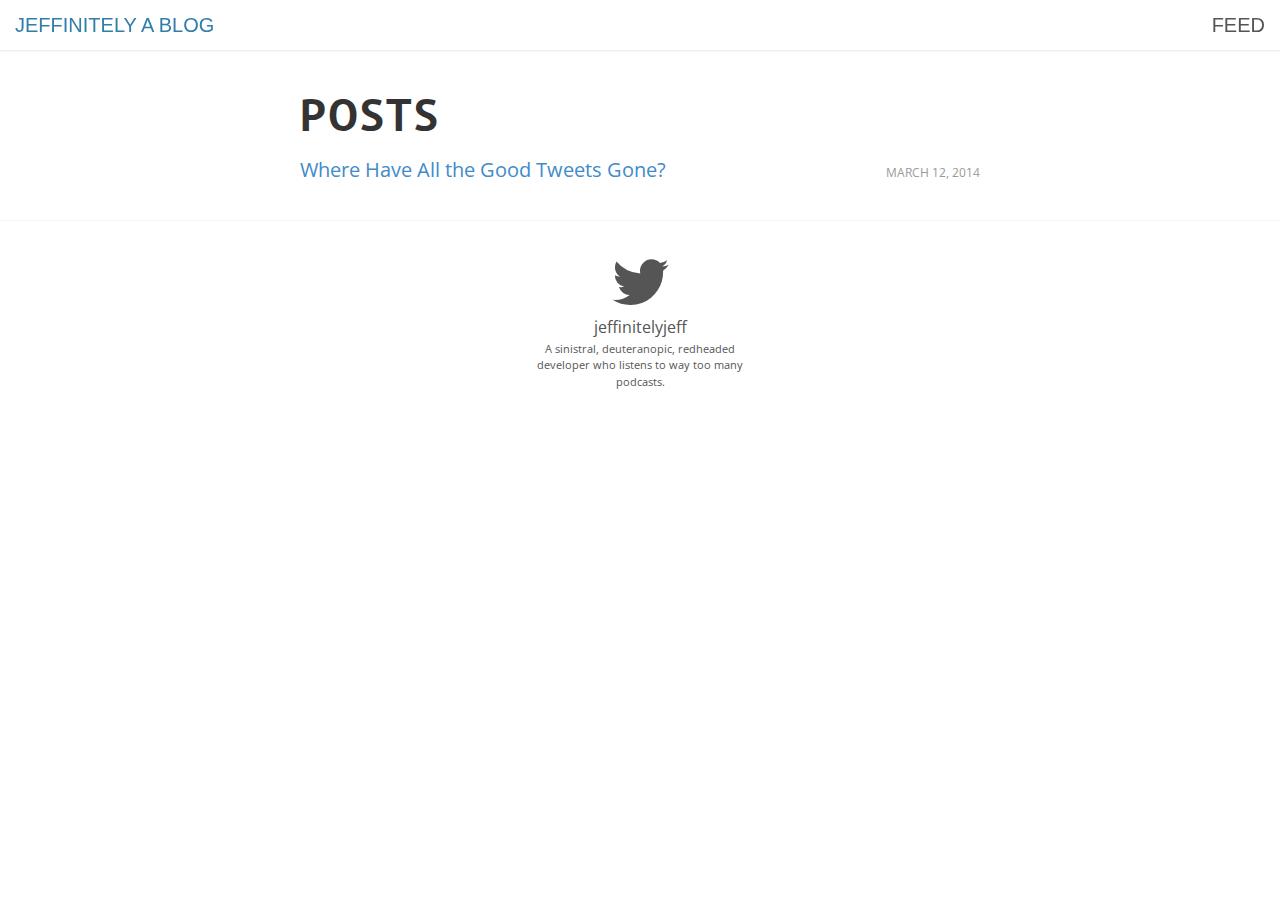
==== index.html @ ba58567a "initial commit -- tweet blackhole post" ====
<!DOCTYPE html>
<html lang="en">
<head>
  <meta http-equiv="content-type" content="text/html; charset=utf-8" />
  <title>Jeffinitely a Blog</title>

  <meta name="author" content="Jeff Ruberg" />
  <meta name="description" content="Thoughts from a sinistral, deutaranopic, redheaded developer who listens to way too many podcasts." />
  <meta name="viewport" content="width=device-width, initial-scale=1.0">

  <link rel="alternate" type="application/rss+xml" href="/atom.xml" />

  <link href="/css/up.css" rel="stylesheet">

  <!--[if lt IE 9]>
  <script src="http://html5shim.googlecode.com/svn/trunk/html5.js"></script>
  <![endif]-->

  <link rel="shortcut icon" href="/favicon.ico">

</head>

<body>
  <nav class="navbar navbar-fixed-top navbar-default navbar-blog" role="navigation">
  <div class="navbar-header">
    <a class="navbar-brand" href="/">Jeffinitely A Blog</a>
  </div>

  <div class="navbar-pages">
    <ul class="nav navbar-right hidden-print thin">
      <li>
        <a href="/atom.xml" title="Feed">
          FEED
        </a>
      </li>
    </ul>
  </div>
</nav>


  <div class="container">
    <section class="content">
  <h1 class="thin">POSTS</h1>
  <ul class="listing">
    
    <li>
      <span>March 12, 2014</span> <a href="/2014/03/12/where-have-all-the-good-tweets-gone">Where Have All the Good Tweets Gone?</a>
    </li>
    
  </ul>
</section>

  </div>

  <div id="footer" class="hidden-print">
  <section class="meta">
    <div class="twit-block">
      <a href="https://twitter.com/jeffinitelyjeff">
        <i class="fa fa-twitter fa-4x"></i>
        <p>jeffinitelyjeff</p>
        <p id="bio">A sinistral, deuteranopic, redheaded developer who listens to way too many podcasts.</p>
      </a>
    </div>
  </section>
</div>

  
<script>
  (function(i,s,o,g,r,a,m){i['GoogleAnalyticsObject']=r;i[r]=i[r]||function(){
  (i[r].q=i[r].q||[]).push(arguments)},i[r].l=1*new Date();a=s.createElement(o),
  m=s.getElementsByTagName(o)[0];a.async=1;a.src=g;m.parentNode.insertBefore(a,m)
  })(window,document,'script','//www.google-analytics.com/analytics.js','ga');

  ga('create', 'UA-48255662-1', 'jeffinitely.com');
  ga('send', 'pageview');

</script>

  

</body>
<script type="text/javascript" src="/js/up.min.js"></script>
<script type="text/javascript">
    $.bigfoot();
</script>
<link href='http://fonts.googleapis.com/css?family=Open+Sans:400,300'
  rel='stylesheet' type='text/css'>
</html>
---- css/up.css ----
@import "/css/Museo Sans.css";@import url(http://fonts.googleapis.com/css?family=PT+Sans:700|Nunito:300);/*! normalize.css v2.1.3 | MIT License | git.io/normalize */article,aside,details,figcaption,figure,footer,header,hgroup,main,nav,section,summary{display:block}audio,canvas,video{display:inline-block}audio:not([controls]){display:none;height:0}[hidden],template{display:none}html{font-family:sans-serif;-ms-text-size-adjust:100%;-webkit-text-size-adjust:100%}body{margin:0}a{background:transparent}a:focus{outline:thin dotted}a:active,a:hover{outline:0}h1{font-size:2em;margin:.67em 0}abbr[title]{border-bottom:1px dotted}b,strong{font-weight:bold}dfn{font-style:italic}hr{-moz-box-sizing:content-box;box-sizing:content-box;height:0}mark{background:#ff0;color:#000}code,kbd,pre,samp{font-family:monospace,serif;font-size:1em}pre{white-space:pre-wrap}q{quotes:"\201C" "\201D" "\2018" "\2019"}small{font-size:80%}sub,sup{font-size:75%;line-height:0;position:relative;vertical-align:baseline}sup{top:-0.5em}sub{bottom:-0.25em}img{border:0}svg:not(:root){overflow:hidden}figure{margin:0}fieldset{border:1px solid #c0c0c0;margin:0 2px;padding:.35em .625em .75em}legend{border:0;padding:0}button,input,select,textarea{font-family:inherit;font-size:100%;margin:0}button,input{line-height:normal}button,select{text-transform:none}button,html input[type="button"],input[type="reset"],input[type="submit"]{-webkit-appearance:button;cursor:pointer}button[disabled],html input[disabled]{cursor:default}input[type="checkbox"],input[type="radio"]{box-sizing:border-box;padding:0}input[type="search"]{-webkit-appearance:textfield;-moz-box-sizing:content-box;-webkit-box-sizing:content-box;box-sizing:content-box}input[type="search"]::-webkit-search-cancel-button,input[type="search"]::-webkit-search-decoration{-webkit-appearance:none}button::-moz-focus-inner,input::-moz-focus-inner{border:0;padding:0}textarea{overflow:auto;vertical-align:top}table{border-collapse:collapse;border-spacing:0}@media print{*{text-shadow:none!important;color:#000!important;background:transparent!important;box-shadow:none!important}a,a:visited{text-decoration:underline}a[href]:after{content:" (" attr(href) ")"}abbr[title]:after{content:" (" attr(title) ")"}a[href^="javascript:"]:after,a[href^="#"]:after{content:""}pre,blockquote{border:1px solid #999;page-break-inside:avoid}thead{display:table-header-group}tr,img{page-break-inside:avoid}img{max-width:100%!important}@page{margin:2cm .5cm}p,h2,h3{orphans:3;widows:3}h2,h3{page-break-after:avoid}select{background:#fff!important}.navbar{display:none}.table td,.table th{background-color:#fff!important}.btn>.caret,.dropup>.btn>.caret{border-top-color:#000!important}.label{border:1px solid #000}.table{border-collapse:collapse!important}.table-bordered th,.table-bordered td{border:1px solid #ddd!important}}*,*:before,*:after{-webkit-box-sizing:border-box;-moz-box-sizing:border-box;box-sizing:border-box}html{font-size:62.5%;-webkit-tap-highlight-color:rgba(0,0,0,0)}body{font-family:"Open Sans","Helvetica Neue",Helvetica,Arial,sans-serif;font-size:20px;line-height:1.428571429;color:#333;background-color:#fff}input,button,select,textarea{font-family:inherit;font-size:inherit;line-height:inherit}a{color:#428bca;text-decoration:none}a:hover,a:focus{color:#2a6496;text-decoration:underline}a:focus{outline:thin dotted;outline:5px auto -webkit-focus-ring-color;outline-offset:-2px}img{vertical-align:middle}.img-responsive{display:block;max-width:100%;height:auto}.img-rounded{border-radius:6px}.img-thumbnail{padding:4px;line-height:1.428571429;background-color:#fff;border:1px solid #ddd;border-radius:4px;-webkit-transition:all .2s ease-in-out;transition:all .2s ease-in-out;display:inline-block;max-width:100%;height:auto}.img-circle{border-radius:50%}hr{margin-top:28px;margin-bottom:28px;border:0;border-top:1px solid #eee}.sr-only{position:absolute;width:1px;height:1px;margin:-1px;padding:0;overflow:hidden;clip:rect(0,0,0,0);border:0}h1,h2,h3,h4,h5,h6,.h1,.h2,.h3,.h4,.h5,.h6{font-family:"Open Sans","Helvetica Neue",Helvetica,Arial,sans-serif;font-weight:500;line-height:1.1;color:inherit}h1 small,h2 small,h3 small,h4 small,h5 small,h6 small,.h1 small,.h2 small,.h3 small,.h4 small,.h5 small,.h6 small,h1 .small,h2 .small,h3 .small,h4 .small,h5 .small,h6 .small,.h1 .small,.h2 .small,.h3 .small,.h4 .small,.h5 .small,.h6 .small{font-weight:normal;line-height:1;color:#999}h1,h2,h3{margin-top:28px;margin-bottom:14px}h1 small,h2 small,h3 small,h1 .small,h2 .small,h3 .small{font-size:65%}h4,h5,h6{margin-top:14px;margin-bottom:14px}h4 small,h5 small,h6 small,h4 .small,h5 .small,h6 .small{font-size:75%}h1,.h1{font-size:52px}h2,.h2{font-size:43px}h3,.h3{font-size:34px}h4,.h4{font-size:25px}h5,.h5{font-size:20px}h6,.h6{font-size:17px}p{margin:0 0 14px}.lead{margin-bottom:28px;font-size:23px;font-weight:200;line-height:1.4}@media(min-width:768px){.lead{font-size:30px}}small,.small{font-size:85%}cite{font-style:normal}.text-muted{color:#999}.text-primary{color:#428bca}.text-primary:hover{color:#3071a9}.text-warning{color:#8a6d3b}.text-warning:hover{color:#66512c}.text-danger{color:#a94442}.text-danger:hover{color:#843534}.text-success{color:#3c763d}.text-success:hover{color:#2b542c}.text-info{color:#31708f}.text-info:hover{color:#245269}.text-left{text-align:left}.text-right{text-align:right}.text-center{text-align:center}.page-header{padding-bottom:13px;margin:56px 0 28px;border-bottom:1px solid #eee}ul,ol{margin-top:0;margin-bottom:14px}ul ul,ol ul,ul ol,ol ol{margin-bottom:0}.list-unstyled{padding-left:0;list-style:none}.list-inline{padding-left:0;list-style:none}.list-inline>li{display:inline-block;padding-left:5px;padding-right:5px}.list-inline>li:first-child{padding-left:0}dl{margin-top:0;margin-bottom:28px}dt,dd{line-height:1.428571429}dt{font-weight:bold}dd{margin-left:0}@media(min-width:768px){.dl-horizontal dt{float:left;width:160px;clear:left;text-align:right;overflow:hidden;text-overflow:ellipsis;white-space:nowrap}.dl-horizontal dd{margin-left:180px}.dl-horizontal dd:before,.dl-horizontal dd:after{content:" ";display:table}.dl-horizontal dd:after{clear:both}.dl-horizontal dd:before,.dl-horizontal dd:after{content:" ";display:table}.dl-horizontal dd:after{clear:both}}abbr[title],abbr[data-original-title]{cursor:help;border-bottom:1px dotted #999}.initialism{font-size:90%;text-transform:uppercase}blockquote{padding:14px 28px;margin:0 0 28px;border-left:5px solid #207ef0}blockquote p{font-size:25px;font-weight:300;line-height:1.25}blockquote p:last-child{margin-bottom:0}blockquote small,blockquote .small{display:block;line-height:1.428571429;color:#999}blockquote small:before,blockquote .small:before{content:'\2014 \00A0'}blockquote.pull-right{padding-right:15px;padding-left:0;border-right:5px solid #207ef0;border-left:0}blockquote.pull-right p,blockquote.pull-right small,blockquote.pull-right .small{text-align:right}blockquote.pull-right small:before,blockquote.pull-right .small:before{content:''}blockquote.pull-right small:after,blockquote.pull-right .small:after{content:'\00A0 \2014'}blockquote:before,blockquote:after{content:""}address{margin-bottom:28px;font-style:normal;line-height:1.428571429}code,kbd,pre,samp{font-family:Menlo,Monaco,Consolas,"Courier New",monospace}code{padding:2px 4px;font-size:90%;color:#002b36;background-color:#f0f0f0;white-space:nowrap;border-radius:4px}pre{display:block;padding:13.5px;margin:0 0 14px;font-size:19px;line-height:1.428571429;word-break:break-all;word-wrap:break-word;color:#333;background-color:#f5f5f5;border:1px solid #ccc;border-radius:4px}pre code{padding:0;font-size:inherit;color:inherit;white-space:pre-wrap;background-color:transparent;border-radius:0}.pre-scrollable{max-height:340px;overflow-y:scroll}.container{margin-right:auto;margin-left:auto;padding-left:15px;padding-right:15px}.container:before,.container:after{content:" ";display:table}.container:after{clear:both}.container:before,.container:after{content:" ";display:table}.container:after{clear:both}@media(min-width:768px){.container{width:750px}}@media(min-width:992px){.container{width:970px}}@media(min-width:1200px){.container{width:1170px}}.row{margin-left:-15px;margin-right:-15px}.row:before,.row:after{content:" ";display:table}.row:after{clear:both}.row:before,.row:after{content:" ";display:table}.row:after{clear:both}.col-xs-1,.col-sm-1,.col-md-1,.col-lg-1,.col-xs-2,.col-sm-2,.col-md-2,.col-lg-2,.col-xs-3,.col-sm-3,.col-md-3,.col-lg-3,.col-xs-4,.col-sm-4,.col-md-4,.col-lg-4,.col-xs-5,.col-sm-5,.col-md-5,.col-lg-5,.col-xs-6,.col-sm-6,.col-md-6,.col-lg-6,.col-xs-7,.col-sm-7,.col-md-7,.col-lg-7,.col-xs-8,.col-sm-8,.col-md-8,.col-lg-8,.col-xs-9,.col-sm-9,.col-md-9,.col-lg-9,.col-xs-10,.col-sm-10,.col-md-10,.col-lg-10,.col-xs-11,.col-sm-11,.col-md-11,.col-lg-11,.col-xs-12,.col-sm-12,.col-md-12,.col-lg-12{position:relative;min-height:1px;padding-left:15px;padding-right:15px}.col-xs-1,.col-xs-2,.col-xs-3,.col-xs-4,.col-xs-5,.col-xs-6,.col-xs-7,.col-xs-8,.col-xs-9,.col-xs-10,.col-xs-11,.col-xs-12{float:left}.col-xs-12{width:100%}.col-xs-11{width:91.66666666666666%}.col-xs-10{width:83.33333333333334%}.col-xs-9{width:75%}.col-xs-8{width:66.66666666666666%}.col-xs-7{width:58.333333333333336%}.col-xs-6{width:50%}.col-xs-5{width:41.66666666666667%}.col-xs-4{width:33.33333333333333%}.col-xs-3{width:25%}.col-xs-2{width:16.666666666666664%}.col-xs-1{width:8.333333333333332%}.col-xs-pull-12{right:100%}.col-xs-pull-11{right:91.66666666666666%}.col-xs-pull-10{right:83.33333333333334%}.col-xs-pull-9{right:75%}.col-xs-pull-8{right:66.66666666666666%}.col-xs-pull-7{right:58.333333333333336%}.col-xs-pull-6{right:50%}.col-xs-pull-5{right:41.66666666666667%}.col-xs-pull-4{right:33.33333333333333%}.col-xs-pull-3{right:25%}.col-xs-pull-2{right:16.666666666666664%}.col-xs-pull-1{right:8.333333333333332%}.col-xs-pull-0{right:0}.col-xs-push-12{left:100%}.col-xs-push-11{left:91.66666666666666%}.col-xs-push-10{left:83.33333333333334%}.col-xs-push-9{left:75%}.col-xs-push-8{left:66.66666666666666%}.col-xs-push-7{left:58.333333333333336%}.col-xs-push-6{left:50%}.col-xs-push-5{left:41.66666666666667%}.col-xs-push-4{left:33.33333333333333%}.col-xs-push-3{left:25%}.col-xs-push-2{left:16.666666666666664%}.col-xs-push-1{left:8.333333333333332%}.col-xs-push-0{left:0}.col-xs-offset-12{margin-left:100%}.col-xs-offset-11{margin-left:91.66666666666666%}.col-xs-offset-10{margin-left:83.33333333333334%}.col-xs-offset-9{margin-left:75%}.col-xs-offset-8{margin-left:66.66666666666666%}.col-xs-offset-7{margin-left:58.333333333333336%}.col-xs-offset-6{margin-left:50%}.col-xs-offset-5{margin-left:41.66666666666667%}.col-xs-offset-4{margin-left:33.33333333333333%}.col-xs-offset-3{margin-left:25%}.col-xs-offset-2{margin-left:16.666666666666664%}.col-xs-offset-1{margin-left:8.333333333333332%}.col-xs-offset-0{margin-left:0}@media(min-width:768px){.col-sm-1,.col-sm-2,.col-sm-3,.col-sm-4,.col-sm-5,.col-sm-6,.col-sm-7,.col-sm-8,.col-sm-9,.col-sm-10,.col-sm-11,.col-sm-12{float:left}.col-sm-12{width:100%}.col-sm-11{width:91.66666666666666%}.col-sm-10{width:83.33333333333334%}.col-sm-9{width:75%}.col-sm-8{width:66.66666666666666%}.col-sm-7{width:58.333333333333336%}.col-sm-6{width:50%}.col-sm-5{width:41.66666666666667%}.col-sm-4{width:33.33333333333333%}.col-sm-3{width:25%}.col-sm-2{width:16.666666666666664%}.col-sm-1{width:8.333333333333332%}.col-sm-pull-12{right:100%}.col-sm-pull-11{right:91.66666666666666%}.col-sm-pull-10{right:83.33333333333334%}.col-sm-pull-9{right:75%}.col-sm-pull-8{right:66.66666666666666%}.col-sm-pull-7{right:58.333333333333336%}.col-sm-pull-6{right:50%}.col-sm-pull-5{right:41.66666666666667%}.col-sm-pull-4{right:33.33333333333333%}.col-sm-pull-3{right:25%}.col-sm-pull-2{right:16.666666666666664%}.col-sm-pull-1{right:8.333333333333332%}.col-sm-pull-0{right:0}.col-sm-push-12{left:100%}.col-sm-push-11{left:91.66666666666666%}.col-sm-push-10{left:83.33333333333334%}.col-sm-push-9{left:75%}.col-sm-push-8{left:66.66666666666666%}.col-sm-push-7{left:58.333333333333336%}.col-sm-push-6{left:50%}.col-sm-push-5{left:41.66666666666667%}.col-sm-push-4{left:33.33333333333333%}.col-sm-push-3{left:25%}.col-sm-push-2{left:16.666666666666664%}.col-sm-push-1{left:8.333333333333332%}.col-sm-push-0{left:0}.col-sm-offset-12{margin-left:100%}.col-sm-offset-11{margin-left:91.66666666666666%}.col-sm-offset-10{margin-left:83.33333333333334%}.col-sm-offset-9{margin-left:75%}.col-sm-offset-8{margin-left:66.66666666666666%}.col-sm-offset-7{margin-left:58.333333333333336%}.col-sm-offset-6{margin-left:50%}.col-sm-offset-5{margin-left:41.66666666666667%}.col-sm-offset-4{margin-left:33.33333333333333%}.col-sm-offset-3{margin-left:25%}.col-sm-offset-2{margin-left:16.666666666666664%}.col-sm-offset-1{margin-left:8.333333333333332%}.col-sm-offset-0{margin-left:0}}@media(min-width:992px){.col-md-1,.col-md-2,.col-md-3,.col-md-4,.col-md-5,.col-md-6,.col-md-7,.col-md-8,.col-md-9,.col-md-10,.col-md-11,.col-md-12{float:left}.col-md-12{width:100%}.col-md-11{width:91.66666666666666%}.col-md-10{width:83.33333333333334%}.col-md-9{width:75%}.col-md-8{width:66.66666666666666%}.col-md-7{width:58.333333333333336%}.col-md-6{width:50%}.col-md-5{width:41.66666666666667%}.col-md-4{width:33.33333333333333%}.col-md-3{width:25%}.col-md-2{width:16.666666666666664%}.col-md-1{width:8.333333333333332%}.col-md-pull-12{right:100%}.col-md-pull-11{right:91.66666666666666%}.col-md-pull-10{right:83.33333333333334%}.col-md-pull-9{right:75%}.col-md-pull-8{right:66.66666666666666%}.col-md-pull-7{right:58.333333333333336%}.col-md-pull-6{right:50%}.col-md-pull-5{right:41.66666666666667%}.col-md-pull-4{right:33.33333333333333%}.col-md-pull-3{right:25%}.col-md-pull-2{right:16.666666666666664%}.col-md-pull-1{right:8.333333333333332%}.col-md-pull-0{right:0}.col-md-push-12{left:100%}.col-md-push-11{left:91.66666666666666%}.col-md-push-10{left:83.33333333333334%}.col-md-push-9{left:75%}.col-md-push-8{left:66.66666666666666%}.col-md-push-7{left:58.333333333333336%}.col-md-push-6{left:50%}.col-md-push-5{left:41.66666666666667%}.col-md-push-4{left:33.33333333333333%}.col-md-push-3{left:25%}.col-md-push-2{left:16.666666666666664%}.col-md-push-1{left:8.333333333333332%}.col-md-push-0{left:0}.col-md-offset-12{margin-left:100%}.col-md-offset-11{margin-left:91.66666666666666%}.col-md-offset-10{margin-left:83.33333333333334%}.col-md-offset-9{margin-left:75%}.col-md-offset-8{margin-left:66.66666666666666%}.col-md-offset-7{margin-left:58.333333333333336%}.col-md-offset-6{margin-left:50%}.col-md-offset-5{margin-left:41.66666666666667%}.col-md-offset-4{margin-left:33.33333333333333%}.col-md-offset-3{margin-left:25%}.col-md-offset-2{margin-left:16.666666666666664%}.col-md-offset-1{margin-left:8.333333333333332%}.col-md-offset-0{margin-left:0}}@media(min-width:1200px){.col-lg-1,.col-lg-2,.col-lg-3,.col-lg-4,.col-lg-5,.col-lg-6,.col-lg-7,.col-lg-8,.col-lg-9,.col-lg-10,.col-lg-11,.col-lg-12{float:left}.col-lg-12{width:100%}.col-lg-11{width:91.66666666666666%}.col-lg-10{width:83.33333333333334%}.col-lg-9{width:75%}.col-lg-8{width:66.66666666666666%}.col-lg-7{width:58.333333333333336%}.col-lg-6{width:50%}.col-lg-5{width:41.66666666666667%}.col-lg-4{width:33.33333333333333%}.col-lg-3{width:25%}.col-lg-2{width:16.666666666666664%}.col-lg-1{width:8.333333333333332%}.col-lg-pull-12{right:100%}.col-lg-pull-11{right:91.66666666666666%}.col-lg-pull-10{right:83.33333333333334%}.col-lg-pull-9{right:75%}.col-lg-pull-8{right:66.66666666666666%}.col-lg-pull-7{right:58.333333333333336%}.col-lg-pull-6{right:50%}.col-lg-pull-5{right:41.66666666666667%}.col-lg-pull-4{right:33.33333333333333%}.col-lg-pull-3{right:25%}.col-lg-pull-2{right:16.666666666666664%}.col-lg-pull-1{right:8.333333333333332%}.col-lg-pull-0{right:0}.col-lg-push-12{left:100%}.col-lg-push-11{left:91.66666666666666%}.col-lg-push-10{left:83.33333333333334%}.col-lg-push-9{left:75%}.col-lg-push-8{left:66.66666666666666%}.col-lg-push-7{left:58.333333333333336%}.col-lg-push-6{left:50%}.col-lg-push-5{left:41.66666666666667%}.col-lg-push-4{left:33.33333333333333%}.col-lg-push-3{left:25%}.col-lg-push-2{left:16.666666666666664%}.col-lg-push-1{left:8.333333333333332%}.col-lg-push-0{left:0}.col-lg-offset-12{margin-left:100%}.col-lg-offset-11{margin-left:91.66666666666666%}.col-lg-offset-10{margin-left:83.33333333333334%}.col-lg-offset-9{margin-left:75%}.col-lg-offset-8{margin-left:66.66666666666666%}.col-lg-offset-7{margin-left:58.333333333333336%}.col-lg-offset-6{margin-left:50%}.col-lg-offset-5{margin-left:41.66666666666667%}.col-lg-offset-4{margin-left:33.33333333333333%}.col-lg-offset-3{margin-left:25%}.col-lg-offset-2{margin-left:16.666666666666664%}.col-lg-offset-1{margin-left:8.333333333333332%}.col-lg-offset-0{margin-left:0}}table{max-width:100%;background-color:transparent}th{text-align:left}.table{width:100%;margin-bottom:28px}.table>thead>tr>th,.table>tbody>tr>th,.table>tfoot>tr>th,.table>thead>tr>td,.table>tbody>tr>td,.table>tfoot>tr>td{padding:8px;line-height:1.428571429;vertical-align:top;border-top:1px solid #ddd}.table>thead>tr>th{vertical-align:bottom;border-bottom:2px solid #ddd}.table>caption+thead>tr:first-child>th,.table>colgroup+thead>tr:first-child>th,.table>thead:first-child>tr:first-child>th,.table>caption+thead>tr:first-child>td,.table>colgroup+thead>tr:first-child>td,.table>thead:first-child>tr:first-child>td{border-top:0}.table>tbody+tbody{border-top:2px solid #ddd}.table .table{background-color:#fff}.table-condensed>thead>tr>th,.table-condensed>tbody>tr>th,.table-condensed>tfoot>tr>th,.table-condensed>thead>tr>td,.table-condensed>tbody>tr>td,.table-condensed>tfoot>tr>td{padding:5px}.table-bordered{border:1px solid #ddd}.table-bordered>thead>tr>th,.table-bordered>tbody>tr>th,.table-bordered>tfoot>tr>th,.table-bordered>thead>tr>td,.table-bordered>tbody>tr>td,.table-bordered>tfoot>tr>td{border:1px solid #ddd}.table-bordered>thead>tr>th,.table-bordered>thead>tr>td{border-bottom-width:2px}.table-striped>tbody>tr:nth-child(odd)>td,.table-striped>tbody>tr:nth-child(odd)>th{background-color:#f9f9f9}.table-hover>tbody>tr:hover>td,.table-hover>tbody>tr:hover>th{background-color:#f5f5f5}table col[class*="col-"]{position:static;float:none;display:table-column}table td[class*="col-"],table th[class*="col-"]{float:none;display:table-cell}.table>thead>tr>.active,.table>tbody>tr>.active,.table>tfoot>tr>.active,.table>thead>.active>td,.table>tbody>.active>td,.table>tfoot>.active>td,.table>thead>.active>th,.table>tbody>.active>th,.table>tfoot>.active>th{background-color:#f5f5f5}.table-hover>tbody>tr>.active:hover,.table-hover>tbody>.active:hover>td,.table-hover>tbody>.active:hover>th{background-color:#e8e8e8}.table>thead>tr>.success,.table>tbody>tr>.success,.table>tfoot>tr>.success,.table>thead>.success>td,.table>tbody>.success>td,.table>tfoot>.success>td,.table>thead>.success>th,.table>tbody>.success>th,.table>tfoot>.success>th{background-color:#dff0d8}.table-hover>tbody>tr>.success:hover,.table-hover>tbody>.success:hover>td,.table-hover>tbody>.success:hover>th{background-color:#d0e9c6}.table>thead>tr>.danger,.table>tbody>tr>.danger,.table>tfoot>tr>.danger,.table>thead>.danger>td,.table>tbody>.danger>td,.table>tfoot>.danger>td,.table>thead>.danger>th,.table>tbody>.danger>th,.table>tfoot>.danger>th{background-color:#f2dede}.table-hover>tbody>tr>.danger:hover,.table-hover>tbody>.danger:hover>td,.table-hover>tbody>.danger:hover>th{background-color:#ebcccc}.table>thead>tr>.warning,.table>tbody>tr>.warning,.table>tfoot>tr>.warning,.table>thead>.warning>td,.table>tbody>.warning>td,.table>tfoot>.warning>td,.table>thead>.warning>th,.table>tbody>.warning>th,.table>tfoot>.warning>th{background-color:#fcf8e3}.table-hover>tbody>tr>.warning:hover,.table-hover>tbody>.warning:hover>td,.table-hover>tbody>.warning:hover>th{background-color:#faf2cc}@media(max-width:767px){.table-responsive{width:100%;margin-bottom:21px;overflow-y:hidden;overflow-x:scroll;-ms-overflow-style:-ms-autohiding-scrollbar;border:1px solid #ddd;-webkit-overflow-scrolling:touch}.table-responsive>.table{margin-bottom:0}.table-responsive>.table>thead>tr>th,.table-responsive>.table>tbody>tr>th,.table-responsive>.table>tfoot>tr>th,.table-responsive>.table>thead>tr>td,.table-responsive>.table>tbody>tr>td,.table-responsive>.table>tfoot>tr>td{white-space:nowrap}.table-responsive>.table-bordered{border:0}.table-responsive>.table-bordered>thead>tr>th:first-child,.table-responsive>.table-bordered>tbody>tr>th:first-child,.table-responsive>.table-bordered>tfoot>tr>th:first-child,.table-responsive>.table-bordered>thead>tr>td:first-child,.table-responsive>.table-bordered>tbody>tr>td:first-child,.table-responsive>.table-bordered>tfoot>tr>td:first-child{border-left:0}.table-responsive>.table-bordered>thead>tr>th:last-child,.table-responsive>.table-bordered>tbody>tr>th:last-child,.table-responsive>.table-bordered>tfoot>tr>th:last-child,.table-responsive>.table-bordered>thead>tr>td:last-child,.table-responsive>.table-bordered>tbody>tr>td:last-child,.table-responsive>.table-bordered>tfoot>tr>td:last-child{border-right:0}.table-responsive>.table-bordered>tbody>tr:last-child>th,.table-responsive>.table-bordered>tfoot>tr:last-child>th,.table-responsive>.table-bordered>tbody>tr:last-child>td,.table-responsive>.table-bordered>tfoot>tr:last-child>td{border-bottom:0}}fieldset{padding:0;margin:0;border:0}legend{display:block;width:100%;padding:0;margin-bottom:28px;font-size:30px;line-height:inherit;color:#333;border:0;border-bottom:1px solid #e5e5e5}label{display:inline-block;margin-bottom:5px;font-weight:bold}input[type="search"]{-webkit-box-sizing:border-box;-moz-box-sizing:border-box;box-sizing:border-box}input[type="radio"],input[type="checkbox"]{margin:4px 0 0;margin-top:1px \9;line-height:normal}input[type="file"]{display:block}select[multiple],select[size]{height:auto}select optgroup{font-size:inherit;font-style:inherit;font-family:inherit}input[type="file"]:focus,input[type="radio"]:focus,input[type="checkbox"]:focus{outline:thin dotted;outline:5px auto -webkit-focus-ring-color;outline-offset:-2px}input[type="number"]::-webkit-outer-spin-button,input[type="number"]::-webkit-inner-spin-button{height:auto}output{display:block;padding-top:7px;font-size:20px;line-height:1.428571429;color:#555;vertical-align:middle}.form-control{display:block;width:100%;height:42px;padding:6px 12px;font-size:20px;line-height:1.428571429;color:#555;vertical-align:middle;background-color:#fff;background-image:none;border:1px solid #ccc;border-radius:4px;-webkit-box-shadow:inset 0 1px 1px rgba(0,0,0,0.075);box-shadow:inset 0 1px 1px rgba(0,0,0,0.075);-webkit-transition:border-color ease-in-out .15s,box-shadow ease-in-out .15s;transition:border-color ease-in-out .15s,box-shadow ease-in-out .15s}.form-control:focus{border-color:#66afe9;outline:0;-webkit-box-shadow:inset 0 1px 1px rgba(0,0,0,.075),0 0 8px rgba(102,175,233,0.6);box-shadow:inset 0 1px 1px rgba(0,0,0,.075),0 0 8px rgba(102,175,233,0.6)}.form-control:-moz-placeholder{color:#999}.form-control::-moz-placeholder{color:#999;opacity:1}.form-control:-ms-input-placeholder{color:#999}.form-control::-webkit-input-placeholder{color:#999}.form-control[disabled],.form-control[readonly],fieldset[disabled] .form-control{cursor:not-allowed;background-color:#eee}textarea.form-control{height:auto}.form-group{margin-bottom:15px}.radio,.checkbox{display:block;min-height:28px;margin-top:10px;margin-bottom:10px;padding-left:20px;vertical-align:middle}.radio label,.checkbox label{display:inline;margin-bottom:0;font-weight:normal;cursor:pointer}.radio input[type="radio"],.radio-inline input[type="radio"],.checkbox input[type="checkbox"],.checkbox-inline input[type="checkbox"]{float:left;margin-left:-20px}.radio+.radio,.checkbox+.checkbox{margin-top:-5px}.radio-inline,.checkbox-inline{display:inline-block;padding-left:20px;margin-bottom:0;vertical-align:middle;font-weight:normal;cursor:pointer}.radio-inline+.radio-inline,.checkbox-inline+.checkbox-inline{margin-top:0;margin-left:10px}input[type="radio"][disabled],input[type="checkbox"][disabled],.radio[disabled],.radio-inline[disabled],.checkbox[disabled],.checkbox-inline[disabled],fieldset[disabled] input[type="radio"],fieldset[disabled] input[type="checkbox"],fieldset[disabled] .radio,fieldset[disabled] .radio-inline,fieldset[disabled] .checkbox,fieldset[disabled] .checkbox-inline{cursor:not-allowed}.input-sm{height:37px;padding:5px 10px;font-size:17px;line-height:1.5;border-radius:3px}select.input-sm{height:37px;line-height:37px}textarea.input-sm{height:auto}.input-lg{height:56px;padding:10px 16px;font-size:25px;line-height:1.33;border-radius:6px}select.input-lg{height:56px;line-height:56px}textarea.input-lg{height:auto}.has-warning .help-block,.has-warning .control-label,.has-warning .radio,.has-warning .checkbox,.has-warning .radio-inline,.has-warning .checkbox-inline{color:#8a6d3b}.has-warning .form-control{border-color:#8a6d3b;-webkit-box-shadow:inset 0 1px 1px rgba(0,0,0,0.075);box-shadow:inset 0 1px 1px rgba(0,0,0,0.075)}.has-warning .form-control:focus{border-color:#66512c;-webkit-box-shadow:inset 0 1px 1px rgba(0,0,0,0.075),0 0 6px #c0a16b;box-shadow:inset 0 1px 1px rgba(0,0,0,0.075),0 0 6px #c0a16b}.has-warning .input-group-addon{color:#8a6d3b;border-color:#8a6d3b;background-color:#fcf8e3}.has-error .help-block,.has-error .control-label,.has-error .radio,.has-error .checkbox,.has-error .radio-inline,.has-error .checkbox-inline{color:#a94442}.has-error .form-control{border-color:#a94442;-webkit-box-shadow:inset 0 1px 1px rgba(0,0,0,0.075);box-shadow:inset 0 1px 1px rgba(0,0,0,0.075)}.has-error .form-control:focus{border-color:#843534;-webkit-box-shadow:inset 0 1px 1px rgba(0,0,0,0.075),0 0 6px #ce8483;box-shadow:inset 0 1px 1px rgba(0,0,0,0.075),0 0 6px #ce8483}.has-error .input-group-addon{color:#a94442;border-color:#a94442;background-color:#f2dede}.has-success .help-block,.has-success .control-label,.has-success .radio,.has-success .checkbox,.has-success .radio-inline,.has-success .checkbox-inline{color:#3c763d}.has-success .form-control{border-color:#3c763d;-webkit-box-shadow:inset 0 1px 1px rgba(0,0,0,0.075);box-shadow:inset 0 1px 1px rgba(0,0,0,0.075)}.has-success .form-control:focus{border-color:#2b542c;-webkit-box-shadow:inset 0 1px 1px rgba(0,0,0,0.075),0 0 6px #67b168;box-shadow:inset 0 1px 1px rgba(0,0,0,0.075),0 0 6px #67b168}.has-success .input-group-addon{color:#3c763d;border-color:#3c763d;background-color:#dff0d8}.form-control-static{margin-bottom:0}.help-block{display:block;margin-top:5px;margin-bottom:10px;color:#737373}@media(min-width:768px){.form-inline .form-group{display:inline-block;margin-bottom:0;vertical-align:middle}.form-inline .form-control{display:inline-block}.form-inline select.form-control{width:auto}.form-inline .radio,.form-inline .checkbox{display:inline-block;margin-top:0;margin-bottom:0;padding-left:0}.form-inline .radio input[type="radio"],.form-inline .checkbox input[type="checkbox"]{float:none;margin-left:0}}.form-horizontal .control-label,.form-horizontal .radio,.form-horizontal .checkbox,.form-horizontal .radio-inline,.form-horizontal .checkbox-inline{margin-top:0;margin-bottom:0;padding-top:7px}.form-horizontal .radio,.form-horizontal .checkbox{min-height:35px}.form-horizontal .form-group{margin-left:-15px;margin-right:-15px}.form-horizontal .form-group:before,.form-horizontal .form-group:after{content:" ";display:table}.form-horizontal .form-group:after{clear:both}.form-horizontal .form-group:before,.form-horizontal .form-group:after{content:" ";display:table}.form-horizontal .form-group:after{clear:both}.form-horizontal .form-control-static{padding-top:7px}@media(min-width:768px){.form-horizontal .control-label{text-align:right}}.btn{display:inline-block;margin-bottom:0;font-weight:normal;text-align:center;vertical-align:middle;cursor:pointer;background-image:none;border:1px solid transparent;white-space:nowrap;padding:6px 12px;font-size:20px;line-height:1.428571429;border-radius:4px;-webkit-user-select:none;-moz-user-select:none;-ms-user-select:none;-o-user-select:none;user-select:none}.btn:focus{outline:thin dotted;outline:5px auto -webkit-focus-ring-color;outline-offset:-2px}.btn:hover,.btn:focus{color:#333;text-decoration:none}.btn:active,.btn.active{outline:0;background-image:none;-webkit-box-shadow:inset 0 3px 5px rgba(0,0,0,0.125);box-shadow:inset 0 3px 5px rgba(0,0,0,0.125)}.btn.disabled,.btn[disabled],fieldset[disabled] .btn{cursor:not-allowed;pointer-events:none;opacity:.65;filter:alpha(opacity=65);-webkit-box-shadow:none;box-shadow:none}.btn-default{color:#333;background-color:#fff;border-color:#ccc}.btn-default:hover,.btn-default:focus,.btn-default:active,.btn-default.active,.open .dropdown-toggle.btn-default{color:#333;background-color:#ebebeb;border-color:#adadad}.btn-default:active,.btn-default.active,.open .dropdown-toggle.btn-default{background-image:none}.btn-default.disabled,.btn-default[disabled],fieldset[disabled] .btn-default,.btn-default.disabled:hover,.btn-default[disabled]:hover,fieldset[disabled] .btn-default:hover,.btn-default.disabled:focus,.btn-default[disabled]:focus,fieldset[disabled] .btn-default:focus,.btn-default.disabled:active,.btn-default[disabled]:active,fieldset[disabled] .btn-default:active,.btn-default.disabled.active,.btn-default[disabled].active,fieldset[disabled] .btn-default.active{background-color:#fff;border-color:#ccc}.btn-default .badge{color:#fff;background-color:#fff}.btn-primary{color:#fff;background-color:#428bca;border-color:#357ebd}.btn-primary:hover,.btn-primary:focus,.btn-primary:active,.btn-primary.active,.open .dropdown-toggle.btn-primary{color:#fff;background-color:#3276b1;border-color:#285e8e}.btn-primary:active,.btn-primary.active,.open .dropdown-toggle.btn-primary{background-image:none}.btn-primary.disabled,.btn-primary[disabled],fieldset[disabled] .btn-primary,.btn-primary.disabled:hover,.btn-primary[disabled]:hover,fieldset[disabled] .btn-primary:hover,.btn-primary.disabled:focus,.btn-primary[disabled]:focus,fieldset[disabled] .btn-primary:focus,.btn-primary.disabled:active,.btn-primary[disabled]:active,fieldset[disabled] .btn-primary:active,.btn-primary.disabled.active,.btn-primary[disabled].active,fieldset[disabled] .btn-primary.active{background-color:#428bca;border-color:#357ebd}.btn-primary .badge{color:#428bca;background-color:#fff}.btn-warning{color:#fff;background-color:#f0ad4e;border-color:#eea236}.btn-warning:hover,.btn-warning:focus,.btn-warning:active,.btn-warning.active,.open .dropdown-toggle.btn-warning{color:#fff;background-color:#ed9c28;border-color:#d58512}.btn-warning:active,.btn-warning.active,.open .dropdown-toggle.btn-warning{background-image:none}.btn-warning.disabled,.btn-warning[disabled],fieldset[disabled] .btn-warning,.btn-warning.disabled:hover,.btn-warning[disabled]:hover,fieldset[disabled] .btn-warning:hover,.btn-warning.disabled:focus,.btn-warning[disabled]:focus,fieldset[disabled] .btn-warning:focus,.btn-warning.disabled:active,.btn-warning[disabled]:active,fieldset[disabled] .btn-warning:active,.btn-warning.disabled.active,.btn-warning[disabled].active,fieldset[disabled] .btn-warning.active{background-color:#f0ad4e;border-color:#eea236}.btn-warning .badge{color:#f0ad4e;background-color:#fff}.btn-danger{color:#fff;background-color:#d9534f;border-color:#d43f3a}.btn-danger:hover,.btn-danger:focus,.btn-danger:active,.btn-danger.active,.open .dropdown-toggle.btn-danger{color:#fff;background-color:#d2322d;border-color:#ac2925}.btn-danger:active,.btn-danger.active,.open .dropdown-toggle.btn-danger{background-image:none}.btn-danger.disabled,.btn-danger[disabled],fieldset[disabled] .btn-danger,.btn-danger.disabled:hover,.btn-danger[disabled]:hover,fieldset[disabled] .btn-danger:hover,.btn-danger.disabled:focus,.btn-danger[disabled]:focus,fieldset[disabled] .btn-danger:focus,.btn-danger.disabled:active,.btn-danger[disabled]:active,fieldset[disabled] .btn-danger:active,.btn-danger.disabled.active,.btn-danger[disabled].active,fieldset[disabled] .btn-danger.active{background-color:#d9534f;border-color:#d43f3a}.btn-danger .badge{color:#d9534f;background-color:#fff}.btn-success{color:#fff;background-color:#5cb85c;border-color:#4cae4c}.btn-success:hover,.btn-success:focus,.btn-success:active,.btn-success.active,.open .dropdown-toggle.btn-success{color:#fff;background-color:#47a447;border-color:#398439}.btn-success:active,.btn-success.active,.open .dropdown-toggle.btn-success{background-image:none}.btn-success.disabled,.btn-success[disabled],fieldset[disabled] .btn-success,.btn-success.disabled:hover,.btn-success[disabled]:hover,fieldset[disabled] .btn-success:hover,.btn-success.disabled:focus,.btn-success[disabled]:focus,fieldset[disabled] .btn-success:focus,.btn-success.disabled:active,.btn-success[disabled]:active,fieldset[disabled] .btn-success:active,.btn-success.disabled.active,.btn-success[disabled].active,fieldset[disabled] .btn-success.active{background-color:#5cb85c;border-color:#4cae4c}.btn-success .badge{color:#5cb85c;background-color:#fff}.btn-info{color:#fff;background-color:#5bc0de;border-color:#46b8da}.btn-info:hover,.btn-info:focus,.btn-info:active,.btn-info.active,.open .dropdown-toggle.btn-info{color:#fff;background-color:#39b3d7;border-color:#269abc}.btn-info:active,.btn-info.active,.open .dropdown-toggle.btn-info{background-image:none}.btn-info.disabled,.btn-info[disabled],fieldset[disabled] .btn-info,.btn-info.disabled:hover,.btn-info[disabled]:hover,fieldset[disabled] .btn-info:hover,.btn-info.disabled:focus,.btn-info[disabled]:focus,fieldset[disabled] .btn-info:focus,.btn-info.disabled:active,.btn-info[disabled]:active,fieldset[disabled] .btn-info:active,.btn-info.disabled.active,.btn-info[disabled].active,fieldset[disabled] .btn-info.active{background-color:#5bc0de;border-color:#46b8da}.btn-info .badge{color:#5bc0de;background-color:#fff}.btn-link{color:#428bca;font-weight:normal;cursor:pointer;border-radius:0}.btn-link,.btn-link:active,.btn-link[disabled],fieldset[disabled] .btn-link{background-color:transparent;-webkit-box-shadow:none;box-shadow:none}.btn-link,.btn-link:hover,.btn-link:focus,.btn-link:active{border-color:transparent}.btn-link:hover,.btn-link:focus{color:#2a6496;text-decoration:underline;background-color:transparent}.btn-link[disabled]:hover,fieldset[disabled] .btn-link:hover,.btn-link[disabled]:focus,fieldset[disabled] .btn-link:focus{color:#999;text-decoration:none}.btn-lg{padding:10px 16px;font-size:25px;line-height:1.33;border-radius:6px}.btn-sm{padding:5px 10px;font-size:17px;line-height:1.5;border-radius:3px}.btn-xs{padding:1px 5px;font-size:17px;line-height:1.5;border-radius:3px}.btn-block{display:block;width:100%;padding-left:0;padding-right:0}.btn-block+.btn-block{margin-top:5px}input[type="submit"].btn-block,input[type="reset"].btn-block,input[type="button"].btn-block{width:100%}.fade{opacity:0;-webkit-transition:opacity .15s linear;transition:opacity .15s linear}.fade.in{opacity:1}.collapse{display:none}.collapse.in{display:block}.collapsing{position:relative;height:0;overflow:hidden;-webkit-transition:height .35s ease;transition:height .35s ease}.input-group{position:relative;display:table;border-collapse:separate}.input-group[class*="col-"]{float:none;padding-left:0;padding-right:0}.input-group .form-control{width:100%;margin-bottom:0}.input-group-lg>.form-control,.input-group-lg>.input-group-addon,.input-group-lg>.input-group-btn>.btn{height:56px;padding:10px 16px;font-size:25px;line-height:1.33;border-radius:6px}select.input-group-lg>.form-control,select.input-group-lg>.input-group-addon,select.input-group-lg>.input-group-btn>.btn{height:56px;line-height:56px}textarea.input-group-lg>.form-control,textarea.input-group-lg>.input-group-addon,textarea.input-group-lg>.input-group-btn>.btn{height:auto}.input-group-sm>.form-control,.input-group-sm>.input-group-addon,.input-group-sm>.input-group-btn>.btn{height:37px;padding:5px 10px;font-size:17px;line-height:1.5;border-radius:3px}select.input-group-sm>.form-control,select.input-group-sm>.input-group-addon,select.input-group-sm>.input-group-btn>.btn{height:37px;line-height:37px}textarea.input-group-sm>.form-control,textarea.input-group-sm>.input-group-addon,textarea.input-group-sm>.input-group-btn>.btn{height:auto}.input-group-addon,.input-group-btn,.input-group .form-control{display:table-cell}.input-group-addon:not(:first-child):not(:last-child),.input-group-btn:not(:first-child):not(:last-child),.input-group .form-control:not(:first-child):not(:last-child){border-radius:0}.input-group-addon,.input-group-btn{width:1%;white-space:nowrap;vertical-align:middle}.input-group-addon{padding:6px 12px;font-size:20px;font-weight:normal;line-height:1;color:#555;text-align:center;background-color:#eee;border:1px solid #ccc;border-radius:4px}.input-group-addon.input-sm{padding:5px 10px;font-size:17px;border-radius:3px}.input-group-addon.input-lg{padding:10px 16px;font-size:25px;border-radius:6px}.input-group-addon input[type="radio"],.input-group-addon input[type="checkbox"]{margin-top:0}.input-group .form-control:first-child,.input-group-addon:first-child,.input-group-btn:first-child>.btn,.input-group-btn:first-child>.dropdown-toggle,.input-group-btn:last-child>.btn:not(:last-child):not(.dropdown-toggle){border-bottom-right-radius:0;border-top-right-radius:0}.input-group-addon:first-child{border-right:0}.input-group .form-control:last-child,.input-group-addon:last-child,.input-group-btn:last-child>.btn,.input-group-btn:last-child>.dropdown-toggle,.input-group-btn:first-child>.btn:not(:first-child){border-bottom-left-radius:0;border-top-left-radius:0}.input-group-addon:last-child{border-left:0}.input-group-btn{position:relative;white-space:nowrap}.input-group-btn:first-child>.btn{margin-right:-1px}.input-group-btn:last-child>.btn{margin-left:-1px}.input-group-btn>.btn{position:relative}.input-group-btn>.btn+.btn{margin-left:-4px}.input-group-btn>.btn:hover,.input-group-btn>.btn:active{z-index:2}.caret{display:inline-block;width:0;height:0;margin-left:2px;vertical-align:middle;border-top:4px solid;border-right:4px solid transparent;border-left:4px solid transparent}.dropdown{position:relative}.dropdown-toggle:focus{outline:0}.dropdown-menu{position:absolute;top:100%;left:0;z-index:1000;display:none;float:left;min-width:160px;padding:5px 0;margin:2px 0 0;list-style:none;font-size:20px;background-color:#fff;border:1px solid #ccc;border:1px solid rgba(0,0,0,0.15);border-radius:4px;-webkit-box-shadow:0 6px 12px rgba(0,0,0,0.175);box-shadow:0 6px 12px rgba(0,0,0,0.175);background-clip:padding-box}.dropdown-menu.pull-right{right:0;left:auto}.dropdown-menu .divider{height:1px;margin:13px 0;overflow:hidden;background-color:#e5e5e5}.dropdown-menu>li>a{display:block;padding:3px 20px;clear:both;font-weight:normal;line-height:1.428571429;color:#333;white-space:nowrap}.dropdown-menu>li>a:hover,.dropdown-menu>li>a:focus{text-decoration:none;color:#262626;background-color:#f5f5f5}.dropdown-menu>.active>a,.dropdown-menu>.active>a:hover,.dropdown-menu>.active>a:focus{color:#fff;text-decoration:none;outline:0;background-color:#428bca}.dropdown-menu>.disabled>a,.dropdown-menu>.disabled>a:hover,.dropdown-menu>.disabled>a:focus{color:#999}.dropdown-menu>.disabled>a:hover,.dropdown-menu>.disabled>a:focus{text-decoration:none;background-color:transparent;background-image:none;filter:progid:DXImageTransform.Microsoft.gradient(enabled = false);cursor:not-allowed}.open>.dropdown-menu{display:block}.open>a{outline:0}.dropdown-header{display:block;padding:3px 20px;font-size:17px;line-height:1.428571429;color:#999}.dropdown-backdrop{position:fixed;left:0;right:0;bottom:0;top:0;z-index:990}.pull-right>.dropdown-menu{right:0;left:auto}.dropup .caret,.navbar-fixed-bottom .dropdown .caret{border-top:0;border-bottom:4px solid;content:""}.dropup .dropdown-menu,.navbar-fixed-bottom .dropdown .dropdown-menu{top:auto;bottom:100%;margin-bottom:1px}@media(min-width:768px){.navbar-right .dropdown-menu{right:0;left:auto}}.list-group{margin-bottom:20px;padding-left:0}.list-group-item{position:relative;display:block;padding:10px 15px;margin-bottom:-1px;background-color:#fff;border:1px solid #ddd}.list-group-item:first-child{border-top-right-radius:4px;border-top-left-radius:4px}.list-group-item:last-child{margin-bottom:0;border-bottom-right-radius:4px;border-bottom-left-radius:4px}.list-group-item>.badge{float:right}.list-group-item>.badge+.badge{margin-right:5px}a.list-group-item{color:#555}a.list-group-item .list-group-item-heading{color:#333}a.list-group-item:hover,a.list-group-item:focus{text-decoration:none;background-color:#f5f5f5}a.list-group-item.active,a.list-group-item.active:hover,a.list-group-item.active:focus{z-index:2;color:#fff;background-color:#428bca;border-color:#428bca}a.list-group-item.active .list-group-item-heading,a.list-group-item.active:hover .list-group-item-heading,a.list-group-item.active:focus .list-group-item-heading{color:inherit}a.list-group-item.active .list-group-item-text,a.list-group-item.active:hover .list-group-item-text,a.list-group-item.active:focus .list-group-item-text{color:#e1edf7}.list-group-item-heading{margin-top:0;margin-bottom:5px}.list-group-item-text{margin-bottom:0;line-height:1.3}.panel{margin-bottom:28px;background-color:#fff;border:1px solid transparent;border-radius:4px;-webkit-box-shadow:0 1px 1px rgba(0,0,0,0.05);box-shadow:0 1px 1px rgba(0,0,0,0.05)}.panel-body{padding:15px}.panel-body:before,.panel-body:after{content:" ";display:table}.panel-body:after{clear:both}.panel-body:before,.panel-body:after{content:" ";display:table}.panel-body:after{clear:both}.panel>.list-group{margin-bottom:0}.panel>.list-group .list-group-item{border-width:1px 0}.panel>.list-group .list-group-item:first-child{border-top-right-radius:0;border-top-left-radius:0}.panel>.list-group .list-group-item:last-child{border-bottom:0}.panel-heading+.list-group .list-group-item:first-child{border-top-width:0}.panel>.table,.panel>.table-responsive>.table{margin-bottom:0}.panel>.panel-body+.table,.panel>.panel-body+.table-responsive{border-top:1px solid #ddd}.panel>.table>tbody:first-child th,.panel>.table>tbody:first-child td{border-top:0}.panel>.table-bordered,.panel>.table-responsive>.table-bordered{border:0}.panel>.table-bordered>thead>tr>th:first-child,.panel>.table-responsive>.table-bordered>thead>tr>th:first-child,.panel>.table-bordered>tbody>tr>th:first-child,.panel>.table-responsive>.table-bordered>tbody>tr>th:first-child,.panel>.table-bordered>tfoot>tr>th:first-child,.panel>.table-responsive>.table-bordered>tfoot>tr>th:first-child,.panel>.table-bordered>thead>tr>td:first-child,.panel>.table-responsive>.table-bordered>thead>tr>td:first-child,.panel>.table-bordered>tbody>tr>td:first-child,.panel>.table-responsive>.table-bordered>tbody>tr>td:first-child,.panel>.table-bordered>tfoot>tr>td:first-child,.panel>.table-responsive>.table-bordered>tfoot>tr>td:first-child{border-left:0}.panel>.table-bordered>thead>tr>th:last-child,.panel>.table-responsive>.table-bordered>thead>tr>th:last-child,.panel>.table-bordered>tbody>tr>th:last-child,.panel>.table-responsive>.table-bordered>tbody>tr>th:last-child,.panel>.table-bordered>tfoot>tr>th:last-child,.panel>.table-responsive>.table-bordered>tfoot>tr>th:last-child,.panel>.table-bordered>thead>tr>td:last-child,.panel>.table-responsive>.table-bordered>thead>tr>td:last-child,.panel>.table-bordered>tbody>tr>td:last-child,.panel>.table-responsive>.table-bordered>tbody>tr>td:last-child,.panel>.table-bordered>tfoot>tr>td:last-child,.panel>.table-responsive>.table-bordered>tfoot>tr>td:last-child{border-right:0}.panel>.table-bordered>thead>tr:last-child>th,.panel>.table-responsive>.table-bordered>thead>tr:last-child>th,.panel>.table-bordered>tbody>tr:last-child>th,.panel>.table-responsive>.table-bordered>tbody>tr:last-child>th,.panel>.table-bordered>tfoot>tr:last-child>th,.panel>.table-responsive>.table-bordered>tfoot>tr:last-child>th,.panel>.table-bordered>thead>tr:last-child>td,.panel>.table-responsive>.table-bordered>thead>tr:last-child>td,.panel>.table-bordered>tbody>tr:last-child>td,.panel>.table-responsive>.table-bordered>tbody>tr:last-child>td,.panel>.table-bordered>tfoot>tr:last-child>td,.panel>.table-responsive>.table-bordered>tfoot>tr:last-child>td{border-bottom:0}.panel>.table-responsive{border:0;margin-bottom:0}.panel-heading{padding:10px 15px;border-bottom:1px solid transparent;border-top-right-radius:3px;border-top-left-radius:3px}.panel-heading>.dropdown .dropdown-toggle{color:inherit}.panel-title{margin-top:0;margin-bottom:0;font-size:23px;color:inherit}.panel-title>a{color:inherit}.panel-footer{padding:10px 15px;background-color:#f5f5f5;border-top:1px solid #ddd;border-bottom-right-radius:3px;border-bottom-left-radius:3px}.panel-group .panel{margin-bottom:0;border-radius:4px;overflow:hidden}.panel-group .panel+.panel{margin-top:5px}.panel-group .panel-heading{border-bottom:0}.panel-group .panel-heading+.panel-collapse .panel-body{border-top:1px solid #ddd}.panel-group .panel-footer{border-top:0}.panel-group .panel-footer+.panel-collapse .panel-body{border-bottom:1px solid #ddd}.panel-default{border-color:#ddd}.panel-default>.panel-heading{color:#333;background-color:#f5f5f5;border-color:#ddd}.panel-default>.panel-heading+.panel-collapse .panel-body{border-top-color:#ddd}.panel-default>.panel-footer+.panel-collapse .panel-body{border-bottom-color:#ddd}.panel-primary{border-color:#428bca}.panel-primary>.panel-heading{color:#fff;background-color:#428bca;border-color:#428bca}.panel-primary>.panel-heading+.panel-collapse .panel-body{border-top-color:#428bca}.panel-primary>.panel-footer+.panel-collapse .panel-body{border-bottom-color:#428bca}.panel-success{border-color:#d6e9c6}.panel-success>.panel-heading{color:#3c763d;background-color:#dff0d8;border-color:#d6e9c6}.panel-success>.panel-heading+.panel-collapse .panel-body{border-top-color:#d6e9c6}.panel-success>.panel-footer+.panel-collapse .panel-body{border-bottom-color:#d6e9c6}.panel-warning{border-color:#faebcc}.panel-warning>.panel-heading{color:#8a6d3b;background-color:#fcf8e3;border-color:#faebcc}.panel-warning>.panel-heading+.panel-collapse .panel-body{border-top-color:#faebcc}.panel-warning>.panel-footer+.panel-collapse .panel-body{border-bottom-color:#faebcc}.panel-danger{border-color:#ebccd1}.panel-danger>.panel-heading{color:#a94442;background-color:#f2dede;border-color:#ebccd1}.panel-danger>.panel-heading+.panel-collapse .panel-body{border-top-color:#ebccd1}.panel-danger>.panel-footer+.panel-collapse .panel-body{border-bottom-color:#ebccd1}.panel-info{border-color:#bce8f1}.panel-info>.panel-heading{color:#31708f;background-color:#d9edf7;border-color:#bce8f1}.panel-info>.panel-heading+.panel-collapse .panel-body{border-top-color:#bce8f1}.panel-info>.panel-footer+.panel-collapse .panel-body{border-bottom-color:#bce8f1}.well{min-height:20px;padding:19px;margin-bottom:20px;background-color:#f5f5f5;border:1px solid #e3e3e3;border-radius:4px;-webkit-box-shadow:inset 0 1px 1px rgba(0,0,0,0.05);box-shadow:inset 0 1px 1px rgba(0,0,0,0.05)}.well blockquote{border-color:#ddd;border-color:rgba(0,0,0,0.15)}.well-lg{padding:24px;border-radius:6px}.well-sm{padding:9px;border-radius:3px}.close{float:right;font-size:30px;font-weight:bold;line-height:1;color:#000;text-shadow:0 1px 0 #fff;opacity:.2;filter:alpha(opacity=20)}.close:hover,.close:focus{color:#000;text-decoration:none;cursor:pointer;opacity:.5;filter:alpha(opacity=50)}button.close{padding:0;cursor:pointer;background:transparent;border:0;-webkit-appearance:none}.nav{margin-bottom:0;padding-left:0;list-style:none}.nav:before,.nav:after{content:" ";display:table}.nav:after{clear:both}.nav:before,.nav:after{content:" ";display:table}.nav:after{clear:both}.nav>li{position:relative;display:block}.nav>li>a{position:relative;display:block;padding:10px 15px}.nav>li>a:hover,.nav>li>a:focus{text-decoration:none;background-color:#eee}.nav>li.disabled>a{color:#999}.nav>li.disabled>a:hover,.nav>li.disabled>a:focus{color:#999;text-decoration:none;background-color:transparent;cursor:not-allowed}.nav .open>a,.nav .open>a:hover,.nav .open>a:focus{background-color:#eee;border-color:#428bca}.nav .nav-divider{height:1px;margin:13px 0;overflow:hidden;background-color:#e5e5e5}.nav>li>a>img{max-width:none}.nav-tabs{border-bottom:1px solid #ddd}.nav-tabs>li{float:left;margin-bottom:-1px}.nav-tabs>li>a{margin-right:2px;line-height:1.428571429;border:1px solid transparent;border-radius:4px 4px 0 0}.nav-tabs>li>a:hover{border-color:#eee #eee #ddd}.nav-tabs>li.active>a,.nav-tabs>li.active>a:hover,.nav-tabs>li.active>a:focus{color:#555;background-color:#fff;border:1px solid #ddd;border-bottom-color:transparent;cursor:default}.nav-tabs.nav-justified{width:100%;border-bottom:0}.nav-tabs.nav-justified>li{float:none}.nav-tabs.nav-justified>li>a{text-align:center;margin-bottom:5px}.nav-tabs.nav-justified>.dropdown .dropdown-menu{top:auto;left:auto}@media(min-width:768px){.nav-tabs.nav-justified>li{display:table-cell;width:1%}.nav-tabs.nav-justified>li>a{margin-bottom:0}}.nav-tabs.nav-justified>li>a{margin-right:0;border-radius:4px}.nav-tabs.nav-justified>.active>a,.nav-tabs.nav-justified>.active>a:hover,.nav-tabs.nav-justified>.active>a:focus{border:1px solid #ddd}@media(min-width:768px){.nav-tabs.nav-justified>li>a{border-bottom:1px solid #ddd;border-radius:4px 4px 0 0}.nav-tabs.nav-justified>.active>a,.nav-tabs.nav-justified>.active>a:hover,.nav-tabs.nav-justified>.active>a:focus{border-bottom-color:#fff}}.nav-pills>li{float:left}.nav-pills>li>a{border-radius:4px}.nav-pills>li+li{margin-left:2px}.nav-pills>li.active>a,.nav-pills>li.active>a:hover,.nav-pills>li.active>a:focus{color:#fff;background-color:#428bca}.nav-stacked>li{float:none}.nav-stacked>li+li{margin-top:2px;margin-left:0}.nav-justified{width:100%}.nav-justified>li{float:none}.nav-justified>li>a{text-align:center;margin-bottom:5px}.nav-justified>.dropdown .dropdown-menu{top:auto;left:auto}@media(min-width:768px){.nav-justified>li{display:table-cell;width:1%}.nav-justified>li>a{margin-bottom:0}}.nav-tabs-justified{border-bottom:0}.nav-tabs-justified>li>a{margin-right:0;border-radius:4px}.nav-tabs-justified>.active>a,.nav-tabs-justified>.active>a:hover,.nav-tabs-justified>.active>a:focus{border:1px solid #ddd}@media(min-width:768px){.nav-tabs-justified>li>a{border-bottom:1px solid #ddd;border-radius:4px 4px 0 0}.nav-tabs-justified>.active>a,.nav-tabs-justified>.active>a:hover,.nav-tabs-justified>.active>a:focus{border-bottom-color:#fff}}.tab-content>.tab-pane{display:none}.tab-content>.active{display:block}.nav-tabs .dropdown-menu{margin-top:-1px;border-top-right-radius:0;border-top-left-radius:0}.navbar{position:relative;min-height:50px;margin-bottom:28px;border:1px solid transparent}.navbar:before,.navbar:after{content:" ";display:table}.navbar:after{clear:both}.navbar:before,.navbar:after{content:" ";display:table}.navbar:after{clear:both}@media(min-width:768px){.navbar{border-radius:4px}}.navbar-header:before,.navbar-header:after{content:" ";display:table}.navbar-header:after{clear:both}.navbar-header:before,.navbar-header:after{content:" ";display:table}.navbar-header:after{clear:both}@media(min-width:768px){.navbar-header{float:left}}.navbar-collapse{max-height:340px;overflow-x:visible;padding-right:15px;padding-left:15px;border-top:1px solid transparent;box-shadow:inset 0 1px 0 rgba(255,255,255,0.1);-webkit-overflow-scrolling:touch}.navbar-collapse:before,.navbar-collapse:after{content:" ";display:table}.navbar-collapse:after{clear:both}.navbar-collapse:before,.navbar-collapse:after{content:" ";display:table}.navbar-collapse:after{clear:both}.navbar-collapse.in{overflow-y:auto}@media(min-width:768px){.navbar-collapse{width:auto;border-top:0;box-shadow:none}.navbar-collapse.collapse{display:block!important;height:auto!important;padding-bottom:0;overflow:visible!important}.navbar-collapse.in{overflow-y:visible}.navbar-fixed-top .navbar-collapse,.navbar-static-top .navbar-collapse,.navbar-fixed-bottom .navbar-collapse{padding-left:0;padding-right:0}}.container>.navbar-header,.container>.navbar-collapse{margin-right:-15px;margin-left:-15px}@media(min-width:768px){.container>.navbar-header,.container>.navbar-collapse{margin-right:0;margin-left:0}}.navbar-static-top{z-index:1000;border-width:0 0 1px}@media(min-width:768px){.navbar-static-top{border-radius:0}}.navbar-fixed-top,.navbar-fixed-bottom{position:fixed;right:0;left:0;z-index:1030}@media(min-width:768px){.navbar-fixed-top,.navbar-fixed-bottom{border-radius:0}}.navbar-fixed-top{top:0;border-width:0 0 1px}.navbar-fixed-bottom{bottom:0;margin-bottom:0;border-width:1px 0 0}.navbar-brand{float:left;padding:11px 15px;font-size:25px;line-height:28px}.navbar-brand:hover,.navbar-brand:focus{text-decoration:none}@media(min-width:768px){.navbar>.container .navbar-brand{margin-left:-15px}}.navbar-toggle{position:relative;float:right;margin-right:15px;padding:9px 10px;margin-top:8px;margin-bottom:8px;background-color:transparent;background-image:none;border:1px solid transparent;border-radius:4px}.navbar-toggle .icon-bar{display:block;width:22px;height:2px;border-radius:1px}.navbar-toggle .icon-bar+.icon-bar{margin-top:4px}@media(min-width:768px){.navbar-toggle{display:none}}.navbar-nav{margin:5.5px -15px}.navbar-nav>li>a{padding-top:10px;padding-bottom:10px;line-height:28px}@media(max-width:767px){.navbar-nav .open .dropdown-menu{position:static;float:none;width:auto;margin-top:0;background-color:transparent;border:0;box-shadow:none}.navbar-nav .open .dropdown-menu>li>a,.navbar-nav .open .dropdown-menu .dropdown-header{padding:5px 15px 5px 25px}.navbar-nav .open .dropdown-menu>li>a{line-height:28px}.navbar-nav .open .dropdown-menu>li>a:hover,.navbar-nav .open .dropdown-menu>li>a:focus{background-image:none}}@media(min-width:768px){.navbar-nav{float:left;margin:0}.navbar-nav>li{float:left}.navbar-nav>li>a{padding-top:11px;padding-bottom:11px}.navbar-nav.navbar-right:last-child{margin-right:-15px}}@media(min-width:768px){.navbar-left{float:left!important;float:left}.navbar-right{float:right!important;float:right}}.navbar-form{margin-left:-15px;margin-right:-15px;padding:10px 15px;border-top:1px solid transparent;border-bottom:1px solid transparent;-webkit-box-shadow:inset 0 1px 0 rgba(255,255,255,0.1),0 1px 0 rgba(255,255,255,0.1);box-shadow:inset 0 1px 0 rgba(255,255,255,0.1),0 1px 0 rgba(255,255,255,0.1);margin-top:4px;margin-bottom:4px}@media(min-width:768px){.navbar-form .form-group{display:inline-block;margin-bottom:0;vertical-align:middle}.navbar-form .form-control{display:inline-block}.navbar-form select.form-control{width:auto}.navbar-form .radio,.navbar-form .checkbox{display:inline-block;margin-top:0;margin-bottom:0;padding-left:0}.navbar-form .radio input[type="radio"],.navbar-form .checkbox input[type="checkbox"]{float:none;margin-left:0}}@media(max-width:767px){.navbar-form .form-group{margin-bottom:5px}}@media(min-width:768px){.navbar-form{width:auto;border:0;margin-left:0;margin-right:0;padding-top:0;padding-bottom:0;-webkit-box-shadow:none;box-shadow:none}.navbar-form.navbar-right:last-child{margin-right:-15px}}.navbar-nav>li>.dropdown-menu{margin-top:0;border-top-right-radius:0;border-top-left-radius:0}.navbar-fixed-bottom .navbar-nav>li>.dropdown-menu{border-bottom-right-radius:0;border-bottom-left-radius:0}.navbar-nav.pull-right>li>.dropdown-menu,.navbar-nav>li>.dropdown-menu.pull-right{left:auto;right:0}.navbar-btn{margin-top:4px;margin-bottom:4px}.navbar-btn.btn-sm{margin-top:6.5px;margin-bottom:6.5px}.navbar-btn.btn-xs{margin-top:14px;margin-bottom:14px}.navbar-text{margin-top:11px;margin-bottom:11px}@media(min-width:768px){.navbar-text{float:left;margin-left:15px;margin-right:15px}.navbar-text.navbar-right:last-child{margin-right:0}}.navbar-default{background-color:rgba(255,255,255,0.8);border-color:rgba(238,238,238,0.8)}.navbar-default .navbar-brand{color:#777}.navbar-default .navbar-brand:hover,.navbar-default .navbar-brand:focus{color:#5e5e5e;background-color:transparent}.navbar-default .navbar-text{color:#777}.navbar-default .navbar-nav>li>a{color:#777}.navbar-default .navbar-nav>li>a:hover,.navbar-default .navbar-nav>li>a:focus{color:#333;background-color:transparent}.navbar-default .navbar-nav>.active>a,.navbar-default .navbar-nav>.active>a:hover,.navbar-default .navbar-nav>.active>a:focus{color:#555;background-color:rgba(238,238,238,0.8)}.navbar-default .navbar-nav>.disabled>a,.navbar-default .navbar-nav>.disabled>a:hover,.navbar-default .navbar-nav>.disabled>a:focus{color:#ccc;background-color:transparent}.navbar-default .navbar-toggle{border-color:#ddd}.navbar-default .navbar-toggle:hover,.navbar-default .navbar-toggle:focus{background-color:#ddd}.navbar-default .navbar-toggle .icon-bar{background-color:#ccc}.navbar-default .navbar-collapse,.navbar-default .navbar-form{border-color:rgba(238,238,238,0.8)}.navbar-default .navbar-nav>.open>a,.navbar-default .navbar-nav>.open>a:hover,.navbar-default .navbar-nav>.open>a:focus{background-color:rgba(238,238,238,0.8);color:#555}@media(max-width:767px){.navbar-default .navbar-nav .open .dropdown-menu>li>a{color:#777}.navbar-default .navbar-nav .open .dropdown-menu>li>a:hover,.navbar-default .navbar-nav .open .dropdown-menu>li>a:focus{color:#333;background-color:transparent}.navbar-default .navbar-nav .open .dropdown-menu>.active>a,.navbar-default .navbar-nav .open .dropdown-menu>.active>a:hover,.navbar-default .navbar-nav .open .dropdown-menu>.active>a:focus{color:#555;background-color:rgba(238,238,238,0.8)}.navbar-default .navbar-nav .open .dropdown-menu>.disabled>a,.navbar-default .navbar-nav .open .dropdown-menu>.disabled>a:hover,.navbar-default .navbar-nav .open .dropdown-menu>.disabled>a:focus{color:#ccc;background-color:transparent}}.navbar-default .navbar-link{color:#777}.navbar-default .navbar-link:hover{color:#333}.navbar-inverse{background-color:#222;border-color:#080808}.navbar-inverse .navbar-brand{color:#999}.navbar-inverse .navbar-brand:hover,.navbar-inverse .navbar-brand:focus{color:#fff;background-color:transparent}.navbar-inverse .navbar-text{color:#999}.navbar-inverse .navbar-nav>li>a{color:#999}.navbar-inverse .navbar-nav>li>a:hover,.navbar-inverse .navbar-nav>li>a:focus{color:#fff;background-color:transparent}.navbar-inverse .navbar-nav>.active>a,.navbar-inverse .navbar-nav>.active>a:hover,.navbar-inverse .navbar-nav>.active>a:focus{color:#fff;background-color:#080808}.navbar-inverse .navbar-nav>.disabled>a,.navbar-inverse .navbar-nav>.disabled>a:hover,.navbar-inverse .navbar-nav>.disabled>a:focus{color:#444;background-color:transparent}.navbar-inverse .navbar-toggle{border-color:#333}.navbar-inverse .navbar-toggle:hover,.navbar-inverse .navbar-toggle:focus{background-color:#333}.navbar-inverse .navbar-toggle .icon-bar{background-color:#fff}.navbar-inverse .navbar-collapse,.navbar-inverse .navbar-form{border-color:#101010}.navbar-inverse .navbar-nav>.open>a,.navbar-inverse .navbar-nav>.open>a:hover,.navbar-inverse .navbar-nav>.open>a:focus{background-color:#080808;color:#fff}@media(max-width:767px){.navbar-inverse .navbar-nav .open .dropdown-menu>.dropdown-header{border-color:#080808}.navbar-inverse .navbar-nav .open .dropdown-menu .divider{background-color:#080808}.navbar-inverse .navbar-nav .open .dropdown-menu>li>a{color:#999}.navbar-inverse .navbar-nav .open .dropdown-menu>li>a:hover,.navbar-inverse .navbar-nav .open .dropdown-menu>li>a:focus{color:#fff;background-color:transparent}.navbar-inverse .navbar-nav .open .dropdown-menu>.active>a,.navbar-inverse .navbar-nav .open .dropdown-menu>.active>a:hover,.navbar-inverse .navbar-nav .open .dropdown-menu>.active>a:focus{color:#fff;background-color:#080808}.navbar-inverse .navbar-nav .open .dropdown-menu>.disabled>a,.navbar-inverse .navbar-nav .open .dropdown-menu>.disabled>a:hover,.navbar-inverse .navbar-nav .open .dropdown-menu>.disabled>a:focus{color:#444;background-color:transparent}}.navbar-inverse .navbar-link{color:#999}.navbar-inverse .navbar-link:hover{color:#fff}.thumbnail{display:block;padding:4px;margin-bottom:28px;line-height:1.428571429;background-color:#fff;border:1px solid #ddd;border-radius:4px;-webkit-transition:all .2s ease-in-out;transition:all .2s ease-in-out}.thumbnail>img,.thumbnail a>img{display:block;max-width:100%;height:auto;margin-left:auto;margin-right:auto}a.thumbnail:hover,a.thumbnail:focus,a.thumbnail.active{border-color:#428bca}.thumbnail .caption{padding:9px;color:#333}.media,.media-body{overflow:hidden;zoom:1}.media,.media .media{margin-top:15px}.media:first-child{margin-top:0}.media-object{display:block}.media-heading{margin:0 0 5px}.media>.pull-left{margin-right:10px}.media>.pull-right{margin-left:10px}.media-list{padding-left:0;list-style:none}.clearfix:before,.clearfix:after{content:" ";display:table}.clearfix:after{clear:both}.center-block{display:block;margin-left:auto;margin-right:auto}.pull-right{float:right!important}.pull-left{float:left!important}.hide{display:none!important}.show{display:block!important}.invisible{visibility:hidden}.text-hide{font:0/0 a;color:transparent;text-shadow:none;background-color:transparent;border:0}.hidden{display:none!important;visibility:hidden!important}.affix{position:fixed}@-ms-viewport{width:device-width}.visible-xs,tr.visible-xs,th.visible-xs,td.visible-xs{display:none!important}@media(max-width:767px){.visible-xs{display:block!important}table.visible-xs{display:table}tr.visible-xs{display:table-row!important}th.visible-xs,td.visible-xs{display:table-cell!important}}@media(min-width:768px) and (max-width:991px){.visible-xs.visible-sm{display:block!important}table.visible-xs.visible-sm{display:table}tr.visible-xs.visible-sm{display:table-row!important}th.visible-xs.visible-sm,td.visible-xs.visible-sm{display:table-cell!important}}@media(min-width:992px) and (max-width:1199px){.visible-xs.visible-md{display:block!important}table.visible-xs.visible-md{display:table}tr.visible-xs.visible-md{display:table-row!important}th.visible-xs.visible-md,td.visible-xs.visible-md{display:table-cell!important}}@media(min-width:1200px){.visible-xs.visible-lg{display:block!important}table.visible-xs.visible-lg{display:table}tr.visible-xs.visible-lg{display:table-row!important}th.visible-xs.visible-lg,td.visible-xs.visible-lg{display:table-cell!important}}.visible-sm,tr.visible-sm,th.visible-sm,td.visible-sm{display:none!important}@media(max-width:767px){.visible-sm.visible-xs{display:block!important}table.visible-sm.visible-xs{display:table}tr.visible-sm.visible-xs{display:table-row!important}th.visible-sm.visible-xs,td.visible-sm.visible-xs{display:table-cell!important}}@media(min-width:768px) and (max-width:991px){.visible-sm{display:block!important}table.visible-sm{display:table}tr.visible-sm{display:table-row!important}th.visible-sm,td.visible-sm{display:table-cell!important}}@media(min-width:992px) and (max-width:1199px){.visible-sm.visible-md{display:block!important}table.visible-sm.visible-md{display:table}tr.visible-sm.visible-md{display:table-row!important}th.visible-sm.visible-md,td.visible-sm.visible-md{display:table-cell!important}}@media(min-width:1200px){.visible-sm.visible-lg{display:block!important}table.visible-sm.visible-lg{display:table}tr.visible-sm.visible-lg{display:table-row!important}th.visible-sm.visible-lg,td.visible-sm.visible-lg{display:table-cell!important}}.visible-md,tr.visible-md,th.visible-md,td.visible-md{display:none!important}@media(max-width:767px){.visible-md.visible-xs{display:block!important}table.visible-md.visible-xs{display:table}tr.visible-md.visible-xs{display:table-row!important}th.visible-md.visible-xs,td.visible-md.visible-xs{display:table-cell!important}}@media(min-width:768px) and (max-width:991px){.visible-md.visible-sm{display:block!important}table.visible-md.visible-sm{display:table}tr.visible-md.visible-sm{display:table-row!important}th.visible-md.visible-sm,td.visible-md.visible-sm{display:table-cell!important}}@media(min-width:992px) and (max-width:1199px){.visible-md{display:block!important}table.visible-md{display:table}tr.visible-md{display:table-row!important}th.visible-md,td.visible-md{display:table-cell!important}}@media(min-width:1200px){.visible-md.visible-lg{display:block!important}table.visible-md.visible-lg{display:table}tr.visible-md.visible-lg{display:table-row!important}th.visible-md.visible-lg,td.visible-md.visible-lg{display:table-cell!important}}.visible-lg,tr.visible-lg,th.visible-lg,td.visible-lg{display:none!important}@media(max-width:767px){.visible-lg.visible-xs{display:block!important}table.visible-lg.visible-xs{display:table}tr.visible-lg.visible-xs{display:table-row!important}th.visible-lg.visible-xs,td.visible-lg.visible-xs{display:table-cell!important}}@media(min-width:768px) and (max-width:991px){.visible-lg.visible-sm{display:block!important}table.visible-lg.visible-sm{display:table}tr.visible-lg.visible-sm{display:table-row!important}th.visible-lg.visible-sm,td.visible-lg.visible-sm{display:table-cell!important}}@media(min-width:992px) and (max-width:1199px){.visible-lg.visible-md{display:block!important}table.visible-lg.visible-md{display:table}tr.visible-lg.visible-md{display:table-row!important}th.visible-lg.visible-md,td.visible-lg.visible-md{display:table-cell!important}}@media(min-width:1200px){.visible-lg{display:block!important}table.visible-lg{display:table}tr.visible-lg{display:table-row!important}th.visible-lg,td.visible-lg{display:table-cell!important}}.hidden-xs{display:block!important}table.hidden-xs{display:table}tr.hidden-xs{display:table-row!important}th.hidden-xs,td.hidden-xs{display:table-cell!important}@media(max-width:767px){.hidden-xs,tr.hidden-xs,th.hidden-xs,td.hidden-xs{display:none!important}}@media(min-width:768px) and (max-width:991px){.hidden-xs.hidden-sm,tr.hidden-xs.hidden-sm,th.hidden-xs.hidden-sm,td.hidden-xs.hidden-sm{display:none!important}}@media(min-width:992px) and (max-width:1199px){.hidden-xs.hidden-md,tr.hidden-xs.hidden-md,th.hidden-xs.hidden-md,td.hidden-xs.hidden-md{display:none!important}}@media(min-width:1200px){.hidden-xs.hidden-lg,tr.hidden-xs.hidden-lg,th.hidden-xs.hidden-lg,td.hidden-xs.hidden-lg{display:none!important}}.hidden-sm{display:block!important}table.hidden-sm{display:table}tr.hidden-sm{display:table-row!important}th.hidden-sm,td.hidden-sm{display:table-cell!important}@media(max-width:767px){.hidden-sm.hidden-xs,tr.hidden-sm.hidden-xs,th.hidden-sm.hidden-xs,td.hidden-sm.hidden-xs{display:none!important}}@media(min-width:768px) and (max-width:991px){.hidden-sm,tr.hidden-sm,th.hidden-sm,td.hidden-sm{display:none!important}}@media(min-width:992px) and (max-width:1199px){.hidden-sm.hidden-md,tr.hidden-sm.hidden-md,th.hidden-sm.hidden-md,td.hidden-sm.hidden-md{display:none!important}}@media(min-width:1200px){.hidden-sm.hidden-lg,tr.hidden-sm.hidden-lg,th.hidden-sm.hidden-lg,td.hidden-sm.hidden-lg{display:none!important}}.hidden-md{display:block!important}table.hidden-md{display:table}tr.hidden-md{display:table-row!important}th.hidden-md,td.hidden-md{display:table-cell!important}@media(max-width:767px){.hidden-md.hidden-xs,tr.hidden-md.hidden-xs,th.hidden-md.hidden-xs,td.hidden-md.hidden-xs{display:none!important}}@media(min-width:768px) and (max-width:991px){.hidden-md.hidden-sm,tr.hidden-md.hidden-sm,th.hidden-md.hidden-sm,td.hidden-md.hidden-sm{display:none!important}}@media(min-width:992px) and (max-width:1199px){.hidden-md,tr.hidden-md,th.hidden-md,td.hidden-md{display:none!important}}@media(min-width:1200px){.hidden-md.hidden-lg,tr.hidden-md.hidden-lg,th.hidden-md.hidden-lg,td.hidden-md.hidden-lg{display:none!important}}.hidden-lg{display:block!important}table.hidden-lg{display:table}tr.hidden-lg{display:table-row!important}th.hidden-lg,td.hidden-lg{display:table-cell!important}@media(max-width:767px){.hidden-lg.hidden-xs,tr.hidden-lg.hidden-xs,th.hidden-lg.hidden-xs,td.hidden-lg.hidden-xs{display:none!important}}@media(min-width:768px) and (max-width:991px){.hidden-lg.hidden-sm,tr.hidden-lg.hidden-sm,th.hidden-lg.hidden-sm,td.hidden-lg.hidden-sm{display:none!important}}@media(min-width:992px) and (max-width:1199px){.hidden-lg.hidden-md,tr.hidden-lg.hidden-md,th.hidden-lg.hidden-md,td.hidden-lg.hidden-md{display:none!important}}@media(min-width:1200px){.hidden-lg,tr.hidden-lg,th.hidden-lg,td.hidden-lg{display:none!important}}.visible-print,tr.visible-print,th.visible-print,td.visible-print{display:none!important}@media print{.visible-print{display:block!important}table.visible-print{display:table}tr.visible-print{display:table-row!important}th.visible-print,td.visible-print{display:table-cell!important}.hidden-print,tr.hidden-print,th.hidden-print,td.hidden-print{display:none!important}}/*!
 *  Font Awesome 4.0.3 by @davegandy - http://fontawesome.io - @fontawesome
 *  License - http://fontawesome.io/license (Font: SIL OFL 1.1, CSS: MIT License)
 */@font-face{font-family:'FontAwesome';src:url('/css/font/fontawesome-webfont.eot?v=4.0.3');src:url('/css/font/fontawesome-webfont.eot?#iefix&v=4.0.3') format('embedded-opentype'),url('/css/font/fontawesome-webfont.woff?v=4.0.3') format('woff'),url('/css/font/fontawesome-webfont.ttf?v=4.0.3') format('truetype'),url('/css/font/fontawesome-webfont.svg?v=4.0.3#fontawesomeregular') format('svg');font-weight:normal;font-style:normal}.fa{display:inline-block;font-family:FontAwesome;font-style:normal;font-weight:normal;line-height:1;-webkit-font-smoothing:antialiased;-moz-osx-font-smoothing:grayscale}.fa-lg{font-size:1.3333333333333333em;line-height:.75em;vertical-align:-15%}.fa-2x{font-size:2em}.fa-3x{font-size:3em}.fa-4x{font-size:4em}.fa-5x{font-size:5em}.fa-fw{width:1.2857142857142858em;text-align:center}.fa-ul{padding-left:0;margin-left:2.142857142857143em;list-style-type:none}.fa-ul>li{position:relative}.fa-li{position:absolute;left:-2.142857142857143em;width:2.142857142857143em;top:.14285714285714285em;text-align:center}.fa-li.fa-lg{left:-1.8571428571428572em}.fa-border{padding:.2em .25em .15em;border:solid .08em #eee;border-radius:.1em}.pull-right{float:right}.pull-left{float:left}.fa.pull-left{margin-right:.3em}.fa.pull-right{margin-left:.3em}.fa-spin{-webkit-animation:spin 2s infinite linear;-moz-animation:spin 2s infinite linear;-o-animation:spin 2s infinite linear;animation:spin 2s infinite linear}@-moz-keyframes spin{0%{-moz-transform:rotate(0deg)}100%{-moz-transform:rotate(359deg)}}@-webkit-keyframes spin{0%{-webkit-transform:rotate(0deg)}100%{-webkit-transform:rotate(359deg)}}@-o-keyframes spin{0%{-o-transform:rotate(0deg)}100%{-o-transform:rotate(359deg)}}@-ms-keyframes spin{0%{-ms-transform:rotate(0deg)}100%{-ms-transform:rotate(359deg)}}@keyframes spin{0%{transform:rotate(0deg)}100%{transform:rotate(359deg)}}.fa-rotate-90{filter:progid:DXImageTransform.Microsoft.BasicImage(rotation=1);-webkit-transform:rotate(90deg);-moz-transform:rotate(90deg);-ms-transform:rotate(90deg);-o-transform:rotate(90deg);transform:rotate(90deg)}.fa-rotate-180{filter:progid:DXImageTransform.Microsoft.BasicImage(rotation=2);-webkit-transform:rotate(180deg);-moz-transform:rotate(180deg);-ms-transform:rotate(180deg);-o-transform:rotate(180deg);transform:rotate(180deg)}.fa-rotate-270{filter:progid:DXImageTransform.Microsoft.BasicImage(rotation=3);-webkit-transform:rotate(270deg);-moz-transform:rotate(270deg);-ms-transform:rotate(270deg);-o-transform:rotate(270deg);transform:rotate(270deg)}.fa-flip-horizontal{filter:progid:DXImageTransform.Microsoft.BasicImage(rotation=0,mirror=1);-webkit-transform:scale(-1,1);-moz-transform:scale(-1,1);-ms-transform:scale(-1,1);-o-transform:scale(-1,1);transform:scale(-1,1)}.fa-flip-vertical{filter:progid:DXImageTransform.Microsoft.BasicImage(rotation=2,mirror=1);-webkit-transform:scale(1,-1);-moz-transform:scale(1,-1);-ms-transform:scale(1,-1);-o-transform:scale(1,-1);transform:scale(1,-1)}.fa-stack{position:relative;display:inline-block;width:2em;height:2em;line-height:2em;vertical-align:middle}.fa-stack-1x,.fa-stack-2x{position:absolute;left:0;width:100%;text-align:center}.fa-stack-1x{line-height:inherit}.fa-stack-2x{font-size:2em}.fa-inverse{color:#fff}.fa-glass:before{content:"\f000"}.fa-music:before{content:"\f001"}.fa-search:before{content:"\f002"}.fa-envelope-o:before{content:"\f003"}.fa-heart:before{content:"\f004"}.fa-star:before{content:"\f005"}.fa-star-o:before{content:"\f006"}.fa-user:before{content:"\f007"}.fa-film:before{content:"\f008"}.fa-th-large:before{content:"\f009"}.fa-th:before{content:"\f00a"}.fa-th-list:before{content:"\f00b"}.fa-check:before{content:"\f00c"}.fa-times:before{content:"\f00d"}.fa-search-plus:before{content:"\f00e"}.fa-search-minus:before{content:"\f010"}.fa-power-off:before{content:"\f011"}.fa-signal:before{content:"\f012"}.fa-gear:before,.fa-cog:before{content:"\f013"}.fa-trash-o:before{content:"\f014"}.fa-home:before{content:"\f015"}.fa-file-o:before{content:"\f016"}.fa-clock-o:before{content:"\f017"}.fa-road:before{content:"\f018"}.fa-download:before{content:"\f019"}.fa-arrow-circle-o-down:before{content:"\f01a"}.fa-arrow-circle-o-up:before{content:"\f01b"}.fa-inbox:before{content:"\f01c"}.fa-play-circle-o:before{content:"\f01d"}.fa-rotate-right:before,.fa-repeat:before{content:"\f01e"}.fa-refresh:before{content:"\f021"}.fa-list-alt:before{content:"\f022"}.fa-lock:before{content:"\f023"}.fa-flag:before{content:"\f024"}.fa-headphones:before{content:"\f025"}.fa-volume-off:before{content:"\f026"}.fa-volume-down:before{content:"\f027"}.fa-volume-up:before{content:"\f028"}.fa-qrcode:before{content:"\f029"}.fa-barcode:before{content:"\f02a"}.fa-tag:before{content:"\f02b"}.fa-tags:before{content:"\f02c"}.fa-book:before{content:"\f02d"}.fa-bookmark:before{content:"\f02e"}.fa-print:before{content:"\f02f"}.fa-camera:before{content:"\f030"}.fa-font:before{content:"\f031"}.fa-bold:before{content:"\f032"}.fa-italic:before{content:"\f033"}.fa-text-height:before{content:"\f034"}.fa-text-width:before{content:"\f035"}.fa-align-left:before{content:"\f036"}.fa-align-center:before{content:"\f037"}.fa-align-right:before{content:"\f038"}.fa-align-justify:before{content:"\f039"}.fa-list:before{content:"\f03a"}.fa-dedent:before,.fa-outdent:before{content:"\f03b"}.fa-indent:before{content:"\f03c"}.fa-video-camera:before{content:"\f03d"}.fa-picture-o:before{content:"\f03e"}.fa-pencil:before{content:"\f040"}.fa-map-marker:before{content:"\f041"}.fa-adjust:before{content:"\f042"}.fa-tint:before{content:"\f043"}.fa-edit:before,.fa-pencil-square-o:before{content:"\f044"}.fa-share-square-o:before{content:"\f045"}.fa-check-square-o:before{content:"\f046"}.fa-arrows:before{content:"\f047"}.fa-step-backward:before{content:"\f048"}.fa-fast-backward:before{content:"\f049"}.fa-backward:before{content:"\f04a"}.fa-play:before{content:"\f04b"}.fa-pause:before{content:"\f04c"}.fa-stop:before{content:"\f04d"}.fa-forward:before{content:"\f04e"}.fa-fast-forward:before{content:"\f050"}.fa-step-forward:before{content:"\f051"}.fa-eject:before{content:"\f052"}.fa-chevron-left:before{content:"\f053"}.fa-chevron-right:before{content:"\f054"}.fa-plus-circle:before{content:"\f055"}.fa-minus-circle:before{content:"\f056"}.fa-times-circle:before{content:"\f057"}.fa-check-circle:before{content:"\f058"}.fa-question-circle:before{content:"\f059"}.fa-info-circle:before{content:"\f05a"}.fa-crosshairs:before{content:"\f05b"}.fa-times-circle-o:before{content:"\f05c"}.fa-check-circle-o:before{content:"\f05d"}.fa-ban:before{content:"\f05e"}.fa-arrow-left:before{content:"\f060"}.fa-arrow-right:before{content:"\f061"}.fa-arrow-up:before{content:"\f062"}.fa-arrow-down:before{content:"\f063"}.fa-mail-forward:before,.fa-share:before{content:"\f064"}.fa-expand:before{content:"\f065"}.fa-compress:before{content:"\f066"}.fa-plus:before{content:"\f067"}.fa-minus:before{content:"\f068"}.fa-asterisk:before{content:"\f069"}.fa-exclamation-circle:before{content:"\f06a"}.fa-gift:before{content:"\f06b"}.fa-leaf:before{content:"\f06c"}.fa-fire:before{content:"\f06d"}.fa-eye:before{content:"\f06e"}.fa-eye-slash:before{content:"\f070"}.fa-warning:before,.fa-exclamation-triangle:before{content:"\f071"}.fa-plane:before{content:"\f072"}.fa-calendar:before{content:"\f073"}.fa-random:before{content:"\f074"}.fa-comment:before{content:"\f075"}.fa-magnet:before{content:"\f076"}.fa-chevron-up:before{content:"\f077"}.fa-chevron-down:before{content:"\f078"}.fa-retweet:before{content:"\f079"}.fa-shopping-cart:before{content:"\f07a"}.fa-folder:before{content:"\f07b"}.fa-folder-open:before{content:"\f07c"}.fa-arrows-v:before{content:"\f07d"}.fa-arrows-h:before{content:"\f07e"}.fa-bar-chart-o:before{content:"\f080"}.fa-twitter-square:before{content:"\f081"}.fa-facebook-square:before{content:"\f082"}.fa-camera-retro:before{content:"\f083"}.fa-key:before{content:"\f084"}.fa-gears:before,.fa-cogs:before{content:"\f085"}.fa-comments:before{content:"\f086"}.fa-thumbs-o-up:before{content:"\f087"}.fa-thumbs-o-down:before{content:"\f088"}.fa-star-half:before{content:"\f089"}.fa-heart-o:before{content:"\f08a"}.fa-sign-out:before{content:"\f08b"}.fa-linkedin-square:before{content:"\f08c"}.fa-thumb-tack:before{content:"\f08d"}.fa-external-link:before{content:"\f08e"}.fa-sign-in:before{content:"\f090"}.fa-trophy:before{content:"\f091"}.fa-github-square:before{content:"\f092"}.fa-upload:before{content:"\f093"}.fa-lemon-o:before{content:"\f094"}.fa-phone:before{content:"\f095"}.fa-square-o:before{content:"\f096"}.fa-bookmark-o:before{content:"\f097"}.fa-phone-square:before{content:"\f098"}.fa-twitter:before{content:"\f099"}.fa-facebook:before{content:"\f09a"}.fa-github:before{content:"\f09b"}.fa-unlock:before{content:"\f09c"}.fa-credit-card:before{content:"\f09d"}.fa-rss:before{content:"\f09e"}.fa-hdd-o:before{content:"\f0a0"}.fa-bullhorn:before{content:"\f0a1"}.fa-bell:before{content:"\f0f3"}.fa-certificate:before{content:"\f0a3"}.fa-hand-o-right:before{content:"\f0a4"}.fa-hand-o-left:before{content:"\f0a5"}.fa-hand-o-up:before{content:"\f0a6"}.fa-hand-o-down:before{content:"\f0a7"}.fa-arrow-circle-left:before{content:"\f0a8"}.fa-arrow-circle-right:before{content:"\f0a9"}.fa-arrow-circle-up:before{content:"\f0aa"}.fa-arrow-circle-down:before{content:"\f0ab"}.fa-globe:before{content:"\f0ac"}.fa-wrench:before{content:"\f0ad"}.fa-tasks:before{content:"\f0ae"}.fa-filter:before{content:"\f0b0"}.fa-briefcase:before{content:"\f0b1"}.fa-arrows-alt:before{content:"\f0b2"}.fa-group:before,.fa-users:before{content:"\f0c0"}.fa-chain:before,.fa-link:before{content:"\f0c1"}.fa-cloud:before{content:"\f0c2"}.fa-flask:before{content:"\f0c3"}.fa-cut:before,.fa-scissors:before{content:"\f0c4"}.fa-copy:before,.fa-files-o:before{content:"\f0c5"}.fa-paperclip:before{content:"\f0c6"}.fa-save:before,.fa-floppy-o:before{content:"\f0c7"}.fa-square:before{content:"\f0c8"}.fa-bars:before{content:"\f0c9"}.fa-list-ul:before{content:"\f0ca"}.fa-list-ol:before{content:"\f0cb"}.fa-strikethrough:before{content:"\f0cc"}.fa-underline:before{content:"\f0cd"}.fa-table:before{content:"\f0ce"}.fa-magic:before{content:"\f0d0"}.fa-truck:before{content:"\f0d1"}.fa-pinterest:before{content:"\f0d2"}.fa-pinterest-square:before{content:"\f0d3"}.fa-google-plus-square:before{content:"\f0d4"}.fa-google-plus:before{content:"\f0d5"}.fa-money:before{content:"\f0d6"}.fa-caret-down:before{content:"\f0d7"}.fa-caret-up:before{content:"\f0d8"}.fa-caret-left:before{content:"\f0d9"}.fa-caret-right:before{content:"\f0da"}.fa-columns:before{content:"\f0db"}.fa-unsorted:before,.fa-sort:before{content:"\f0dc"}.fa-sort-down:before,.fa-sort-asc:before{content:"\f0dd"}.fa-sort-up:before,.fa-sort-desc:before{content:"\f0de"}.fa-envelope:before{content:"\f0e0"}.fa-linkedin:before{content:"\f0e1"}.fa-rotate-left:before,.fa-undo:before{content:"\f0e2"}.fa-legal:before,.fa-gavel:before{content:"\f0e3"}.fa-dashboard:before,.fa-tachometer:before{content:"\f0e4"}.fa-comment-o:before{content:"\f0e5"}.fa-comments-o:before{content:"\f0e6"}.fa-flash:before,.fa-bolt:before{content:"\f0e7"}.fa-sitemap:before{content:"\f0e8"}.fa-umbrella:before{content:"\f0e9"}.fa-paste:before,.fa-clipboard:before{content:"\f0ea"}.fa-lightbulb-o:before{content:"\f0eb"}.fa-exchange:before{content:"\f0ec"}.fa-cloud-download:before{content:"\f0ed"}.fa-cloud-upload:before{content:"\f0ee"}.fa-user-md:before{content:"\f0f0"}.fa-stethoscope:before{content:"\f0f1"}.fa-suitcase:before{content:"\f0f2"}.fa-bell-o:before{content:"\f0a2"}.fa-coffee:before{content:"\f0f4"}.fa-cutlery:before{content:"\f0f5"}.fa-file-text-o:before{content:"\f0f6"}.fa-building-o:before{content:"\f0f7"}.fa-hospital-o:before{content:"\f0f8"}.fa-ambulance:before{content:"\f0f9"}.fa-medkit:before{content:"\f0fa"}.fa-fighter-jet:before{content:"\f0fb"}.fa-beer:before{content:"\f0fc"}.fa-h-square:before{content:"\f0fd"}.fa-plus-square:before{content:"\f0fe"}.fa-angle-double-left:before{content:"\f100"}.fa-angle-double-right:before{content:"\f101"}.fa-angle-double-up:before{content:"\f102"}.fa-angle-double-down:before{content:"\f103"}.fa-angle-left:before{content:"\f104"}.fa-angle-right:before{content:"\f105"}.fa-angle-up:before{content:"\f106"}.fa-angle-down:before{content:"\f107"}.fa-desktop:before{content:"\f108"}.fa-laptop:before{content:"\f109"}.fa-tablet:before{content:"\f10a"}.fa-mobile-phone:before,.fa-mobile:before{content:"\f10b"}.fa-circle-o:before{content:"\f10c"}.fa-quote-left:before{content:"\f10d"}.fa-quote-right:before{content:"\f10e"}.fa-spinner:before{content:"\f110"}.fa-circle:before{content:"\f111"}.fa-mail-reply:before,.fa-reply:before{content:"\f112"}.fa-github-alt:before{content:"\f113"}.fa-folder-o:before{content:"\f114"}.fa-folder-open-o:before{content:"\f115"}.fa-smile-o:before{content:"\f118"}.fa-frown-o:before{content:"\f119"}.fa-meh-o:before{content:"\f11a"}.fa-gamepad:before{content:"\f11b"}.fa-keyboard-o:before{content:"\f11c"}.fa-flag-o:before{content:"\f11d"}.fa-flag-checkered:before{content:"\f11e"}.fa-terminal:before{content:"\f120"}.fa-code:before{content:"\f121"}.fa-reply-all:before{content:"\f122"}.fa-mail-reply-all:before{content:"\f122"}.fa-star-half-empty:before,.fa-star-half-full:before,.fa-star-half-o:before{content:"\f123"}.fa-location-arrow:before{content:"\f124"}.fa-crop:before{content:"\f125"}.fa-code-fork:before{content:"\f126"}.fa-unlink:before,.fa-chain-broken:before{content:"\f127"}.fa-question:before{content:"\f128"}.fa-info:before{content:"\f129"}.fa-exclamation:before{content:"\f12a"}.fa-superscript:before{content:"\f12b"}.fa-subscript:before{content:"\f12c"}.fa-eraser:before{content:"\f12d"}.fa-puzzle-piece:before{content:"\f12e"}.fa-microphone:before{content:"\f130"}.fa-microphone-slash:before{content:"\f131"}.fa-shield:before{content:"\f132"}.fa-calendar-o:before{content:"\f133"}.fa-fire-extinguisher:before{content:"\f134"}.fa-rocket:before{content:"\f135"}.fa-maxcdn:before{content:"\f136"}.fa-chevron-circle-left:before{content:"\f137"}.fa-chevron-circle-right:before{content:"\f138"}.fa-chevron-circle-up:before{content:"\f139"}.fa-chevron-circle-down:before{content:"\f13a"}.fa-html5:before{content:"\f13b"}.fa-css3:before{content:"\f13c"}.fa-anchor:before{content:"\f13d"}.fa-unlock-alt:before{content:"\f13e"}.fa-bullseye:before{content:"\f140"}.fa-ellipsis-h:before{content:"\f141"}.fa-ellipsis-v:before{content:"\f142"}.fa-rss-square:before{content:"\f143"}.fa-play-circle:before{content:"\f144"}.fa-ticket:before{content:"\f145"}.fa-minus-square:before{content:"\f146"}.fa-minus-square-o:before{content:"\f147"}.fa-level-up:before{content:"\f148"}.fa-level-down:before{content:"\f149"}.fa-check-square:before{content:"\f14a"}.fa-pencil-square:before{content:"\f14b"}.fa-external-link-square:before{content:"\f14c"}.fa-share-square:before{content:"\f14d"}.fa-compass:before{content:"\f14e"}.fa-toggle-down:before,.fa-caret-square-o-down:before{content:"\f150"}.fa-toggle-up:before,.fa-caret-square-o-up:before{content:"\f151"}.fa-toggle-right:before,.fa-caret-square-o-right:before{content:"\f152"}.fa-euro:before,.fa-eur:before{content:"\f153"}.fa-gbp:before{content:"\f154"}.fa-dollar:before,.fa-usd:before{content:"\f155"}.fa-rupee:before,.fa-inr:before{content:"\f156"}.fa-cny:before,.fa-rmb:before,.fa-yen:before,.fa-jpy:before{content:"\f157"}.fa-ruble:before,.fa-rouble:before,.fa-rub:before{content:"\f158"}.fa-won:before,.fa-krw:before{content:"\f159"}.fa-bitcoin:before,.fa-btc:before{content:"\f15a"}.fa-file:before{content:"\f15b"}.fa-file-text:before{content:"\f15c"}.fa-sort-alpha-asc:before{content:"\f15d"}.fa-sort-alpha-desc:before{content:"\f15e"}.fa-sort-amount-asc:before{content:"\f160"}.fa-sort-amount-desc:before{content:"\f161"}.fa-sort-numeric-asc:before{content:"\f162"}.fa-sort-numeric-desc:before{content:"\f163"}.fa-thumbs-up:before{content:"\f164"}.fa-thumbs-down:before{content:"\f165"}.fa-youtube-square:before{content:"\f166"}.fa-youtube:before{content:"\f167"}.fa-xing:before{content:"\f168"}.fa-xing-square:before{content:"\f169"}.fa-youtube-play:before{content:"\f16a"}.fa-dropbox:before{content:"\f16b"}.fa-stack-overflow:before{content:"\f16c"}.fa-instagram:before{content:"\f16d"}.fa-flickr:before{content:"\f16e"}.fa-adn:before{content:"\f170"}.fa-bitbucket:before{content:"\f171"}.fa-bitbucket-square:before{content:"\f172"}.fa-tumblr:before{content:"\f173"}.fa-tumblr-square:before{content:"\f174"}.fa-long-arrow-down:before{content:"\f175"}.fa-long-arrow-up:before{content:"\f176"}.fa-long-arrow-left:before{content:"\f177"}.fa-long-arrow-right:before{content:"\f178"}.fa-apple:before{content:"\f179"}.fa-windows:before{content:"\f17a"}.fa-android:before{content:"\f17b"}.fa-linux:before{content:"\f17c"}.fa-dribbble:before{content:"\f17d"}.fa-skype:before{content:"\f17e"}.fa-foursquare:before{content:"\f180"}.fa-trello:before{content:"\f181"}.fa-female:before{content:"\f182"}.fa-male:before{content:"\f183"}.fa-gittip:before{content:"\f184"}.fa-sun-o:before{content:"\f185"}.fa-moon-o:before{content:"\f186"}.fa-archive:before{content:"\f187"}.fa-bug:before{content:"\f188"}.fa-vk:before{content:"\f189"}.fa-weibo:before{content:"\f18a"}.fa-renren:before{content:"\f18b"}.fa-pagelines:before{content:"\f18c"}.fa-stack-exchange:before{content:"\f18d"}.fa-arrow-circle-o-right:before{content:"\f18e"}.fa-arrow-circle-o-left:before{content:"\f190"}.fa-toggle-left:before,.fa-caret-square-o-left:before{content:"\f191"}.fa-dot-circle-o:before{content:"\f192"}.fa-wheelchair:before{content:"\f193"}.fa-vimeo-square:before{content:"\f194"}.fa-turkish-lira:before,.fa-try:before{content:"\f195"}.fa-plus-square-o:before{content:"\f196"}.highlight,pre,.highlight pre{background-color:#002b36;color:#93a1a1;border-radius:4px}.highlight .c{color:#586e75}.highlight .err{color:#93a1a1}.highlight .g{color:#93a1a1}.highlight .k{color:#859900}.highlight .l{color:#93a1a1}.highlight .n{color:#93a1a1}.highlight .o{color:#859900}.highlight .x{color:#cb4b16}.highlight .p{color:#93a1a1}.highlight .cm{color:#586e75}.highlight .cp{color:#859900}.highlight .c1{color:#586e75}.highlight .cs{color:#859900}.highlight .gd{color:#2aa198}.highlight .ge{color:#93a1a1;font-style:italic}.highlight .gr{color:#dc322f}.highlight .gh{color:#cb4b16}.highlight .gi{color:#859900}.highlight .go{color:#93a1a1}.highlight .gp{color:#93a1a1}.highlight .gs{color:#93a1a1;font-weight:bold}.highlight .gu{color:#cb4b16}.highlight .gt{color:#93a1a1}.highlight .kc{color:#cb4b16}.highlight .kd{color:#268bd2}.highlight .kn{color:#859900}.highlight .kp{color:#859900}.highlight .kr{color:#268bd2}.highlight .kt{color:#dc322f}.highlight .ld{color:#93a1a1}.highlight .m{color:#2aa198}.highlight .s{color:#2aa198}.highlight .na{color:#93a1a1}.highlight .nb{color:#b58900}.highlight .nc{color:#268bd2}.highlight .no{color:#cb4b16}.highlight .nd{color:#268bd2}.highlight .ni{color:#cb4b16}.highlight .ne{color:#cb4b16}.highlight .nf{color:#268bd2}.highlight .nl{color:#93a1a1}.highlight .nn{color:#93a1a1}.highlight .nx{color:#93a1a1}.highlight .py{color:#93a1a1}.highlight .nt{color:#268bd2}.highlight .nv{color:#268bd2}.highlight .ow{color:#859900}.highlight .w{color:#93a1a1}.highlight .mf{color:#2aa198}.highlight .mh{color:#2aa198}.highlight .mi{color:#2aa198}.highlight .mo{color:#2aa198}.highlight .sb{color:#586e75}.highlight .sc{color:#2aa198}.highlight .sd{color:#93a1a1}.highlight .s2{color:#2aa198}.highlight .se{color:#cb4b16}.highlight .sh{color:#93a1a1}.highlight .si{color:#2aa198}.highlight .sx{color:#2aa198}.highlight .sr{color:#dc322f}.highlight .s1{color:#2aa198}.highlight .ss{color:#2aa198}.highlight .bp{color:#268bd2}.highlight .vc{color:#268bd2}.highlight .vg{color:#268bd2}.highlight .vi{color:#268bd2}.highlight .il{color:#2aa198}body{padding-top:60px;line-height:1.5}h1,h2,h3,h4,h5,h6{margin-top:40px;text-align:left}h1 code,h2 code,h3 code,h4 code,h5 code,h6 code{text-transform:none}#nprogress .bar,#nprogress .spinner{z-index:999999}.noborder{border:0}.lowercase{text-transform:lowercase}.cover{background:#333 no-repeat center center;height:400px;width:100%;margin-top:-80px;background-size:cover;-webkit-box-shadow:inset 3px 3px 20px rgba(0,0,0,0.5);box-shadow:inset 3px 3px 20px rgba(0,0,0,0.5);margin-bottom:20px}.projects{width:90%;margin:0 auto}.projects [data-repo]{margin-bottom:10px}.projects .github-box .github-box-download{height:40px!important}article,.content{height:100%;min-height:100%;padding:10px;text-align:justify;max-width:700px;margin:auto;font-weight:normal;line-height:31px}article .video,.content .video,article img,.content img{display:block;margin-top:30px;margin-bottom:30px;margin-left:auto;margin-right:auto;max-width:70%;max-height:70%}article .video.noclip,.content .video.noclip,article img.noclip,.content img.noclip{clear:both;display:inline-block}article h1:first-child,.content h1:first-child{margin-top:20px;font-weight:800;letter-spacing:2px}article h1 .thin,.content h1 .thin,article h2 .thin,.content h2 .thin,article h3 .thin,.content h3 .thin,article h4 .thin,.content h4 .thin,article h5 .thin,.content h5 .thin,article h6 .thin,.content h6 .thin{font-weight:100}article h1 .big,.content h1 .big,article h2 .big,.content h2 .big,article h3 .big,.content h3 .big,article h4 .big,.content h4 .big,article h5 .big,.content h5 .big,article h6 .big,.content h6 .big{font-size:3em}article h1 .upper,.content h1 .upper,article h2 .upper,.content h2 .upper,article h3 .upper,.content h3 .upper,article h4 .upper,.content h4 .upper,article h5 .upper,.content h5 .upper,article h6 .upper,.content h6 .upper{text-transform:uppercase}article blockquote p,.content blockquote p{font-size:22px}article .highlight pre,.content .highlight pre{font-size:15px}article section.byline,.content section.byline{font-size:.8em;text-transform:uppercase;padding-bottom:15px;color:#999}article p,.content p,article li,.content li{color:#555}article.about p,.content.about p,article.error,.content.error{text-align:center;font-size:1.3em;font-weight:100}article.error h1,.content.error h1{color:#f5f5f5;font-size:10em;font-weight:bold;padding:.5em;text-shadow:0 1px 5px #aaa}article div.pull,.content div.pull{padding-top:20px}ul.listing{margin:0 0 25px 0;padding:0}ul.listing li{list-style-type:none}ul.listing li h4 a{color:#333;margin-top:20px}ul.listing li span{padding-top:3px;float:right;text-transform:uppercase;font-size:12px;color:#999}.navbar-header{float:left}.navbar a{font-family:'MuseoSans-500',sans-serif;font-weight:normal;font-style:normal;font-size:20px}h1{font-family:'PT Sans',sans-serif;font-size:45px}h1 a:hover{text-decoration:none}.article,.navbar-header{font-family:'Nunito',sans-serif}.navbar-pages{float:right}nav.navbar-blog{-webkit-box-shadow:0 0 1px #ccc;box-shadow:0 0 1px #ccc}nav.navbar-blog a.navbar-brand{font-weight:100;text-transform:uppercase}nav.navbar-blog ul.thin a{font-weight:100}nav.navbar-blog a{text-shadow:0 0 1px #fff}#footer a,nav.navbar-blog.navbar a{color:#555;text-decoration:none;transition:color .15s ease-in;-webkit-transition:color .15s ease-in}#footer a:hover,nav.navbar-blog.navbar a:hover{color:#307ea9}#footer #bio,nav.navbar-blog.navbar #bio{font-size:.7em}#footer p,nav.navbar-blog.navbar p{margin-bottom:2px}#footer{border-top:1px solid #f5f5f5}#footer section.meta{padding:30px;color:#EEE;text-align:center}#footer section.meta a{font-size:.8em}#footer i.icon{display:block;margin:auto}@media(max-width:767px){#footer .col-span-2.next{margin-top:30px}}.twit-block{width:215px;margin:0 auto}.footnote-button{position:relative;z-index:5;top:-0.15em;box-sizing:border-box;-moz-box-sizing:border-box;display:inline-block;padding:.34em;margin:0 .1em 0 .2em;border:0;border-radius:.3em;cursor:pointer;opacity:.3;background-color:#464646;-webkit-backface-visibility:hidden;line-height:0;vertical-align:middle;text-decoration:none;font-smoothing:antialiased;-webkit-transition:opacity;-moz-transition:opacity;-ms-transition:opacity;transition:opacity;-webkit-transition-duration:.25s;-moz-transition-duration:.25s;transition-duration:.25s}.footnote-button:hover{opacity:.6}.footnote-button:active{opacity:.6}.footnote-button.active{opacity:.9;-webkit-transition-delay:.15s;-moz-transition-delay:.15s;transition-delay:.15s}.footnote-circle{display:inline-block;width:.32em;height:.32em;margin-right:.224em;border-radius:100%;background-color:#e6e6e6;border:0}.footnote-circle:last-child{margin-right:0}@media not print{.footnote-print-only{display:none!important}}@media print{.footnote-button{display:none!important}}.footnote-content{position:fixed;z-index:10;bottom:auto;left:auto;box-sizing:border-box;-moz-box-sizing:border-box;max-width:90%;margin:1.21924em auto;display:inline-block;background:#fafafa;opacity:0;border-radius:.5em;border:1px solid #c3c3c3;box-shadow:0 0 8px rgba(0,0,0,0.3);-webkit-transition:opacity,-webkit-transform;-moz-transition:opacity,-moz-transform;-ms-transition:opacity,-ms-transform;transition:opacity,transform;-webkit-transition-duration:.25s;-moz-transition-duration:.25s;transition-duration:.25s}.footnote-content:not(.fixed-bottom){-webkit-transform:scale(0.1) translateZ(0);-moz-transform:scale(0.1) translateZ(0);-ms-transform:scale(0.1) translateZ(0);-o-transform:scale(0.1) translateZ(0);transform:scale(0.1) translateZ(0);-webkit-transform-origin:50% 0;-moz-transform-origin:50% 0;-ms-transform-origin:50% 0;-o-transform-origin:50% 0;transform-origin:50% 0}.footnote-content.active:not(.fixed-bottom){-webkit-transform:scale(1) translateZ(0);-moz-transform:scale(1) translateZ(0);-ms-transform:scale(1) translateZ(0);-o-transform:scale(1) translateZ(0);transform:scale(1) translateZ(0);opacity:.97}.footnote-content.bottom{-webkit-transform-origin:top;-moz-transform-origin:top;-ms-transform-origin:top;-o-transform-origin:top;transform-origin:top}.footnote-content.top{-webkit-transform-origin:bottom;-moz-transform-origin:bottom;-ms-transform-origin:bottom;-o-transform-origin:bottom;transform-origin:bottom}.footnote-content.fixed-bottom{bottom:0!important;top:auto!important;left:0!important;width:100%;max-width:100%;margin:0;-webkit-transform:translateY(105%);-moz-transform:translateY(105%);-ms-transform:translateY(105%);-o-transform:translateY(105%);transform:translateY(105%);border-radius:0;opacity:1;-webkit-transition:-webkit-transform;-moz-transition:-moz-transform;-ms-transition:-ms-transform;transition:transform;-webkit-transition-duration:.25s;-moz-transition-duration:.25s;transition-duration:.25s}.footnote-content.fixed-bottom.active{-webkit-transform:translateY(0);-moz-transform:translateY(0);-ms-transform:translateY(0);-o-transform:translateY(0);transform:translateY(0)}.footnote-content.fixed-bottom .footnote-main-wrapper{max-width:90%;width:22em;margin:0 auto}.footnote-content.fixed-bottom .tooltip{display:none}.footnote-content.scrollable:after{content:'...';position:fixed;bottom:.45em;right:50%;z-index:20;width:1.5em;margin-right:-0.75em;opacity:1;background-color:#fafafa;font-family:Georgia;font-weight:bold;font-size:1.8em;text-align:center;color:rgba(0,0,0,0.08);line-height:0;-webkit-transition:opacity;-moz-transition:opacity;-ms-transition:opacity;transition:opacity;-webkit-transition-duration:.25s;-moz-transition-duration:.25s;transition-duration:.25s;-webkit-transition-delay:.4s;-moz-transition-delay:.4s;transition-delay:.4s}.footnote-content.scrollable.fully-scrolled:after{opacity:0;-webkit-transition-delay:0s;-moz-transition-delay:0s;transition-delay:0s}.footnote-content.scrollable .footnote-main-wrapper:before,.footnote-content.scrollable .footnote-main-wrapper:after{content:' ';position:absolute;width:100%;z-index:12}.footnote-content.scrollable .footnote-main-wrapper:before{top:-1px;left:0;height:1.1em;border-radius:.5em .5em 0 0;background:#fafafa;background:-moz-linear-gradient(top,#fafafa 0,#fafafa 50%,rgba(250,250,250,0) 100%);background:-webkit-gradient(linear,left top,left bottom,color-stop(0%,#fafafa),color-stop(50%,#fafafa),color-stop(100%,rgba(250,250,250,0)));background:-webkit-linear-gradient(top,#fafafa 0,#fafafa 50%,rgba(250,250,250,0) 100%);background:-o-linear-gradient(top,#fafafa 0,#fafafa 50%,rgba(250,250,250,0) 100%);background:-ms-linear-gradient(top,#fafafa 0,#fafafa 50%,rgba(250,250,250,0) 100%);background:linear,to bottom,#fafafa 0,#fafafa 50%,rgba(250,250,250,0) 100%}.footnote-content.scrollable .footnote-main-wrapper:after{bottom:-1px;left:0;height:1.2em;border-radius:0 0 .5em .5em;background:#fafafa;background:-moz-linear-gradient(bottom,#fafafa 0,#fafafa 50%,rgba(250,250,250,0) 100%);background:-webkit-gradient(linear,left bottom,left top,color-stop(0%,#fafafa),color-stop(50%,#fafafa),color-stop(100%,rgba(250,250,250,0)));background:-webkit-linear-gradient(bottom,#fafafa 0,#fafafa 50%,rgba(250,250,250,0) 100%);background:-o-linear-gradient(bottom,#fafafa 0,#fafafa 50%,rgba(250,250,250,0) 100%);background:-ms-linear-gradient(bottom,#fafafa 0,#fafafa 50%,rgba(250,250,250,0) 100%);background:linear,to top,#fafafa 0,#fafafa 50%,rgba(250,250,250,0) 100%}.footnote-content ::-webkit-scrollbar{display:none}.footnote-main-wrapper{position:relative;z-index:14;box-sizing:border-box;-moz-box-sizing:border-box;overflow:hidden;margin:0;max-width:22em;background-color:#fafafa;border-radius:.5em;-webkit-transition:max-height;-moz-transition:max-height;-ms-transition:max-height;transition:max-height;-webkit-transition-duration:.25s;-moz-transition-duration:.25s;transition-duration:.25s}.footnote-content-wrapper{position:relative;z-index:8;max-height:15em;padding:1.1em 1.3em 1.2em;box-sizing:border-box;-moz-box-sizing:border-box;overflow:auto;-webkit-overflow-scrolling:touch;background:#fafafa;border-radius:.5em;-webkit-font-smoothing:subpixel-antialiased}.footnote-content-wrapper img{max-width:100%}.footnote-content-wrapper *:last-child{margin-bottom:0}.footnote-content-wrapper *:first-child{margin-top:0}.tooltip{position:absolute;z-index:12;box-sizing:border-box;-moz-box-sizing:border-box;margin-left:-0.65em;width:1.3em;height:1.3em;-webkit-transform:rotate(45deg);-moz-transform:rotate(45deg);-ms-transform:rotate(45deg);-o-transform:rotate(45deg);transform:rotate(45deg);background:#fafafa;border:1px solid #c3c3c3;box-shadow:0 0 8px rgba(0,0,0,0.3);border-top-left-radius:0}.bottom .tooltip{top:-0.65em;bottom:auto}.top .tooltip{bottom:-0.65em;top:auto}
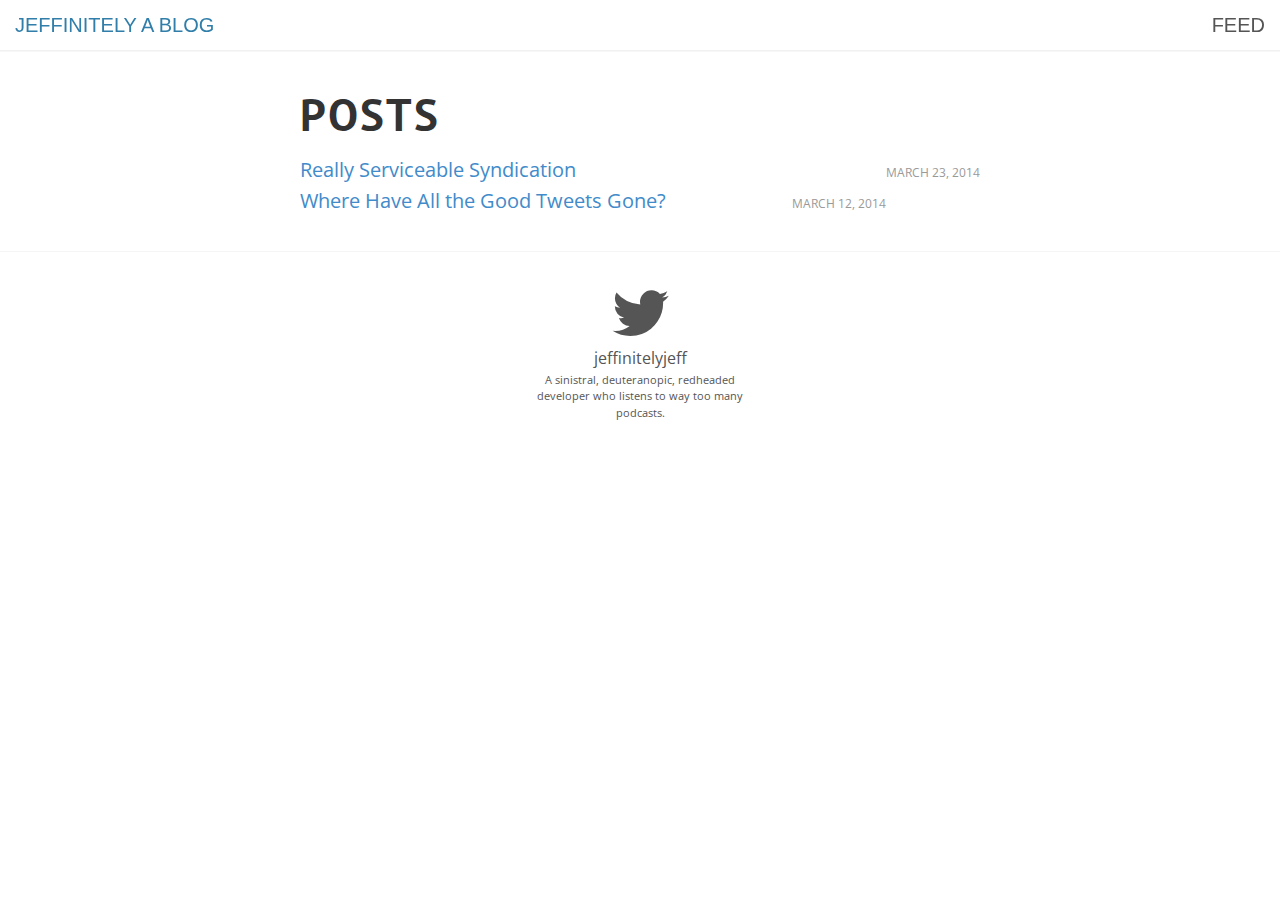
==== commit 83462eb7: "add rss post" ====
--- a/index.html
+++ b/index.html
@@ -44,6 +44,10 @@
   <ul class="listing">
     
     <li>
+      <span>March 23, 2014</span> <a href="/2014/03/23/really-serviceable-syndication">Really Serviceable Syndication</a>
+    </li>
+    
+    <li>
       <span>March 12, 2014</span> <a href="/2014/03/12/where-have-all-the-good-tweets-gone">Where Have All the Good Tweets Gone?</a>
     </li>
     
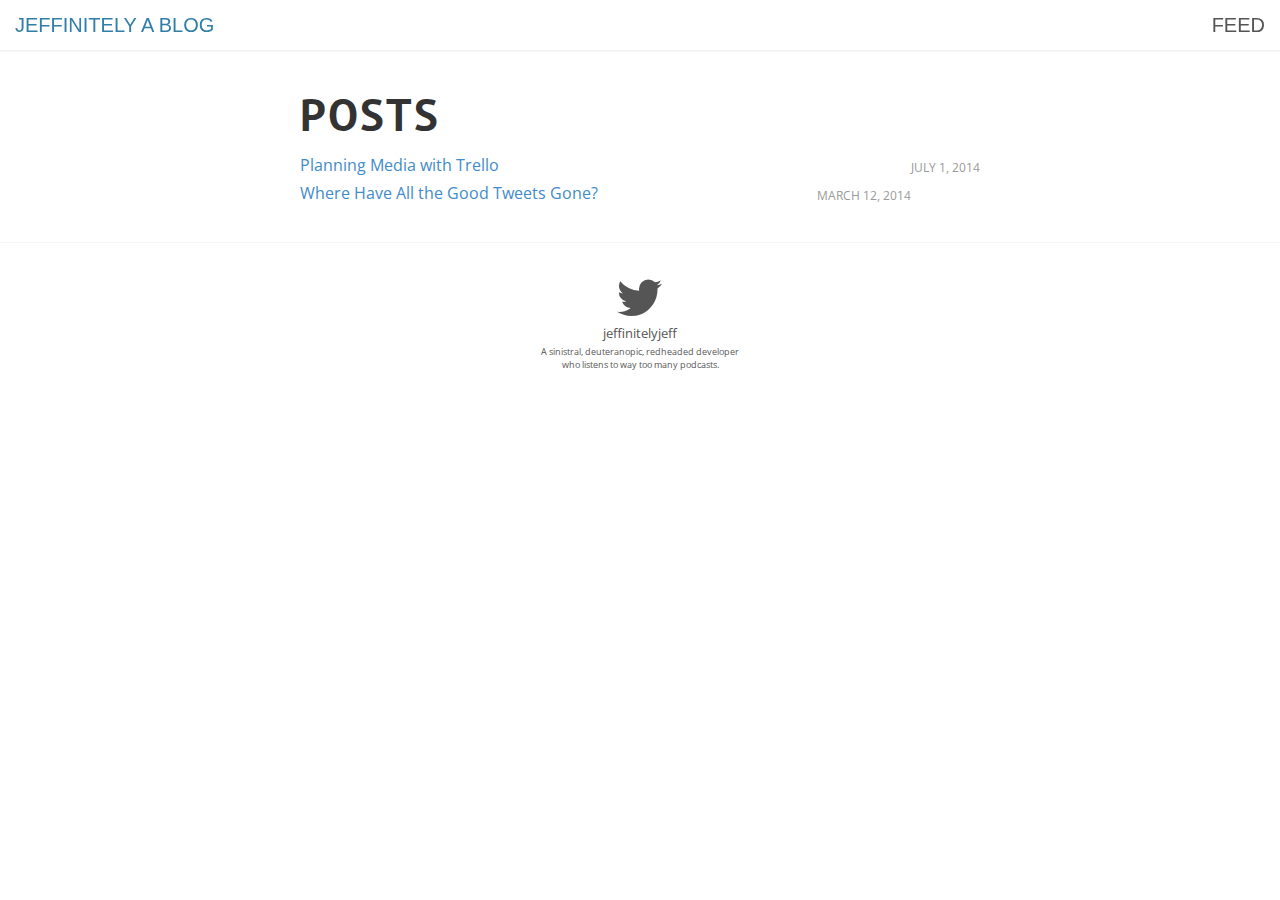
==== commit a0fd51b1: "more" ====
--- a/index.html
+++ b/index.html
@@ -44,7 +44,7 @@
   <ul class="listing">
     
     <li>
-      <span>March 23, 2014</span> <a href="/2014/03/23/really-serviceable-syndication">Really Serviceable Syndication</a>
+      <span>July  1, 2014</span> <a href="/2014/07/01/trello-media">Planning Media with Trello</a>
     </li>
     
     <li>
--- a/css/up.css
+++ b/css/up.css
@@ -1,4 +1,4 @@
-@import "/css/Museo Sans.css";@import url(http://fonts.googleapis.com/css?family=PT+Sans:700|Nunito:300);/*! normalize.css v2.1.3 | MIT License | git.io/normalize */article,aside,details,figcaption,figure,footer,header,hgroup,main,nav,section,summary{display:block}audio,canvas,video{display:inline-block}audio:not([controls]){display:none;height:0}[hidden],template{display:none}html{font-family:sans-serif;-ms-text-size-adjust:100%;-webkit-text-size-adjust:100%}body{margin:0}a{background:transparent}a:focus{outline:thin dotted}a:active,a:hover{outline:0}h1{font-size:2em;margin:.67em 0}abbr[title]{border-bottom:1px dotted}b,strong{font-weight:bold}dfn{font-style:italic}hr{-moz-box-sizing:content-box;box-sizing:content-box;height:0}mark{background:#ff0;color:#000}code,kbd,pre,samp{font-family:monospace,serif;font-size:1em}pre{white-space:pre-wrap}q{quotes:"\201C" "\201D" "\2018" "\2019"}small{font-size:80%}sub,sup{font-size:75%;line-height:0;position:relative;vertical-align:baseline}sup{top:-0.5em}sub{bottom:-0.25em}img{border:0}svg:not(:root){overflow:hidden}figure{margin:0}fieldset{border:1px solid #c0c0c0;margin:0 2px;padding:.35em .625em .75em}legend{border:0;padding:0}button,input,select,textarea{font-family:inherit;font-size:100%;margin:0}button,input{line-height:normal}button,select{text-transform:none}button,html input[type="button"],input[type="reset"],input[type="submit"]{-webkit-appearance:button;cursor:pointer}button[disabled],html input[disabled]{cursor:default}input[type="checkbox"],input[type="radio"]{box-sizing:border-box;padding:0}input[type="search"]{-webkit-appearance:textfield;-moz-box-sizing:content-box;-webkit-box-sizing:content-box;box-sizing:content-box}input[type="search"]::-webkit-search-cancel-button,input[type="search"]::-webkit-search-decoration{-webkit-appearance:none}button::-moz-focus-inner,input::-moz-focus-inner{border:0;padding:0}textarea{overflow:auto;vertical-align:top}table{border-collapse:collapse;border-spacing:0}@media print{*{text-shadow:none!important;color:#000!important;background:transparent!important;box-shadow:none!important}a,a:visited{text-decoration:underline}a[href]:after{content:" (" attr(href) ")"}abbr[title]:after{content:" (" attr(title) ")"}a[href^="javascript:"]:after,a[href^="#"]:after{content:""}pre,blockquote{border:1px solid #999;page-break-inside:avoid}thead{display:table-header-group}tr,img{page-break-inside:avoid}img{max-width:100%!important}@page{margin:2cm .5cm}p,h2,h3{orphans:3;widows:3}h2,h3{page-break-after:avoid}select{background:#fff!important}.navbar{display:none}.table td,.table th{background-color:#fff!important}.btn>.caret,.dropup>.btn>.caret{border-top-color:#000!important}.label{border:1px solid #000}.table{border-collapse:collapse!important}.table-bordered th,.table-bordered td{border:1px solid #ddd!important}}*,*:before,*:after{-webkit-box-sizing:border-box;-moz-box-sizing:border-box;box-sizing:border-box}html{font-size:62.5%;-webkit-tap-highlight-color:rgba(0,0,0,0)}body{font-family:"Open Sans","Helvetica Neue",Helvetica,Arial,sans-serif;font-size:20px;line-height:1.428571429;color:#333;background-color:#fff}input,button,select,textarea{font-family:inherit;font-size:inherit;line-height:inherit}a{color:#428bca;text-decoration:none}a:hover,a:focus{color:#2a6496;text-decoration:underline}a:focus{outline:thin dotted;outline:5px auto -webkit-focus-ring-color;outline-offset:-2px}img{vertical-align:middle}.img-responsive{display:block;max-width:100%;height:auto}.img-rounded{border-radius:6px}.img-thumbnail{padding:4px;line-height:1.428571429;background-color:#fff;border:1px solid #ddd;border-radius:4px;-webkit-transition:all .2s ease-in-out;transition:all .2s ease-in-out;display:inline-block;max-width:100%;height:auto}.img-circle{border-radius:50%}hr{margin-top:28px;margin-bottom:28px;border:0;border-top:1px solid #eee}.sr-only{position:absolute;width:1px;height:1px;margin:-1px;padding:0;overflow:hidden;clip:rect(0,0,0,0);border:0}h1,h2,h3,h4,h5,h6,.h1,.h2,.h3,.h4,.h5,.h6{font-family:"Open Sans","Helvetica Neue",Helvetica,Arial,sans-serif;font-weight:500;line-height:1.1;color:inherit}h1 small,h2 small,h3 small,h4 small,h5 small,h6 small,.h1 small,.h2 small,.h3 small,.h4 small,.h5 small,.h6 small,h1 .small,h2 .small,h3 .small,h4 .small,h5 .small,h6 .small,.h1 .small,.h2 .small,.h3 .small,.h4 .small,.h5 .small,.h6 .small{font-weight:normal;line-height:1;color:#999}h1,h2,h3{margin-top:28px;margin-bottom:14px}h1 small,h2 small,h3 small,h1 .small,h2 .small,h3 .small{font-size:65%}h4,h5,h6{margin-top:14px;margin-bottom:14px}h4 small,h5 small,h6 small,h4 .small,h5 .small,h6 .small{font-size:75%}h1,.h1{font-size:52px}h2,.h2{font-size:43px}h3,.h3{font-size:34px}h4,.h4{font-size:25px}h5,.h5{font-size:20px}h6,.h6{font-size:17px}p{margin:0 0 14px}.lead{margin-bottom:28px;font-size:23px;font-weight:200;line-height:1.4}@media(min-width:768px){.lead{font-size:30px}}small,.small{font-size:85%}cite{font-style:normal}.text-muted{color:#999}.text-primary{color:#428bca}.text-primary:hover{color:#3071a9}.text-warning{color:#8a6d3b}.text-warning:hover{color:#66512c}.text-danger{color:#a94442}.text-danger:hover{color:#843534}.text-success{color:#3c763d}.text-success:hover{color:#2b542c}.text-info{color:#31708f}.text-info:hover{color:#245269}.text-left{text-align:left}.text-right{text-align:right}.text-center{text-align:center}.page-header{padding-bottom:13px;margin:56px 0 28px;border-bottom:1px solid #eee}ul,ol{margin-top:0;margin-bottom:14px}ul ul,ol ul,ul ol,ol ol{margin-bottom:0}.list-unstyled{padding-left:0;list-style:none}.list-inline{padding-left:0;list-style:none}.list-inline>li{display:inline-block;padding-left:5px;padding-right:5px}.list-inline>li:first-child{padding-left:0}dl{margin-top:0;margin-bottom:28px}dt,dd{line-height:1.428571429}dt{font-weight:bold}dd{margin-left:0}@media(min-width:768px){.dl-horizontal dt{float:left;width:160px;clear:left;text-align:right;overflow:hidden;text-overflow:ellipsis;white-space:nowrap}.dl-horizontal dd{margin-left:180px}.dl-horizontal dd:before,.dl-horizontal dd:after{content:" ";display:table}.dl-horizontal dd:after{clear:both}.dl-horizontal dd:before,.dl-horizontal dd:after{content:" ";display:table}.dl-horizontal dd:after{clear:both}}abbr[title],abbr[data-original-title]{cursor:help;border-bottom:1px dotted #999}.initialism{font-size:90%;text-transform:uppercase}blockquote{padding:14px 28px;margin:0 0 28px;border-left:5px solid #207ef0}blockquote p{font-size:25px;font-weight:300;line-height:1.25}blockquote p:last-child{margin-bottom:0}blockquote small,blockquote .small{display:block;line-height:1.428571429;color:#999}blockquote small:before,blockquote .small:before{content:'\2014 \00A0'}blockquote.pull-right{padding-right:15px;padding-left:0;border-right:5px solid #207ef0;border-left:0}blockquote.pull-right p,blockquote.pull-right small,blockquote.pull-right .small{text-align:right}blockquote.pull-right small:before,blockquote.pull-right .small:before{content:''}blockquote.pull-right small:after,blockquote.pull-right .small:after{content:'\00A0 \2014'}blockquote:before,blockquote:after{content:""}address{margin-bottom:28px;font-style:normal;line-height:1.428571429}code,kbd,pre,samp{font-family:Menlo,Monaco,Consolas,"Courier New",monospace}code{padding:2px 4px;font-size:90%;color:#002b36;background-color:#f0f0f0;white-space:nowrap;border-radius:4px}pre{display:block;padding:13.5px;margin:0 0 14px;font-size:19px;line-height:1.428571429;word-break:break-all;word-wrap:break-word;color:#333;background-color:#f5f5f5;border:1px solid #ccc;border-radius:4px}pre code{padding:0;font-size:inherit;color:inherit;white-space:pre-wrap;background-color:transparent;border-radius:0}.pre-scrollable{max-height:340px;overflow-y:scroll}.container{margin-right:auto;margin-left:auto;padding-left:15px;padding-right:15px}.container:before,.container:after{content:" ";display:table}.container:after{clear:both}.container:before,.container:after{content:" ";display:table}.container:after{clear:both}@media(min-width:768px){.container{width:750px}}@media(min-width:992px){.container{width:970px}}@media(min-width:1200px){.container{width:1170px}}.row{margin-left:-15px;margin-right:-15px}.row:before,.row:after{content:" ";display:table}.row:after{clear:both}.row:before,.row:after{content:" ";display:table}.row:after{clear:both}.col-xs-1,.col-sm-1,.col-md-1,.col-lg-1,.col-xs-2,.col-sm-2,.col-md-2,.col-lg-2,.col-xs-3,.col-sm-3,.col-md-3,.col-lg-3,.col-xs-4,.col-sm-4,.col-md-4,.col-lg-4,.col-xs-5,.col-sm-5,.col-md-5,.col-lg-5,.col-xs-6,.col-sm-6,.col-md-6,.col-lg-6,.col-xs-7,.col-sm-7,.col-md-7,.col-lg-7,.col-xs-8,.col-sm-8,.col-md-8,.col-lg-8,.col-xs-9,.col-sm-9,.col-md-9,.col-lg-9,.col-xs-10,.col-sm-10,.col-md-10,.col-lg-10,.col-xs-11,.col-sm-11,.col-md-11,.col-lg-11,.col-xs-12,.col-sm-12,.col-md-12,.col-lg-12{position:relative;min-height:1px;padding-left:15px;padding-right:15px}.col-xs-1,.col-xs-2,.col-xs-3,.col-xs-4,.col-xs-5,.col-xs-6,.col-xs-7,.col-xs-8,.col-xs-9,.col-xs-10,.col-xs-11,.col-xs-12{float:left}.col-xs-12{width:100%}.col-xs-11{width:91.66666666666666%}.col-xs-10{width:83.33333333333334%}.col-xs-9{width:75%}.col-xs-8{width:66.66666666666666%}.col-xs-7{width:58.333333333333336%}.col-xs-6{width:50%}.col-xs-5{width:41.66666666666667%}.col-xs-4{width:33.33333333333333%}.col-xs-3{width:25%}.col-xs-2{width:16.666666666666664%}.col-xs-1{width:8.333333333333332%}.col-xs-pull-12{right:100%}.col-xs-pull-11{right:91.66666666666666%}.col-xs-pull-10{right:83.33333333333334%}.col-xs-pull-9{right:75%}.col-xs-pull-8{right:66.66666666666666%}.col-xs-pull-7{right:58.333333333333336%}.col-xs-pull-6{right:50%}.col-xs-pull-5{right:41.66666666666667%}.col-xs-pull-4{right:33.33333333333333%}.col-xs-pull-3{right:25%}.col-xs-pull-2{right:16.666666666666664%}.col-xs-pull-1{right:8.333333333333332%}.col-xs-pull-0{right:0}.col-xs-push-12{left:100%}.col-xs-push-11{left:91.66666666666666%}.col-xs-push-10{left:83.33333333333334%}.col-xs-push-9{left:75%}.col-xs-push-8{left:66.66666666666666%}.col-xs-push-7{left:58.333333333333336%}.col-xs-push-6{left:50%}.col-xs-push-5{left:41.66666666666667%}.col-xs-push-4{left:33.33333333333333%}.col-xs-push-3{left:25%}.col-xs-push-2{left:16.666666666666664%}.col-xs-push-1{left:8.333333333333332%}.col-xs-push-0{left:0}.col-xs-offset-12{margin-left:100%}.col-xs-offset-11{margin-left:91.66666666666666%}.col-xs-offset-10{margin-left:83.33333333333334%}.col-xs-offset-9{margin-left:75%}.col-xs-offset-8{margin-left:66.66666666666666%}.col-xs-offset-7{margin-left:58.333333333333336%}.col-xs-offset-6{margin-left:50%}.col-xs-offset-5{margin-left:41.66666666666667%}.col-xs-offset-4{margin-left:33.33333333333333%}.col-xs-offset-3{margin-left:25%}.col-xs-offset-2{margin-left:16.666666666666664%}.col-xs-offset-1{margin-left:8.333333333333332%}.col-xs-offset-0{margin-left:0}@media(min-width:768px){.col-sm-1,.col-sm-2,.col-sm-3,.col-sm-4,.col-sm-5,.col-sm-6,.col-sm-7,.col-sm-8,.col-sm-9,.col-sm-10,.col-sm-11,.col-sm-12{float:left}.col-sm-12{width:100%}.col-sm-11{width:91.66666666666666%}.col-sm-10{width:83.33333333333334%}.col-sm-9{width:75%}.col-sm-8{width:66.66666666666666%}.col-sm-7{width:58.333333333333336%}.col-sm-6{width:50%}.col-sm-5{width:41.66666666666667%}.col-sm-4{width:33.33333333333333%}.col-sm-3{width:25%}.col-sm-2{width:16.666666666666664%}.col-sm-1{width:8.333333333333332%}.col-sm-pull-12{right:100%}.col-sm-pull-11{right:91.66666666666666%}.col-sm-pull-10{right:83.33333333333334%}.col-sm-pull-9{right:75%}.col-sm-pull-8{right:66.66666666666666%}.col-sm-pull-7{right:58.333333333333336%}.col-sm-pull-6{right:50%}.col-sm-pull-5{right:41.66666666666667%}.col-sm-pull-4{right:33.33333333333333%}.col-sm-pull-3{right:25%}.col-sm-pull-2{right:16.666666666666664%}.col-sm-pull-1{right:8.333333333333332%}.col-sm-pull-0{right:0}.col-sm-push-12{left:100%}.col-sm-push-11{left:91.66666666666666%}.col-sm-push-10{left:83.33333333333334%}.col-sm-push-9{left:75%}.col-sm-push-8{left:66.66666666666666%}.col-sm-push-7{left:58.333333333333336%}.col-sm-push-6{left:50%}.col-sm-push-5{left:41.66666666666667%}.col-sm-push-4{left:33.33333333333333%}.col-sm-push-3{left:25%}.col-sm-push-2{left:16.666666666666664%}.col-sm-push-1{left:8.333333333333332%}.col-sm-push-0{left:0}.col-sm-offset-12{margin-left:100%}.col-sm-offset-11{margin-left:91.66666666666666%}.col-sm-offset-10{margin-left:83.33333333333334%}.col-sm-offset-9{margin-left:75%}.col-sm-offset-8{margin-left:66.66666666666666%}.col-sm-offset-7{margin-left:58.333333333333336%}.col-sm-offset-6{margin-left:50%}.col-sm-offset-5{margin-left:41.66666666666667%}.col-sm-offset-4{margin-left:33.33333333333333%}.col-sm-offset-3{margin-left:25%}.col-sm-offset-2{margin-left:16.666666666666664%}.col-sm-offset-1{margin-left:8.333333333333332%}.col-sm-offset-0{margin-left:0}}@media(min-width:992px){.col-md-1,.col-md-2,.col-md-3,.col-md-4,.col-md-5,.col-md-6,.col-md-7,.col-md-8,.col-md-9,.col-md-10,.col-md-11,.col-md-12{float:left}.col-md-12{width:100%}.col-md-11{width:91.66666666666666%}.col-md-10{width:83.33333333333334%}.col-md-9{width:75%}.col-md-8{width:66.66666666666666%}.col-md-7{width:58.333333333333336%}.col-md-6{width:50%}.col-md-5{width:41.66666666666667%}.col-md-4{width:33.33333333333333%}.col-md-3{width:25%}.col-md-2{width:16.666666666666664%}.col-md-1{width:8.333333333333332%}.col-md-pull-12{right:100%}.col-md-pull-11{right:91.66666666666666%}.col-md-pull-10{right:83.33333333333334%}.col-md-pull-9{right:75%}.col-md-pull-8{right:66.66666666666666%}.col-md-pull-7{right:58.333333333333336%}.col-md-pull-6{right:50%}.col-md-pull-5{right:41.66666666666667%}.col-md-pull-4{right:33.33333333333333%}.col-md-pull-3{right:25%}.col-md-pull-2{right:16.666666666666664%}.col-md-pull-1{right:8.333333333333332%}.col-md-pull-0{right:0}.col-md-push-12{left:100%}.col-md-push-11{left:91.66666666666666%}.col-md-push-10{left:83.33333333333334%}.col-md-push-9{left:75%}.col-md-push-8{left:66.66666666666666%}.col-md-push-7{left:58.333333333333336%}.col-md-push-6{left:50%}.col-md-push-5{left:41.66666666666667%}.col-md-push-4{left:33.33333333333333%}.col-md-push-3{left:25%}.col-md-push-2{left:16.666666666666664%}.col-md-push-1{left:8.333333333333332%}.col-md-push-0{left:0}.col-md-offset-12{margin-left:100%}.col-md-offset-11{margin-left:91.66666666666666%}.col-md-offset-10{margin-left:83.33333333333334%}.col-md-offset-9{margin-left:75%}.col-md-offset-8{margin-left:66.66666666666666%}.col-md-offset-7{margin-left:58.333333333333336%}.col-md-offset-6{margin-left:50%}.col-md-offset-5{margin-left:41.66666666666667%}.col-md-offset-4{margin-left:33.33333333333333%}.col-md-offset-3{margin-left:25%}.col-md-offset-2{margin-left:16.666666666666664%}.col-md-offset-1{margin-left:8.333333333333332%}.col-md-offset-0{margin-left:0}}@media(min-width:1200px){.col-lg-1,.col-lg-2,.col-lg-3,.col-lg-4,.col-lg-5,.col-lg-6,.col-lg-7,.col-lg-8,.col-lg-9,.col-lg-10,.col-lg-11,.col-lg-12{float:left}.col-lg-12{width:100%}.col-lg-11{width:91.66666666666666%}.col-lg-10{width:83.33333333333334%}.col-lg-9{width:75%}.col-lg-8{width:66.66666666666666%}.col-lg-7{width:58.333333333333336%}.col-lg-6{width:50%}.col-lg-5{width:41.66666666666667%}.col-lg-4{width:33.33333333333333%}.col-lg-3{width:25%}.col-lg-2{width:16.666666666666664%}.col-lg-1{width:8.333333333333332%}.col-lg-pull-12{right:100%}.col-lg-pull-11{right:91.66666666666666%}.col-lg-pull-10{right:83.33333333333334%}.col-lg-pull-9{right:75%}.col-lg-pull-8{right:66.66666666666666%}.col-lg-pull-7{right:58.333333333333336%}.col-lg-pull-6{right:50%}.col-lg-pull-5{right:41.66666666666667%}.col-lg-pull-4{right:33.33333333333333%}.col-lg-pull-3{right:25%}.col-lg-pull-2{right:16.666666666666664%}.col-lg-pull-1{right:8.333333333333332%}.col-lg-pull-0{right:0}.col-lg-push-12{left:100%}.col-lg-push-11{left:91.66666666666666%}.col-lg-push-10{left:83.33333333333334%}.col-lg-push-9{left:75%}.col-lg-push-8{left:66.66666666666666%}.col-lg-push-7{left:58.333333333333336%}.col-lg-push-6{left:50%}.col-lg-push-5{left:41.66666666666667%}.col-lg-push-4{left:33.33333333333333%}.col-lg-push-3{left:25%}.col-lg-push-2{left:16.666666666666664%}.col-lg-push-1{left:8.333333333333332%}.col-lg-push-0{left:0}.col-lg-offset-12{margin-left:100%}.col-lg-offset-11{margin-left:91.66666666666666%}.col-lg-offset-10{margin-left:83.33333333333334%}.col-lg-offset-9{margin-left:75%}.col-lg-offset-8{margin-left:66.66666666666666%}.col-lg-offset-7{margin-left:58.333333333333336%}.col-lg-offset-6{margin-left:50%}.col-lg-offset-5{margin-left:41.66666666666667%}.col-lg-offset-4{margin-left:33.33333333333333%}.col-lg-offset-3{margin-left:25%}.col-lg-offset-2{margin-left:16.666666666666664%}.col-lg-offset-1{margin-left:8.333333333333332%}.col-lg-offset-0{margin-left:0}}table{max-width:100%;background-color:transparent}th{text-align:left}.table{width:100%;margin-bottom:28px}.table>thead>tr>th,.table>tbody>tr>th,.table>tfoot>tr>th,.table>thead>tr>td,.table>tbody>tr>td,.table>tfoot>tr>td{padding:8px;line-height:1.428571429;vertical-align:top;border-top:1px solid #ddd}.table>thead>tr>th{vertical-align:bottom;border-bottom:2px solid #ddd}.table>caption+thead>tr:first-child>th,.table>colgroup+thead>tr:first-child>th,.table>thead:first-child>tr:first-child>th,.table>caption+thead>tr:first-child>td,.table>colgroup+thead>tr:first-child>td,.table>thead:first-child>tr:first-child>td{border-top:0}.table>tbody+tbody{border-top:2px solid #ddd}.table .table{background-color:#fff}.table-condensed>thead>tr>th,.table-condensed>tbody>tr>th,.table-condensed>tfoot>tr>th,.table-condensed>thead>tr>td,.table-condensed>tbody>tr>td,.table-condensed>tfoot>tr>td{padding:5px}.table-bordered{border:1px solid #ddd}.table-bordered>thead>tr>th,.table-bordered>tbody>tr>th,.table-bordered>tfoot>tr>th,.table-bordered>thead>tr>td,.table-bordered>tbody>tr>td,.table-bordered>tfoot>tr>td{border:1px solid #ddd}.table-bordered>thead>tr>th,.table-bordered>thead>tr>td{border-bottom-width:2px}.table-striped>tbody>tr:nth-child(odd)>td,.table-striped>tbody>tr:nth-child(odd)>th{background-color:#f9f9f9}.table-hover>tbody>tr:hover>td,.table-hover>tbody>tr:hover>th{background-color:#f5f5f5}table col[class*="col-"]{position:static;float:none;display:table-column}table td[class*="col-"],table th[class*="col-"]{float:none;display:table-cell}.table>thead>tr>.active,.table>tbody>tr>.active,.table>tfoot>tr>.active,.table>thead>.active>td,.table>tbody>.active>td,.table>tfoot>.active>td,.table>thead>.active>th,.table>tbody>.active>th,.table>tfoot>.active>th{background-color:#f5f5f5}.table-hover>tbody>tr>.active:hover,.table-hover>tbody>.active:hover>td,.table-hover>tbody>.active:hover>th{background-color:#e8e8e8}.table>thead>tr>.success,.table>tbody>tr>.success,.table>tfoot>tr>.success,.table>thead>.success>td,.table>tbody>.success>td,.table>tfoot>.success>td,.table>thead>.success>th,.table>tbody>.success>th,.table>tfoot>.success>th{background-color:#dff0d8}.table-hover>tbody>tr>.success:hover,.table-hover>tbody>.success:hover>td,.table-hover>tbody>.success:hover>th{background-color:#d0e9c6}.table>thead>tr>.danger,.table>tbody>tr>.danger,.table>tfoot>tr>.danger,.table>thead>.danger>td,.table>tbody>.danger>td,.table>tfoot>.danger>td,.table>thead>.danger>th,.table>tbody>.danger>th,.table>tfoot>.danger>th{background-color:#f2dede}.table-hover>tbody>tr>.danger:hover,.table-hover>tbody>.danger:hover>td,.table-hover>tbody>.danger:hover>th{background-color:#ebcccc}.table>thead>tr>.warning,.table>tbody>tr>.warning,.table>tfoot>tr>.warning,.table>thead>.warning>td,.table>tbody>.warning>td,.table>tfoot>.warning>td,.table>thead>.warning>th,.table>tbody>.warning>th,.table>tfoot>.warning>th{background-color:#fcf8e3}.table-hover>tbody>tr>.warning:hover,.table-hover>tbody>.warning:hover>td,.table-hover>tbody>.warning:hover>th{background-color:#faf2cc}@media(max-width:767px){.table-responsive{width:100%;margin-bottom:21px;overflow-y:hidden;overflow-x:scroll;-ms-overflow-style:-ms-autohiding-scrollbar;border:1px solid #ddd;-webkit-overflow-scrolling:touch}.table-responsive>.table{margin-bottom:0}.table-responsive>.table>thead>tr>th,.table-responsive>.table>tbody>tr>th,.table-responsive>.table>tfoot>tr>th,.table-responsive>.table>thead>tr>td,.table-responsive>.table>tbody>tr>td,.table-responsive>.table>tfoot>tr>td{white-space:nowrap}.table-responsive>.table-bordered{border:0}.table-responsive>.table-bordered>thead>tr>th:first-child,.table-responsive>.table-bordered>tbody>tr>th:first-child,.table-responsive>.table-bordered>tfoot>tr>th:first-child,.table-responsive>.table-bordered>thead>tr>td:first-child,.table-responsive>.table-bordered>tbody>tr>td:first-child,.table-responsive>.table-bordered>tfoot>tr>td:first-child{border-left:0}.table-responsive>.table-bordered>thead>tr>th:last-child,.table-responsive>.table-bordered>tbody>tr>th:last-child,.table-responsive>.table-bordered>tfoot>tr>th:last-child,.table-responsive>.table-bordered>thead>tr>td:last-child,.table-responsive>.table-bordered>tbody>tr>td:last-child,.table-responsive>.table-bordered>tfoot>tr>td:last-child{border-right:0}.table-responsive>.table-bordered>tbody>tr:last-child>th,.table-responsive>.table-bordered>tfoot>tr:last-child>th,.table-responsive>.table-bordered>tbody>tr:last-child>td,.table-responsive>.table-bordered>tfoot>tr:last-child>td{border-bottom:0}}fieldset{padding:0;margin:0;border:0}legend{display:block;width:100%;padding:0;margin-bottom:28px;font-size:30px;line-height:inherit;color:#333;border:0;border-bottom:1px solid #e5e5e5}label{display:inline-block;margin-bottom:5px;font-weight:bold}input[type="search"]{-webkit-box-sizing:border-box;-moz-box-sizing:border-box;box-sizing:border-box}input[type="radio"],input[type="checkbox"]{margin:4px 0 0;margin-top:1px \9;line-height:normal}input[type="file"]{display:block}select[multiple],select[size]{height:auto}select optgroup{font-size:inherit;font-style:inherit;font-family:inherit}input[type="file"]:focus,input[type="radio"]:focus,input[type="checkbox"]:focus{outline:thin dotted;outline:5px auto -webkit-focus-ring-color;outline-offset:-2px}input[type="number"]::-webkit-outer-spin-button,input[type="number"]::-webkit-inner-spin-button{height:auto}output{display:block;padding-top:7px;font-size:20px;line-height:1.428571429;color:#555;vertical-align:middle}.form-control{display:block;width:100%;height:42px;padding:6px 12px;font-size:20px;line-height:1.428571429;color:#555;vertical-align:middle;background-color:#fff;background-image:none;border:1px solid #ccc;border-radius:4px;-webkit-box-shadow:inset 0 1px 1px rgba(0,0,0,0.075);box-shadow:inset 0 1px 1px rgba(0,0,0,0.075);-webkit-transition:border-color ease-in-out .15s,box-shadow ease-in-out .15s;transition:border-color ease-in-out .15s,box-shadow ease-in-out .15s}.form-control:focus{border-color:#66afe9;outline:0;-webkit-box-shadow:inset 0 1px 1px rgba(0,0,0,.075),0 0 8px rgba(102,175,233,0.6);box-shadow:inset 0 1px 1px rgba(0,0,0,.075),0 0 8px rgba(102,175,233,0.6)}.form-control:-moz-placeholder{color:#999}.form-control::-moz-placeholder{color:#999;opacity:1}.form-control:-ms-input-placeholder{color:#999}.form-control::-webkit-input-placeholder{color:#999}.form-control[disabled],.form-control[readonly],fieldset[disabled] .form-control{cursor:not-allowed;background-color:#eee}textarea.form-control{height:auto}.form-group{margin-bottom:15px}.radio,.checkbox{display:block;min-height:28px;margin-top:10px;margin-bottom:10px;padding-left:20px;vertical-align:middle}.radio label,.checkbox label{display:inline;margin-bottom:0;font-weight:normal;cursor:pointer}.radio input[type="radio"],.radio-inline input[type="radio"],.checkbox input[type="checkbox"],.checkbox-inline input[type="checkbox"]{float:left;margin-left:-20px}.radio+.radio,.checkbox+.checkbox{margin-top:-5px}.radio-inline,.checkbox-inline{display:inline-block;padding-left:20px;margin-bottom:0;vertical-align:middle;font-weight:normal;cursor:pointer}.radio-inline+.radio-inline,.checkbox-inline+.checkbox-inline{margin-top:0;margin-left:10px}input[type="radio"][disabled],input[type="checkbox"][disabled],.radio[disabled],.radio-inline[disabled],.checkbox[disabled],.checkbox-inline[disabled],fieldset[disabled] input[type="radio"],fieldset[disabled] input[type="checkbox"],fieldset[disabled] .radio,fieldset[disabled] .radio-inline,fieldset[disabled] .checkbox,fieldset[disabled] .checkbox-inline{cursor:not-allowed}.input-sm{height:37px;padding:5px 10px;font-size:17px;line-height:1.5;border-radius:3px}select.input-sm{height:37px;line-height:37px}textarea.input-sm{height:auto}.input-lg{height:56px;padding:10px 16px;font-size:25px;line-height:1.33;border-radius:6px}select.input-lg{height:56px;line-height:56px}textarea.input-lg{height:auto}.has-warning .help-block,.has-warning .control-label,.has-warning .radio,.has-warning .checkbox,.has-warning .radio-inline,.has-warning .checkbox-inline{color:#8a6d3b}.has-warning .form-control{border-color:#8a6d3b;-webkit-box-shadow:inset 0 1px 1px rgba(0,0,0,0.075);box-shadow:inset 0 1px 1px rgba(0,0,0,0.075)}.has-warning .form-control:focus{border-color:#66512c;-webkit-box-shadow:inset 0 1px 1px rgba(0,0,0,0.075),0 0 6px #c0a16b;box-shadow:inset 0 1px 1px rgba(0,0,0,0.075),0 0 6px #c0a16b}.has-warning .input-group-addon{color:#8a6d3b;border-color:#8a6d3b;background-color:#fcf8e3}.has-error .help-block,.has-error .control-label,.has-error .radio,.has-error .checkbox,.has-error .radio-inline,.has-error .checkbox-inline{color:#a94442}.has-error .form-control{border-color:#a94442;-webkit-box-shadow:inset 0 1px 1px rgba(0,0,0,0.075);box-shadow:inset 0 1px 1px rgba(0,0,0,0.075)}.has-error .form-control:focus{border-color:#843534;-webkit-box-shadow:inset 0 1px 1px rgba(0,0,0,0.075),0 0 6px #ce8483;box-shadow:inset 0 1px 1px rgba(0,0,0,0.075),0 0 6px #ce8483}.has-error .input-group-addon{color:#a94442;border-color:#a94442;background-color:#f2dede}.has-success .help-block,.has-success .control-label,.has-success .radio,.has-success .checkbox,.has-success .radio-inline,.has-success .checkbox-inline{color:#3c763d}.has-success .form-control{border-color:#3c763d;-webkit-box-shadow:inset 0 1px 1px rgba(0,0,0,0.075);box-shadow:inset 0 1px 1px rgba(0,0,0,0.075)}.has-success .form-control:focus{border-color:#2b542c;-webkit-box-shadow:inset 0 1px 1px rgba(0,0,0,0.075),0 0 6px #67b168;box-shadow:inset 0 1px 1px rgba(0,0,0,0.075),0 0 6px #67b168}.has-success .input-group-addon{color:#3c763d;border-color:#3c763d;background-color:#dff0d8}.form-control-static{margin-bottom:0}.help-block{display:block;margin-top:5px;margin-bottom:10px;color:#737373}@media(min-width:768px){.form-inline .form-group{display:inline-block;margin-bottom:0;vertical-align:middle}.form-inline .form-control{display:inline-block}.form-inline select.form-control{width:auto}.form-inline .radio,.form-inline .checkbox{display:inline-block;margin-top:0;margin-bottom:0;padding-left:0}.form-inline .radio input[type="radio"],.form-inline .checkbox input[type="checkbox"]{float:none;margin-left:0}}.form-horizontal .control-label,.form-horizontal .radio,.form-horizontal .checkbox,.form-horizontal .radio-inline,.form-horizontal .checkbox-inline{margin-top:0;margin-bottom:0;padding-top:7px}.form-horizontal .radio,.form-horizontal .checkbox{min-height:35px}.form-horizontal .form-group{margin-left:-15px;margin-right:-15px}.form-horizontal .form-group:before,.form-horizontal .form-group:after{content:" ";display:table}.form-horizontal .form-group:after{clear:both}.form-horizontal .form-group:before,.form-horizontal .form-group:after{content:" ";display:table}.form-horizontal .form-group:after{clear:both}.form-horizontal .form-control-static{padding-top:7px}@media(min-width:768px){.form-horizontal .control-label{text-align:right}}.btn{display:inline-block;margin-bottom:0;font-weight:normal;text-align:center;vertical-align:middle;cursor:pointer;background-image:none;border:1px solid transparent;white-space:nowrap;padding:6px 12px;font-size:20px;line-height:1.428571429;border-radius:4px;-webkit-user-select:none;-moz-user-select:none;-ms-user-select:none;-o-user-select:none;user-select:none}.btn:focus{outline:thin dotted;outline:5px auto -webkit-focus-ring-color;outline-offset:-2px}.btn:hover,.btn:focus{color:#333;text-decoration:none}.btn:active,.btn.active{outline:0;background-image:none;-webkit-box-shadow:inset 0 3px 5px rgba(0,0,0,0.125);box-shadow:inset 0 3px 5px rgba(0,0,0,0.125)}.btn.disabled,.btn[disabled],fieldset[disabled] .btn{cursor:not-allowed;pointer-events:none;opacity:.65;filter:alpha(opacity=65);-webkit-box-shadow:none;box-shadow:none}.btn-default{color:#333;background-color:#fff;border-color:#ccc}.btn-default:hover,.btn-default:focus,.btn-default:active,.btn-default.active,.open .dropdown-toggle.btn-default{color:#333;background-color:#ebebeb;border-color:#adadad}.btn-default:active,.btn-default.active,.open .dropdown-toggle.btn-default{background-image:none}.btn-default.disabled,.btn-default[disabled],fieldset[disabled] .btn-default,.btn-default.disabled:hover,.btn-default[disabled]:hover,fieldset[disabled] .btn-default:hover,.btn-default.disabled:focus,.btn-default[disabled]:focus,fieldset[disabled] .btn-default:focus,.btn-default.disabled:active,.btn-default[disabled]:active,fieldset[disabled] .btn-default:active,.btn-default.disabled.active,.btn-default[disabled].active,fieldset[disabled] .btn-default.active{background-color:#fff;border-color:#ccc}.btn-default .badge{color:#fff;background-color:#fff}.btn-primary{color:#fff;background-color:#428bca;border-color:#357ebd}.btn-primary:hover,.btn-primary:focus,.btn-primary:active,.btn-primary.active,.open .dropdown-toggle.btn-primary{color:#fff;background-color:#3276b1;border-color:#285e8e}.btn-primary:active,.btn-primary.active,.open .dropdown-toggle.btn-primary{background-image:none}.btn-primary.disabled,.btn-primary[disabled],fieldset[disabled] .btn-primary,.btn-primary.disabled:hover,.btn-primary[disabled]:hover,fieldset[disabled] .btn-primary:hover,.btn-primary.disabled:focus,.btn-primary[disabled]:focus,fieldset[disabled] .btn-primary:focus,.btn-primary.disabled:active,.btn-primary[disabled]:active,fieldset[disabled] .btn-primary:active,.btn-primary.disabled.active,.btn-primary[disabled].active,fieldset[disabled] .btn-primary.active{background-color:#428bca;border-color:#357ebd}.btn-primary .badge{color:#428bca;background-color:#fff}.btn-warning{color:#fff;background-color:#f0ad4e;border-color:#eea236}.btn-warning:hover,.btn-warning:focus,.btn-warning:active,.btn-warning.active,.open .dropdown-toggle.btn-warning{color:#fff;background-color:#ed9c28;border-color:#d58512}.btn-warning:active,.btn-warning.active,.open .dropdown-toggle.btn-warning{background-image:none}.btn-warning.disabled,.btn-warning[disabled],fieldset[disabled] .btn-warning,.btn-warning.disabled:hover,.btn-warning[disabled]:hover,fieldset[disabled] .btn-warning:hover,.btn-warning.disabled:focus,.btn-warning[disabled]:focus,fieldset[disabled] .btn-warning:focus,.btn-warning.disabled:active,.btn-warning[disabled]:active,fieldset[disabled] .btn-warning:active,.btn-warning.disabled.active,.btn-warning[disabled].active,fieldset[disabled] .btn-warning.active{background-color:#f0ad4e;border-color:#eea236}.btn-warning .badge{color:#f0ad4e;background-color:#fff}.btn-danger{color:#fff;background-color:#d9534f;border-color:#d43f3a}.btn-danger:hover,.btn-danger:focus,.btn-danger:active,.btn-danger.active,.open .dropdown-toggle.btn-danger{color:#fff;background-color:#d2322d;border-color:#ac2925}.btn-danger:active,.btn-danger.active,.open .dropdown-toggle.btn-danger{background-image:none}.btn-danger.disabled,.btn-danger[disabled],fieldset[disabled] .btn-danger,.btn-danger.disabled:hover,.btn-danger[disabled]:hover,fieldset[disabled] .btn-danger:hover,.btn-danger.disabled:focus,.btn-danger[disabled]:focus,fieldset[disabled] .btn-danger:focus,.btn-danger.disabled:active,.btn-danger[disabled]:active,fieldset[disabled] .btn-danger:active,.btn-danger.disabled.active,.btn-danger[disabled].active,fieldset[disabled] .btn-danger.active{background-color:#d9534f;border-color:#d43f3a}.btn-danger .badge{color:#d9534f;background-color:#fff}.btn-success{color:#fff;background-color:#5cb85c;border-color:#4cae4c}.btn-success:hover,.btn-success:focus,.btn-success:active,.btn-success.active,.open .dropdown-toggle.btn-success{color:#fff;background-color:#47a447;border-color:#398439}.btn-success:active,.btn-success.active,.open .dropdown-toggle.btn-success{background-image:none}.btn-success.disabled,.btn-success[disabled],fieldset[disabled] .btn-success,.btn-success.disabled:hover,.btn-success[disabled]:hover,fieldset[disabled] .btn-success:hover,.btn-success.disabled:focus,.btn-success[disabled]:focus,fieldset[disabled] .btn-success:focus,.btn-success.disabled:active,.btn-success[disabled]:active,fieldset[disabled] .btn-success:active,.btn-success.disabled.active,.btn-success[disabled].active,fieldset[disabled] .btn-success.active{background-color:#5cb85c;border-color:#4cae4c}.btn-success .badge{color:#5cb85c;background-color:#fff}.btn-info{color:#fff;background-color:#5bc0de;border-color:#46b8da}.btn-info:hover,.btn-info:focus,.btn-info:active,.btn-info.active,.open .dropdown-toggle.btn-info{color:#fff;background-color:#39b3d7;border-color:#269abc}.btn-info:active,.btn-info.active,.open .dropdown-toggle.btn-info{background-image:none}.btn-info.disabled,.btn-info[disabled],fieldset[disabled] .btn-info,.btn-info.disabled:hover,.btn-info[disabled]:hover,fieldset[disabled] .btn-info:hover,.btn-info.disabled:focus,.btn-info[disabled]:focus,fieldset[disabled] .btn-info:focus,.btn-info.disabled:active,.btn-info[disabled]:active,fieldset[disabled] .btn-info:active,.btn-info.disabled.active,.btn-info[disabled].active,fieldset[disabled] .btn-info.active{background-color:#5bc0de;border-color:#46b8da}.btn-info .badge{color:#5bc0de;background-color:#fff}.btn-link{color:#428bca;font-weight:normal;cursor:pointer;border-radius:0}.btn-link,.btn-link:active,.btn-link[disabled],fieldset[disabled] .btn-link{background-color:transparent;-webkit-box-shadow:none;box-shadow:none}.btn-link,.btn-link:hover,.btn-link:focus,.btn-link:active{border-color:transparent}.btn-link:hover,.btn-link:focus{color:#2a6496;text-decoration:underline;background-color:transparent}.btn-link[disabled]:hover,fieldset[disabled] .btn-link:hover,.btn-link[disabled]:focus,fieldset[disabled] .btn-link:focus{color:#999;text-decoration:none}.btn-lg{padding:10px 16px;font-size:25px;line-height:1.33;border-radius:6px}.btn-sm{padding:5px 10px;font-size:17px;line-height:1.5;border-radius:3px}.btn-xs{padding:1px 5px;font-size:17px;line-height:1.5;border-radius:3px}.btn-block{display:block;width:100%;padding-left:0;padding-right:0}.btn-block+.btn-block{margin-top:5px}input[type="submit"].btn-block,input[type="reset"].btn-block,input[type="button"].btn-block{width:100%}.fade{opacity:0;-webkit-transition:opacity .15s linear;transition:opacity .15s linear}.fade.in{opacity:1}.collapse{display:none}.collapse.in{display:block}.collapsing{position:relative;height:0;overflow:hidden;-webkit-transition:height .35s ease;transition:height .35s ease}.input-group{position:relative;display:table;border-collapse:separate}.input-group[class*="col-"]{float:none;padding-left:0;padding-right:0}.input-group .form-control{width:100%;margin-bottom:0}.input-group-lg>.form-control,.input-group-lg>.input-group-addon,.input-group-lg>.input-group-btn>.btn{height:56px;padding:10px 16px;font-size:25px;line-height:1.33;border-radius:6px}select.input-group-lg>.form-control,select.input-group-lg>.input-group-addon,select.input-group-lg>.input-group-btn>.btn{height:56px;line-height:56px}textarea.input-group-lg>.form-control,textarea.input-group-lg>.input-group-addon,textarea.input-group-lg>.input-group-btn>.btn{height:auto}.input-group-sm>.form-control,.input-group-sm>.input-group-addon,.input-group-sm>.input-group-btn>.btn{height:37px;padding:5px 10px;font-size:17px;line-height:1.5;border-radius:3px}select.input-group-sm>.form-control,select.input-group-sm>.input-group-addon,select.input-group-sm>.input-group-btn>.btn{height:37px;line-height:37px}textarea.input-group-sm>.form-control,textarea.input-group-sm>.input-group-addon,textarea.input-group-sm>.input-group-btn>.btn{height:auto}.input-group-addon,.input-group-btn,.input-group .form-control{display:table-cell}.input-group-addon:not(:first-child):not(:last-child),.input-group-btn:not(:first-child):not(:last-child),.input-group .form-control:not(:first-child):not(:last-child){border-radius:0}.input-group-addon,.input-group-btn{width:1%;white-space:nowrap;vertical-align:middle}.input-group-addon{padding:6px 12px;font-size:20px;font-weight:normal;line-height:1;color:#555;text-align:center;background-color:#eee;border:1px solid #ccc;border-radius:4px}.input-group-addon.input-sm{padding:5px 10px;font-size:17px;border-radius:3px}.input-group-addon.input-lg{padding:10px 16px;font-size:25px;border-radius:6px}.input-group-addon input[type="radio"],.input-group-addon input[type="checkbox"]{margin-top:0}.input-group .form-control:first-child,.input-group-addon:first-child,.input-group-btn:first-child>.btn,.input-group-btn:first-child>.dropdown-toggle,.input-group-btn:last-child>.btn:not(:last-child):not(.dropdown-toggle){border-bottom-right-radius:0;border-top-right-radius:0}.input-group-addon:first-child{border-right:0}.input-group .form-control:last-child,.input-group-addon:last-child,.input-group-btn:last-child>.btn,.input-group-btn:last-child>.dropdown-toggle,.input-group-btn:first-child>.btn:not(:first-child){border-bottom-left-radius:0;border-top-left-radius:0}.input-group-addon:last-child{border-left:0}.input-group-btn{position:relative;white-space:nowrap}.input-group-btn:first-child>.btn{margin-right:-1px}.input-group-btn:last-child>.btn{margin-left:-1px}.input-group-btn>.btn{position:relative}.input-group-btn>.btn+.btn{margin-left:-4px}.input-group-btn>.btn:hover,.input-group-btn>.btn:active{z-index:2}.caret{display:inline-block;width:0;height:0;margin-left:2px;vertical-align:middle;border-top:4px solid;border-right:4px solid transparent;border-left:4px solid transparent}.dropdown{position:relative}.dropdown-toggle:focus{outline:0}.dropdown-menu{position:absolute;top:100%;left:0;z-index:1000;display:none;float:left;min-width:160px;padding:5px 0;margin:2px 0 0;list-style:none;font-size:20px;background-color:#fff;border:1px solid #ccc;border:1px solid rgba(0,0,0,0.15);border-radius:4px;-webkit-box-shadow:0 6px 12px rgba(0,0,0,0.175);box-shadow:0 6px 12px rgba(0,0,0,0.175);background-clip:padding-box}.dropdown-menu.pull-right{right:0;left:auto}.dropdown-menu .divider{height:1px;margin:13px 0;overflow:hidden;background-color:#e5e5e5}.dropdown-menu>li>a{display:block;padding:3px 20px;clear:both;font-weight:normal;line-height:1.428571429;color:#333;white-space:nowrap}.dropdown-menu>li>a:hover,.dropdown-menu>li>a:focus{text-decoration:none;color:#262626;background-color:#f5f5f5}.dropdown-menu>.active>a,.dropdown-menu>.active>a:hover,.dropdown-menu>.active>a:focus{color:#fff;text-decoration:none;outline:0;background-color:#428bca}.dropdown-menu>.disabled>a,.dropdown-menu>.disabled>a:hover,.dropdown-menu>.disabled>a:focus{color:#999}.dropdown-menu>.disabled>a:hover,.dropdown-menu>.disabled>a:focus{text-decoration:none;background-color:transparent;background-image:none;filter:progid:DXImageTransform.Microsoft.gradient(enabled = false);cursor:not-allowed}.open>.dropdown-menu{display:block}.open>a{outline:0}.dropdown-header{display:block;padding:3px 20px;font-size:17px;line-height:1.428571429;color:#999}.dropdown-backdrop{position:fixed;left:0;right:0;bottom:0;top:0;z-index:990}.pull-right>.dropdown-menu{right:0;left:auto}.dropup .caret,.navbar-fixed-bottom .dropdown .caret{border-top:0;border-bottom:4px solid;content:""}.dropup .dropdown-menu,.navbar-fixed-bottom .dropdown .dropdown-menu{top:auto;bottom:100%;margin-bottom:1px}@media(min-width:768px){.navbar-right .dropdown-menu{right:0;left:auto}}.list-group{margin-bottom:20px;padding-left:0}.list-group-item{position:relative;display:block;padding:10px 15px;margin-bottom:-1px;background-color:#fff;border:1px solid #ddd}.list-group-item:first-child{border-top-right-radius:4px;border-top-left-radius:4px}.list-group-item:last-child{margin-bottom:0;border-bottom-right-radius:4px;border-bottom-left-radius:4px}.list-group-item>.badge{float:right}.list-group-item>.badge+.badge{margin-right:5px}a.list-group-item{color:#555}a.list-group-item .list-group-item-heading{color:#333}a.list-group-item:hover,a.list-group-item:focus{text-decoration:none;background-color:#f5f5f5}a.list-group-item.active,a.list-group-item.active:hover,a.list-group-item.active:focus{z-index:2;color:#fff;background-color:#428bca;border-color:#428bca}a.list-group-item.active .list-group-item-heading,a.list-group-item.active:hover .list-group-item-heading,a.list-group-item.active:focus .list-group-item-heading{color:inherit}a.list-group-item.active .list-group-item-text,a.list-group-item.active:hover .list-group-item-text,a.list-group-item.active:focus .list-group-item-text{color:#e1edf7}.list-group-item-heading{margin-top:0;margin-bottom:5px}.list-group-item-text{margin-bottom:0;line-height:1.3}.panel{margin-bottom:28px;background-color:#fff;border:1px solid transparent;border-radius:4px;-webkit-box-shadow:0 1px 1px rgba(0,0,0,0.05);box-shadow:0 1px 1px rgba(0,0,0,0.05)}.panel-body{padding:15px}.panel-body:before,.panel-body:after{content:" ";display:table}.panel-body:after{clear:both}.panel-body:before,.panel-body:after{content:" ";display:table}.panel-body:after{clear:both}.panel>.list-group{margin-bottom:0}.panel>.list-group .list-group-item{border-width:1px 0}.panel>.list-group .list-group-item:first-child{border-top-right-radius:0;border-top-left-radius:0}.panel>.list-group .list-group-item:last-child{border-bottom:0}.panel-heading+.list-group .list-group-item:first-child{border-top-width:0}.panel>.table,.panel>.table-responsive>.table{margin-bottom:0}.panel>.panel-body+.table,.panel>.panel-body+.table-responsive{border-top:1px solid #ddd}.panel>.table>tbody:first-child th,.panel>.table>tbody:first-child td{border-top:0}.panel>.table-bordered,.panel>.table-responsive>.table-bordered{border:0}.panel>.table-bordered>thead>tr>th:first-child,.panel>.table-responsive>.table-bordered>thead>tr>th:first-child,.panel>.table-bordered>tbody>tr>th:first-child,.panel>.table-responsive>.table-bordered>tbody>tr>th:first-child,.panel>.table-bordered>tfoot>tr>th:first-child,.panel>.table-responsive>.table-bordered>tfoot>tr>th:first-child,.panel>.table-bordered>thead>tr>td:first-child,.panel>.table-responsive>.table-bordered>thead>tr>td:first-child,.panel>.table-bordered>tbody>tr>td:first-child,.panel>.table-responsive>.table-bordered>tbody>tr>td:first-child,.panel>.table-bordered>tfoot>tr>td:first-child,.panel>.table-responsive>.table-bordered>tfoot>tr>td:first-child{border-left:0}.panel>.table-bordered>thead>tr>th:last-child,.panel>.table-responsive>.table-bordered>thead>tr>th:last-child,.panel>.table-bordered>tbody>tr>th:last-child,.panel>.table-responsive>.table-bordered>tbody>tr>th:last-child,.panel>.table-bordered>tfoot>tr>th:last-child,.panel>.table-responsive>.table-bordered>tfoot>tr>th:last-child,.panel>.table-bordered>thead>tr>td:last-child,.panel>.table-responsive>.table-bordered>thead>tr>td:last-child,.panel>.table-bordered>tbody>tr>td:last-child,.panel>.table-responsive>.table-bordered>tbody>tr>td:last-child,.panel>.table-bordered>tfoot>tr>td:last-child,.panel>.table-responsive>.table-bordered>tfoot>tr>td:last-child{border-right:0}.panel>.table-bordered>thead>tr:last-child>th,.panel>.table-responsive>.table-bordered>thead>tr:last-child>th,.panel>.table-bordered>tbody>tr:last-child>th,.panel>.table-responsive>.table-bordered>tbody>tr:last-child>th,.panel>.table-bordered>tfoot>tr:last-child>th,.panel>.table-responsive>.table-bordered>tfoot>tr:last-child>th,.panel>.table-bordered>thead>tr:last-child>td,.panel>.table-responsive>.table-bordered>thead>tr:last-child>td,.panel>.table-bordered>tbody>tr:last-child>td,.panel>.table-responsive>.table-bordered>tbody>tr:last-child>td,.panel>.table-bordered>tfoot>tr:last-child>td,.panel>.table-responsive>.table-bordered>tfoot>tr:last-child>td{border-bottom:0}.panel>.table-responsive{border:0;margin-bottom:0}.panel-heading{padding:10px 15px;border-bottom:1px solid transparent;border-top-right-radius:3px;border-top-left-radius:3px}.panel-heading>.dropdown .dropdown-toggle{color:inherit}.panel-title{margin-top:0;margin-bottom:0;font-size:23px;color:inherit}.panel-title>a{color:inherit}.panel-footer{padding:10px 15px;background-color:#f5f5f5;border-top:1px solid #ddd;border-bottom-right-radius:3px;border-bottom-left-radius:3px}.panel-group .panel{margin-bottom:0;border-radius:4px;overflow:hidden}.panel-group .panel+.panel{margin-top:5px}.panel-group .panel-heading{border-bottom:0}.panel-group .panel-heading+.panel-collapse .panel-body{border-top:1px solid #ddd}.panel-group .panel-footer{border-top:0}.panel-group .panel-footer+.panel-collapse .panel-body{border-bottom:1px solid #ddd}.panel-default{border-color:#ddd}.panel-default>.panel-heading{color:#333;background-color:#f5f5f5;border-color:#ddd}.panel-default>.panel-heading+.panel-collapse .panel-body{border-top-color:#ddd}.panel-default>.panel-footer+.panel-collapse .panel-body{border-bottom-color:#ddd}.panel-primary{border-color:#428bca}.panel-primary>.panel-heading{color:#fff;background-color:#428bca;border-color:#428bca}.panel-primary>.panel-heading+.panel-collapse .panel-body{border-top-color:#428bca}.panel-primary>.panel-footer+.panel-collapse .panel-body{border-bottom-color:#428bca}.panel-success{border-color:#d6e9c6}.panel-success>.panel-heading{color:#3c763d;background-color:#dff0d8;border-color:#d6e9c6}.panel-success>.panel-heading+.panel-collapse .panel-body{border-top-color:#d6e9c6}.panel-success>.panel-footer+.panel-collapse .panel-body{border-bottom-color:#d6e9c6}.panel-warning{border-color:#faebcc}.panel-warning>.panel-heading{color:#8a6d3b;background-color:#fcf8e3;border-color:#faebcc}.panel-warning>.panel-heading+.panel-collapse .panel-body{border-top-color:#faebcc}.panel-warning>.panel-footer+.panel-collapse .panel-body{border-bottom-color:#faebcc}.panel-danger{border-color:#ebccd1}.panel-danger>.panel-heading{color:#a94442;background-color:#f2dede;border-color:#ebccd1}.panel-danger>.panel-heading+.panel-collapse .panel-body{border-top-color:#ebccd1}.panel-danger>.panel-footer+.panel-collapse .panel-body{border-bottom-color:#ebccd1}.panel-info{border-color:#bce8f1}.panel-info>.panel-heading{color:#31708f;background-color:#d9edf7;border-color:#bce8f1}.panel-info>.panel-heading+.panel-collapse .panel-body{border-top-color:#bce8f1}.panel-info>.panel-footer+.panel-collapse .panel-body{border-bottom-color:#bce8f1}.well{min-height:20px;padding:19px;margin-bottom:20px;background-color:#f5f5f5;border:1px solid #e3e3e3;border-radius:4px;-webkit-box-shadow:inset 0 1px 1px rgba(0,0,0,0.05);box-shadow:inset 0 1px 1px rgba(0,0,0,0.05)}.well blockquote{border-color:#ddd;border-color:rgba(0,0,0,0.15)}.well-lg{padding:24px;border-radius:6px}.well-sm{padding:9px;border-radius:3px}.close{float:right;font-size:30px;font-weight:bold;line-height:1;color:#000;text-shadow:0 1px 0 #fff;opacity:.2;filter:alpha(opacity=20)}.close:hover,.close:focus{color:#000;text-decoration:none;cursor:pointer;opacity:.5;filter:alpha(opacity=50)}button.close{padding:0;cursor:pointer;background:transparent;border:0;-webkit-appearance:none}.nav{margin-bottom:0;padding-left:0;list-style:none}.nav:before,.nav:after{content:" ";display:table}.nav:after{clear:both}.nav:before,.nav:after{content:" ";display:table}.nav:after{clear:both}.nav>li{position:relative;display:block}.nav>li>a{position:relative;display:block;padding:10px 15px}.nav>li>a:hover,.nav>li>a:focus{text-decoration:none;background-color:#eee}.nav>li.disabled>a{color:#999}.nav>li.disabled>a:hover,.nav>li.disabled>a:focus{color:#999;text-decoration:none;background-color:transparent;cursor:not-allowed}.nav .open>a,.nav .open>a:hover,.nav .open>a:focus{background-color:#eee;border-color:#428bca}.nav .nav-divider{height:1px;margin:13px 0;overflow:hidden;background-color:#e5e5e5}.nav>li>a>img{max-width:none}.nav-tabs{border-bottom:1px solid #ddd}.nav-tabs>li{float:left;margin-bottom:-1px}.nav-tabs>li>a{margin-right:2px;line-height:1.428571429;border:1px solid transparent;border-radius:4px 4px 0 0}.nav-tabs>li>a:hover{border-color:#eee #eee #ddd}.nav-tabs>li.active>a,.nav-tabs>li.active>a:hover,.nav-tabs>li.active>a:focus{color:#555;background-color:#fff;border:1px solid #ddd;border-bottom-color:transparent;cursor:default}.nav-tabs.nav-justified{width:100%;border-bottom:0}.nav-tabs.nav-justified>li{float:none}.nav-tabs.nav-justified>li>a{text-align:center;margin-bottom:5px}.nav-tabs.nav-justified>.dropdown .dropdown-menu{top:auto;left:auto}@media(min-width:768px){.nav-tabs.nav-justified>li{display:table-cell;width:1%}.nav-tabs.nav-justified>li>a{margin-bottom:0}}.nav-tabs.nav-justified>li>a{margin-right:0;border-radius:4px}.nav-tabs.nav-justified>.active>a,.nav-tabs.nav-justified>.active>a:hover,.nav-tabs.nav-justified>.active>a:focus{border:1px solid #ddd}@media(min-width:768px){.nav-tabs.nav-justified>li>a{border-bottom:1px solid #ddd;border-radius:4px 4px 0 0}.nav-tabs.nav-justified>.active>a,.nav-tabs.nav-justified>.active>a:hover,.nav-tabs.nav-justified>.active>a:focus{border-bottom-color:#fff}}.nav-pills>li{float:left}.nav-pills>li>a{border-radius:4px}.nav-pills>li+li{margin-left:2px}.nav-pills>li.active>a,.nav-pills>li.active>a:hover,.nav-pills>li.active>a:focus{color:#fff;background-color:#428bca}.nav-stacked>li{float:none}.nav-stacked>li+li{margin-top:2px;margin-left:0}.nav-justified{width:100%}.nav-justified>li{float:none}.nav-justified>li>a{text-align:center;margin-bottom:5px}.nav-justified>.dropdown .dropdown-menu{top:auto;left:auto}@media(min-width:768px){.nav-justified>li{display:table-cell;width:1%}.nav-justified>li>a{margin-bottom:0}}.nav-tabs-justified{border-bottom:0}.nav-tabs-justified>li>a{margin-right:0;border-radius:4px}.nav-tabs-justified>.active>a,.nav-tabs-justified>.active>a:hover,.nav-tabs-justified>.active>a:focus{border:1px solid #ddd}@media(min-width:768px){.nav-tabs-justified>li>a{border-bottom:1px solid #ddd;border-radius:4px 4px 0 0}.nav-tabs-justified>.active>a,.nav-tabs-justified>.active>a:hover,.nav-tabs-justified>.active>a:focus{border-bottom-color:#fff}}.tab-content>.tab-pane{display:none}.tab-content>.active{display:block}.nav-tabs .dropdown-menu{margin-top:-1px;border-top-right-radius:0;border-top-left-radius:0}.navbar{position:relative;min-height:50px;margin-bottom:28px;border:1px solid transparent}.navbar:before,.navbar:after{content:" ";display:table}.navbar:after{clear:both}.navbar:before,.navbar:after{content:" ";display:table}.navbar:after{clear:both}@media(min-width:768px){.navbar{border-radius:4px}}.navbar-header:before,.navbar-header:after{content:" ";display:table}.navbar-header:after{clear:both}.navbar-header:before,.navbar-header:after{content:" ";display:table}.navbar-header:after{clear:both}@media(min-width:768px){.navbar-header{float:left}}.navbar-collapse{max-height:340px;overflow-x:visible;padding-right:15px;padding-left:15px;border-top:1px solid transparent;box-shadow:inset 0 1px 0 rgba(255,255,255,0.1);-webkit-overflow-scrolling:touch}.navbar-collapse:before,.navbar-collapse:after{content:" ";display:table}.navbar-collapse:after{clear:both}.navbar-collapse:before,.navbar-collapse:after{content:" ";display:table}.navbar-collapse:after{clear:both}.navbar-collapse.in{overflow-y:auto}@media(min-width:768px){.navbar-collapse{width:auto;border-top:0;box-shadow:none}.navbar-collapse.collapse{display:block!important;height:auto!important;padding-bottom:0;overflow:visible!important}.navbar-collapse.in{overflow-y:visible}.navbar-fixed-top .navbar-collapse,.navbar-static-top .navbar-collapse,.navbar-fixed-bottom .navbar-collapse{padding-left:0;padding-right:0}}.container>.navbar-header,.container>.navbar-collapse{margin-right:-15px;margin-left:-15px}@media(min-width:768px){.container>.navbar-header,.container>.navbar-collapse{margin-right:0;margin-left:0}}.navbar-static-top{z-index:1000;border-width:0 0 1px}@media(min-width:768px){.navbar-static-top{border-radius:0}}.navbar-fixed-top,.navbar-fixed-bottom{position:fixed;right:0;left:0;z-index:1030}@media(min-width:768px){.navbar-fixed-top,.navbar-fixed-bottom{border-radius:0}}.navbar-fixed-top{top:0;border-width:0 0 1px}.navbar-fixed-bottom{bottom:0;margin-bottom:0;border-width:1px 0 0}.navbar-brand{float:left;padding:11px 15px;font-size:25px;line-height:28px}.navbar-brand:hover,.navbar-brand:focus{text-decoration:none}@media(min-width:768px){.navbar>.container .navbar-brand{margin-left:-15px}}.navbar-toggle{position:relative;float:right;margin-right:15px;padding:9px 10px;margin-top:8px;margin-bottom:8px;background-color:transparent;background-image:none;border:1px solid transparent;border-radius:4px}.navbar-toggle .icon-bar{display:block;width:22px;height:2px;border-radius:1px}.navbar-toggle .icon-bar+.icon-bar{margin-top:4px}@media(min-width:768px){.navbar-toggle{display:none}}.navbar-nav{margin:5.5px -15px}.navbar-nav>li>a{padding-top:10px;padding-bottom:10px;line-height:28px}@media(max-width:767px){.navbar-nav .open .dropdown-menu{position:static;float:none;width:auto;margin-top:0;background-color:transparent;border:0;box-shadow:none}.navbar-nav .open .dropdown-menu>li>a,.navbar-nav .open .dropdown-menu .dropdown-header{padding:5px 15px 5px 25px}.navbar-nav .open .dropdown-menu>li>a{line-height:28px}.navbar-nav .open .dropdown-menu>li>a:hover,.navbar-nav .open .dropdown-menu>li>a:focus{background-image:none}}@media(min-width:768px){.navbar-nav{float:left;margin:0}.navbar-nav>li{float:left}.navbar-nav>li>a{padding-top:11px;padding-bottom:11px}.navbar-nav.navbar-right:last-child{margin-right:-15px}}@media(min-width:768px){.navbar-left{float:left!important;float:left}.navbar-right{float:right!important;float:right}}.navbar-form{margin-left:-15px;margin-right:-15px;padding:10px 15px;border-top:1px solid transparent;border-bottom:1px solid transparent;-webkit-box-shadow:inset 0 1px 0 rgba(255,255,255,0.1),0 1px 0 rgba(255,255,255,0.1);box-shadow:inset 0 1px 0 rgba(255,255,255,0.1),0 1px 0 rgba(255,255,255,0.1);margin-top:4px;margin-bottom:4px}@media(min-width:768px){.navbar-form .form-group{display:inline-block;margin-bottom:0;vertical-align:middle}.navbar-form .form-control{display:inline-block}.navbar-form select.form-control{width:auto}.navbar-form .radio,.navbar-form .checkbox{display:inline-block;margin-top:0;margin-bottom:0;padding-left:0}.navbar-form .radio input[type="radio"],.navbar-form .checkbox input[type="checkbox"]{float:none;margin-left:0}}@media(max-width:767px){.navbar-form .form-group{margin-bottom:5px}}@media(min-width:768px){.navbar-form{width:auto;border:0;margin-left:0;margin-right:0;padding-top:0;padding-bottom:0;-webkit-box-shadow:none;box-shadow:none}.navbar-form.navbar-right:last-child{margin-right:-15px}}.navbar-nav>li>.dropdown-menu{margin-top:0;border-top-right-radius:0;border-top-left-radius:0}.navbar-fixed-bottom .navbar-nav>li>.dropdown-menu{border-bottom-right-radius:0;border-bottom-left-radius:0}.navbar-nav.pull-right>li>.dropdown-menu,.navbar-nav>li>.dropdown-menu.pull-right{left:auto;right:0}.navbar-btn{margin-top:4px;margin-bottom:4px}.navbar-btn.btn-sm{margin-top:6.5px;margin-bottom:6.5px}.navbar-btn.btn-xs{margin-top:14px;margin-bottom:14px}.navbar-text{margin-top:11px;margin-bottom:11px}@media(min-width:768px){.navbar-text{float:left;margin-left:15px;margin-right:15px}.navbar-text.navbar-right:last-child{margin-right:0}}.navbar-default{background-color:rgba(255,255,255,0.8);border-color:rgba(238,238,238,0.8)}.navbar-default .navbar-brand{color:#777}.navbar-default .navbar-brand:hover,.navbar-default .navbar-brand:focus{color:#5e5e5e;background-color:transparent}.navbar-default .navbar-text{color:#777}.navbar-default .navbar-nav>li>a{color:#777}.navbar-default .navbar-nav>li>a:hover,.navbar-default .navbar-nav>li>a:focus{color:#333;background-color:transparent}.navbar-default .navbar-nav>.active>a,.navbar-default .navbar-nav>.active>a:hover,.navbar-default .navbar-nav>.active>a:focus{color:#555;background-color:rgba(238,238,238,0.8)}.navbar-default .navbar-nav>.disabled>a,.navbar-default .navbar-nav>.disabled>a:hover,.navbar-default .navbar-nav>.disabled>a:focus{color:#ccc;background-color:transparent}.navbar-default .navbar-toggle{border-color:#ddd}.navbar-default .navbar-toggle:hover,.navbar-default .navbar-toggle:focus{background-color:#ddd}.navbar-default .navbar-toggle .icon-bar{background-color:#ccc}.navbar-default .navbar-collapse,.navbar-default .navbar-form{border-color:rgba(238,238,238,0.8)}.navbar-default .navbar-nav>.open>a,.navbar-default .navbar-nav>.open>a:hover,.navbar-default .navbar-nav>.open>a:focus{background-color:rgba(238,238,238,0.8);color:#555}@media(max-width:767px){.navbar-default .navbar-nav .open .dropdown-menu>li>a{color:#777}.navbar-default .navbar-nav .open .dropdown-menu>li>a:hover,.navbar-default .navbar-nav .open .dropdown-menu>li>a:focus{color:#333;background-color:transparent}.navbar-default .navbar-nav .open .dropdown-menu>.active>a,.navbar-default .navbar-nav .open .dropdown-menu>.active>a:hover,.navbar-default .navbar-nav .open .dropdown-menu>.active>a:focus{color:#555;background-color:rgba(238,238,238,0.8)}.navbar-default .navbar-nav .open .dropdown-menu>.disabled>a,.navbar-default .navbar-nav .open .dropdown-menu>.disabled>a:hover,.navbar-default .navbar-nav .open .dropdown-menu>.disabled>a:focus{color:#ccc;background-color:transparent}}.navbar-default .navbar-link{color:#777}.navbar-default .navbar-link:hover{color:#333}.navbar-inverse{background-color:#222;border-color:#080808}.navbar-inverse .navbar-brand{color:#999}.navbar-inverse .navbar-brand:hover,.navbar-inverse .navbar-brand:focus{color:#fff;background-color:transparent}.navbar-inverse .navbar-text{color:#999}.navbar-inverse .navbar-nav>li>a{color:#999}.navbar-inverse .navbar-nav>li>a:hover,.navbar-inverse .navbar-nav>li>a:focus{color:#fff;background-color:transparent}.navbar-inverse .navbar-nav>.active>a,.navbar-inverse .navbar-nav>.active>a:hover,.navbar-inverse .navbar-nav>.active>a:focus{color:#fff;background-color:#080808}.navbar-inverse .navbar-nav>.disabled>a,.navbar-inverse .navbar-nav>.disabled>a:hover,.navbar-inverse .navbar-nav>.disabled>a:focus{color:#444;background-color:transparent}.navbar-inverse .navbar-toggle{border-color:#333}.navbar-inverse .navbar-toggle:hover,.navbar-inverse .navbar-toggle:focus{background-color:#333}.navbar-inverse .navbar-toggle .icon-bar{background-color:#fff}.navbar-inverse .navbar-collapse,.navbar-inverse .navbar-form{border-color:#101010}.navbar-inverse .navbar-nav>.open>a,.navbar-inverse .navbar-nav>.open>a:hover,.navbar-inverse .navbar-nav>.open>a:focus{background-color:#080808;color:#fff}@media(max-width:767px){.navbar-inverse .navbar-nav .open .dropdown-menu>.dropdown-header{border-color:#080808}.navbar-inverse .navbar-nav .open .dropdown-menu .divider{background-color:#080808}.navbar-inverse .navbar-nav .open .dropdown-menu>li>a{color:#999}.navbar-inverse .navbar-nav .open .dropdown-menu>li>a:hover,.navbar-inverse .navbar-nav .open .dropdown-menu>li>a:focus{color:#fff;background-color:transparent}.navbar-inverse .navbar-nav .open .dropdown-menu>.active>a,.navbar-inverse .navbar-nav .open .dropdown-menu>.active>a:hover,.navbar-inverse .navbar-nav .open .dropdown-menu>.active>a:focus{color:#fff;background-color:#080808}.navbar-inverse .navbar-nav .open .dropdown-menu>.disabled>a,.navbar-inverse .navbar-nav .open .dropdown-menu>.disabled>a:hover,.navbar-inverse .navbar-nav .open .dropdown-menu>.disabled>a:focus{color:#444;background-color:transparent}}.navbar-inverse .navbar-link{color:#999}.navbar-inverse .navbar-link:hover{color:#fff}.thumbnail{display:block;padding:4px;margin-bottom:28px;line-height:1.428571429;background-color:#fff;border:1px solid #ddd;border-radius:4px;-webkit-transition:all .2s ease-in-out;transition:all .2s ease-in-out}.thumbnail>img,.thumbnail a>img{display:block;max-width:100%;height:auto;margin-left:auto;margin-right:auto}a.thumbnail:hover,a.thumbnail:focus,a.thumbnail.active{border-color:#428bca}.thumbnail .caption{padding:9px;color:#333}.media,.media-body{overflow:hidden;zoom:1}.media,.media .media{margin-top:15px}.media:first-child{margin-top:0}.media-object{display:block}.media-heading{margin:0 0 5px}.media>.pull-left{margin-right:10px}.media>.pull-right{margin-left:10px}.media-list{padding-left:0;list-style:none}.clearfix:before,.clearfix:after{content:" ";display:table}.clearfix:after{clear:both}.center-block{display:block;margin-left:auto;margin-right:auto}.pull-right{float:right!important}.pull-left{float:left!important}.hide{display:none!important}.show{display:block!important}.invisible{visibility:hidden}.text-hide{font:0/0 a;color:transparent;text-shadow:none;background-color:transparent;border:0}.hidden{display:none!important;visibility:hidden!important}.affix{position:fixed}@-ms-viewport{width:device-width}.visible-xs,tr.visible-xs,th.visible-xs,td.visible-xs{display:none!important}@media(max-width:767px){.visible-xs{display:block!important}table.visible-xs{display:table}tr.visible-xs{display:table-row!important}th.visible-xs,td.visible-xs{display:table-cell!important}}@media(min-width:768px) and (max-width:991px){.visible-xs.visible-sm{display:block!important}table.visible-xs.visible-sm{display:table}tr.visible-xs.visible-sm{display:table-row!important}th.visible-xs.visible-sm,td.visible-xs.visible-sm{display:table-cell!important}}@media(min-width:992px) and (max-width:1199px){.visible-xs.visible-md{display:block!important}table.visible-xs.visible-md{display:table}tr.visible-xs.visible-md{display:table-row!important}th.visible-xs.visible-md,td.visible-xs.visible-md{display:table-cell!important}}@media(min-width:1200px){.visible-xs.visible-lg{display:block!important}table.visible-xs.visible-lg{display:table}tr.visible-xs.visible-lg{display:table-row!important}th.visible-xs.visible-lg,td.visible-xs.visible-lg{display:table-cell!important}}.visible-sm,tr.visible-sm,th.visible-sm,td.visible-sm{display:none!important}@media(max-width:767px){.visible-sm.visible-xs{display:block!important}table.visible-sm.visible-xs{display:table}tr.visible-sm.visible-xs{display:table-row!important}th.visible-sm.visible-xs,td.visible-sm.visible-xs{display:table-cell!important}}@media(min-width:768px) and (max-width:991px){.visible-sm{display:block!important}table.visible-sm{display:table}tr.visible-sm{display:table-row!important}th.visible-sm,td.visible-sm{display:table-cell!important}}@media(min-width:992px) and (max-width:1199px){.visible-sm.visible-md{display:block!important}table.visible-sm.visible-md{display:table}tr.visible-sm.visible-md{display:table-row!important}th.visible-sm.visible-md,td.visible-sm.visible-md{display:table-cell!important}}@media(min-width:1200px){.visible-sm.visible-lg{display:block!important}table.visible-sm.visible-lg{display:table}tr.visible-sm.visible-lg{display:table-row!important}th.visible-sm.visible-lg,td.visible-sm.visible-lg{display:table-cell!important}}.visible-md,tr.visible-md,th.visible-md,td.visible-md{display:none!important}@media(max-width:767px){.visible-md.visible-xs{display:block!important}table.visible-md.visible-xs{display:table}tr.visible-md.visible-xs{display:table-row!important}th.visible-md.visible-xs,td.visible-md.visible-xs{display:table-cell!important}}@media(min-width:768px) and (max-width:991px){.visible-md.visible-sm{display:block!important}table.visible-md.visible-sm{display:table}tr.visible-md.visible-sm{display:table-row!important}th.visible-md.visible-sm,td.visible-md.visible-sm{display:table-cell!important}}@media(min-width:992px) and (max-width:1199px){.visible-md{display:block!important}table.visible-md{display:table}tr.visible-md{display:table-row!important}th.visible-md,td.visible-md{display:table-cell!important}}@media(min-width:1200px){.visible-md.visible-lg{display:block!important}table.visible-md.visible-lg{display:table}tr.visible-md.visible-lg{display:table-row!important}th.visible-md.visible-lg,td.visible-md.visible-lg{display:table-cell!important}}.visible-lg,tr.visible-lg,th.visible-lg,td.visible-lg{display:none!important}@media(max-width:767px){.visible-lg.visible-xs{display:block!important}table.visible-lg.visible-xs{display:table}tr.visible-lg.visible-xs{display:table-row!important}th.visible-lg.visible-xs,td.visible-lg.visible-xs{display:table-cell!important}}@media(min-width:768px) and (max-width:991px){.visible-lg.visible-sm{display:block!important}table.visible-lg.visible-sm{display:table}tr.visible-lg.visible-sm{display:table-row!important}th.visible-lg.visible-sm,td.visible-lg.visible-sm{display:table-cell!important}}@media(min-width:992px) and (max-width:1199px){.visible-lg.visible-md{display:block!important}table.visible-lg.visible-md{display:table}tr.visible-lg.visible-md{display:table-row!important}th.visible-lg.visible-md,td.visible-lg.visible-md{display:table-cell!important}}@media(min-width:1200px){.visible-lg{display:block!important}table.visible-lg{display:table}tr.visible-lg{display:table-row!important}th.visible-lg,td.visible-lg{display:table-cell!important}}.hidden-xs{display:block!important}table.hidden-xs{display:table}tr.hidden-xs{display:table-row!important}th.hidden-xs,td.hidden-xs{display:table-cell!important}@media(max-width:767px){.hidden-xs,tr.hidden-xs,th.hidden-xs,td.hidden-xs{display:none!important}}@media(min-width:768px) and (max-width:991px){.hidden-xs.hidden-sm,tr.hidden-xs.hidden-sm,th.hidden-xs.hidden-sm,td.hidden-xs.hidden-sm{display:none!important}}@media(min-width:992px) and (max-width:1199px){.hidden-xs.hidden-md,tr.hidden-xs.hidden-md,th.hidden-xs.hidden-md,td.hidden-xs.hidden-md{display:none!important}}@media(min-width:1200px){.hidden-xs.hidden-lg,tr.hidden-xs.hidden-lg,th.hidden-xs.hidden-lg,td.hidden-xs.hidden-lg{display:none!important}}.hidden-sm{display:block!important}table.hidden-sm{display:table}tr.hidden-sm{display:table-row!important}th.hidden-sm,td.hidden-sm{display:table-cell!important}@media(max-width:767px){.hidden-sm.hidden-xs,tr.hidden-sm.hidden-xs,th.hidden-sm.hidden-xs,td.hidden-sm.hidden-xs{display:none!important}}@media(min-width:768px) and (max-width:991px){.hidden-sm,tr.hidden-sm,th.hidden-sm,td.hidden-sm{display:none!important}}@media(min-width:992px) and (max-width:1199px){.hidden-sm.hidden-md,tr.hidden-sm.hidden-md,th.hidden-sm.hidden-md,td.hidden-sm.hidden-md{display:none!important}}@media(min-width:1200px){.hidden-sm.hidden-lg,tr.hidden-sm.hidden-lg,th.hidden-sm.hidden-lg,td.hidden-sm.hidden-lg{display:none!important}}.hidden-md{display:block!important}table.hidden-md{display:table}tr.hidden-md{display:table-row!important}th.hidden-md,td.hidden-md{display:table-cell!important}@media(max-width:767px){.hidden-md.hidden-xs,tr.hidden-md.hidden-xs,th.hidden-md.hidden-xs,td.hidden-md.hidden-xs{display:none!important}}@media(min-width:768px) and (max-width:991px){.hidden-md.hidden-sm,tr.hidden-md.hidden-sm,th.hidden-md.hidden-sm,td.hidden-md.hidden-sm{display:none!important}}@media(min-width:992px) and (max-width:1199px){.hidden-md,tr.hidden-md,th.hidden-md,td.hidden-md{display:none!important}}@media(min-width:1200px){.hidden-md.hidden-lg,tr.hidden-md.hidden-lg,th.hidden-md.hidden-lg,td.hidden-md.hidden-lg{display:none!important}}.hidden-lg{display:block!important}table.hidden-lg{display:table}tr.hidden-lg{display:table-row!important}th.hidden-lg,td.hidden-lg{display:table-cell!important}@media(max-width:767px){.hidden-lg.hidden-xs,tr.hidden-lg.hidden-xs,th.hidden-lg.hidden-xs,td.hidden-lg.hidden-xs{display:none!important}}@media(min-width:768px) and (max-width:991px){.hidden-lg.hidden-sm,tr.hidden-lg.hidden-sm,th.hidden-lg.hidden-sm,td.hidden-lg.hidden-sm{display:none!important}}@media(min-width:992px) and (max-width:1199px){.hidden-lg.hidden-md,tr.hidden-lg.hidden-md,th.hidden-lg.hidden-md,td.hidden-lg.hidden-md{display:none!important}}@media(min-width:1200px){.hidden-lg,tr.hidden-lg,th.hidden-lg,td.hidden-lg{display:none!important}}.visible-print,tr.visible-print,th.visible-print,td.visible-print{display:none!important}@media print{.visible-print{display:block!important}table.visible-print{display:table}tr.visible-print{display:table-row!important}th.visible-print,td.visible-print{display:table-cell!important}.hidden-print,tr.hidden-print,th.hidden-print,td.hidden-print{display:none!important}}/*!
+@import "/css/Museo Sans.css";@import url(http://fonts.googleapis.com/css?family=PT+Sans:700|Nunito:300);/*! normalize.css v2.1.3 | MIT License | git.io/normalize */article,aside,details,figcaption,figure,footer,header,hgroup,main,nav,section,summary{display:block}audio,canvas,video{display:inline-block}audio:not([controls]){display:none;height:0}[hidden],template{display:none}html{font-family:sans-serif;-ms-text-size-adjust:100%;-webkit-text-size-adjust:100%}body{margin:0}a{background:transparent}a:focus{outline:thin dotted}a:active,a:hover{outline:0}h1{font-size:2em;margin:.67em 0}abbr[title]{border-bottom:1px dotted}b,strong{font-weight:bold}dfn{font-style:italic}hr{-moz-box-sizing:content-box;box-sizing:content-box;height:0}mark{background:#ff0;color:#000}code,kbd,pre,samp{font-family:monospace,serif;font-size:1em}pre{white-space:pre-wrap}q{quotes:"\201C" "\201D" "\2018" "\2019"}small{font-size:80%}sub,sup{font-size:75%;line-height:0;position:relative;vertical-align:baseline}sup{top:-0.5em}sub{bottom:-0.25em}img{border:0}svg:not(:root){overflow:hidden}figure{margin:0}fieldset{border:1px solid #c0c0c0;margin:0 2px;padding:.35em .625em .75em}legend{border:0;padding:0}button,input,select,textarea{font-family:inherit;font-size:100%;margin:0}button,input{line-height:normal}button,select{text-transform:none}button,html input[type="button"],input[type="reset"],input[type="submit"]{-webkit-appearance:button;cursor:pointer}button[disabled],html input[disabled]{cursor:default}input[type="checkbox"],input[type="radio"]{box-sizing:border-box;padding:0}input[type="search"]{-webkit-appearance:textfield;-moz-box-sizing:content-box;-webkit-box-sizing:content-box;box-sizing:content-box}input[type="search"]::-webkit-search-cancel-button,input[type="search"]::-webkit-search-decoration{-webkit-appearance:none}button::-moz-focus-inner,input::-moz-focus-inner{border:0;padding:0}textarea{overflow:auto;vertical-align:top}table{border-collapse:collapse;border-spacing:0}@media print{*{text-shadow:none!important;color:#000!important;background:transparent!important;box-shadow:none!important}a,a:visited{text-decoration:underline}a[href]:after{content:" (" attr(href) ")"}abbr[title]:after{content:" (" attr(title) ")"}a[href^="javascript:"]:after,a[href^="#"]:after{content:""}pre,blockquote{border:1px solid #999;page-break-inside:avoid}thead{display:table-header-group}tr,img{page-break-inside:avoid}img{max-width:100%!important}@page{margin:2cm .5cm}p,h2,h3{orphans:3;widows:3}h2,h3{page-break-after:avoid}select{background:#fff!important}.navbar{display:none}.table td,.table th{background-color:#fff!important}.btn>.caret,.dropup>.btn>.caret{border-top-color:#000!important}.label{border:1px solid #000}.table{border-collapse:collapse!important}.table-bordered th,.table-bordered td{border:1px solid #ddd!important}}*,*:before,*:after{-webkit-box-sizing:border-box;-moz-box-sizing:border-box;box-sizing:border-box}html{font-size:62.5%;-webkit-tap-highlight-color:rgba(0,0,0,0)}body{font-family:"Open Sans","Helvetica Neue",Helvetica,Arial,sans-serif;font-size:16px;line-height:1.428571429;color:#333;background-color:#fff}input,button,select,textarea{font-family:inherit;font-size:inherit;line-height:inherit}a{color:#428bca;text-decoration:none}a:hover,a:focus{color:#2a6496;text-decoration:underline}a:focus{outline:thin dotted;outline:5px auto -webkit-focus-ring-color;outline-offset:-2px}img{vertical-align:middle}.img-responsive{display:block;max-width:100%;height:auto}.img-rounded{border-radius:6px}.img-thumbnail{padding:4px;line-height:1.428571429;background-color:#fff;border:1px solid #ddd;border-radius:4px;-webkit-transition:all .2s ease-in-out;transition:all .2s ease-in-out;display:inline-block;max-width:100%;height:auto}.img-circle{border-radius:50%}hr{margin-top:22px;margin-bottom:22px;border:0;border-top:1px solid #eee}.sr-only{position:absolute;width:1px;height:1px;margin:-1px;padding:0;overflow:hidden;clip:rect(0,0,0,0);border:0}h1,h2,h3,h4,h5,h6,.h1,.h2,.h3,.h4,.h5,.h6{font-family:"Open Sans","Helvetica Neue",Helvetica,Arial,sans-serif;font-weight:500;line-height:1.1;color:inherit}h1 small,h2 small,h3 small,h4 small,h5 small,h6 small,.h1 small,.h2 small,.h3 small,.h4 small,.h5 small,.h6 small,h1 .small,h2 .small,h3 .small,h4 .small,h5 .small,h6 .small,.h1 .small,.h2 .small,.h3 .small,.h4 .small,.h5 .small,.h6 .small{font-weight:normal;line-height:1;color:#999}h1,h2,h3{margin-top:22px;margin-bottom:11px}h1 small,h2 small,h3 small,h1 .small,h2 .small,h3 .small{font-size:65%}h4,h5,h6{margin-top:11px;margin-bottom:11px}h4 small,h5 small,h6 small,h4 .small,h5 .small,h6 .small{font-size:75%}h1,.h1{font-size:41px}h2,.h2{font-size:34px}h3,.h3{font-size:28px}h4,.h4{font-size:20px}h5,.h5{font-size:16px}h6,.h6{font-size:14px}p{margin:0 0 11px}.lead{margin-bottom:22px;font-size:18px;font-weight:200;line-height:1.4}@media(min-width:768px){.lead{font-size:24px}}small,.small{font-size:85%}cite{font-style:normal}.text-muted{color:#999}.text-primary{color:#428bca}.text-primary:hover{color:#3071a9}.text-warning{color:#8a6d3b}.text-warning:hover{color:#66512c}.text-danger{color:#a94442}.text-danger:hover{color:#843534}.text-success{color:#3c763d}.text-success:hover{color:#2b542c}.text-info{color:#31708f}.text-info:hover{color:#245269}.text-left{text-align:left}.text-right{text-align:right}.text-center{text-align:center}.page-header{padding-bottom:10px;margin:44px 0 22px;border-bottom:1px solid #eee}ul,ol{margin-top:0;margin-bottom:11px}ul ul,ol ul,ul ol,ol ol{margin-bottom:0}.list-unstyled{padding-left:0;list-style:none}.list-inline{padding-left:0;list-style:none}.list-inline>li{display:inline-block;padding-left:5px;padding-right:5px}.list-inline>li:first-child{padding-left:0}dl{margin-top:0;margin-bottom:22px}dt,dd{line-height:1.428571429}dt{font-weight:bold}dd{margin-left:0}@media(min-width:768px){.dl-horizontal dt{float:left;width:160px;clear:left;text-align:right;overflow:hidden;text-overflow:ellipsis;white-space:nowrap}.dl-horizontal dd{margin-left:180px}.dl-horizontal dd:before,.dl-horizontal dd:after{content:" ";display:table}.dl-horizontal dd:after{clear:both}.dl-horizontal dd:before,.dl-horizontal dd:after{content:" ";display:table}.dl-horizontal dd:after{clear:both}}abbr[title],abbr[data-original-title]{cursor:help;border-bottom:1px dotted #999}.initialism{font-size:90%;text-transform:uppercase}blockquote{padding:11px 22px;margin:0 0 22px;border-left:5px solid #207ef0}blockquote p{font-size:20px;font-weight:300;line-height:1.25}blockquote p:last-child{margin-bottom:0}blockquote small,blockquote .small{display:block;line-height:1.428571429;color:#999}blockquote small:before,blockquote .small:before{content:'\2014 \00A0'}blockquote.pull-right{padding-right:15px;padding-left:0;border-right:5px solid #207ef0;border-left:0}blockquote.pull-right p,blockquote.pull-right small,blockquote.pull-right .small{text-align:right}blockquote.pull-right small:before,blockquote.pull-right .small:before{content:''}blockquote.pull-right small:after,blockquote.pull-right .small:after{content:'\00A0 \2014'}blockquote:before,blockquote:after{content:""}address{margin-bottom:22px;font-style:normal;line-height:1.428571429}code,kbd,pre,samp{font-family:Menlo,Monaco,Consolas,"Courier New",monospace}code{padding:2px 4px;font-size:90%;color:#002b36;background-color:#f0f0f0;white-space:nowrap;border-radius:4px}pre{display:block;padding:10.5px;margin:0 0 11px;font-size:15px;line-height:1.428571429;word-break:break-all;word-wrap:break-word;color:#333;background-color:#f5f5f5;border:1px solid #ccc;border-radius:4px}pre code{padding:0;font-size:inherit;color:inherit;white-space:pre-wrap;background-color:transparent;border-radius:0}.pre-scrollable{max-height:340px;overflow-y:scroll}.container{margin-right:auto;margin-left:auto;padding-left:15px;padding-right:15px}.container:before,.container:after{content:" ";display:table}.container:after{clear:both}.container:before,.container:after{content:" ";display:table}.container:after{clear:both}@media(min-width:768px){.container{width:750px}}@media(min-width:992px){.container{width:970px}}@media(min-width:1200px){.container{width:1170px}}.row{margin-left:-15px;margin-right:-15px}.row:before,.row:after{content:" ";display:table}.row:after{clear:both}.row:before,.row:after{content:" ";display:table}.row:after{clear:both}.col-xs-1,.col-sm-1,.col-md-1,.col-lg-1,.col-xs-2,.col-sm-2,.col-md-2,.col-lg-2,.col-xs-3,.col-sm-3,.col-md-3,.col-lg-3,.col-xs-4,.col-sm-4,.col-md-4,.col-lg-4,.col-xs-5,.col-sm-5,.col-md-5,.col-lg-5,.col-xs-6,.col-sm-6,.col-md-6,.col-lg-6,.col-xs-7,.col-sm-7,.col-md-7,.col-lg-7,.col-xs-8,.col-sm-8,.col-md-8,.col-lg-8,.col-xs-9,.col-sm-9,.col-md-9,.col-lg-9,.col-xs-10,.col-sm-10,.col-md-10,.col-lg-10,.col-xs-11,.col-sm-11,.col-md-11,.col-lg-11,.col-xs-12,.col-sm-12,.col-md-12,.col-lg-12{position:relative;min-height:1px;padding-left:15px;padding-right:15px}.col-xs-1,.col-xs-2,.col-xs-3,.col-xs-4,.col-xs-5,.col-xs-6,.col-xs-7,.col-xs-8,.col-xs-9,.col-xs-10,.col-xs-11,.col-xs-12{float:left}.col-xs-12{width:100%}.col-xs-11{width:91.66666666666666%}.col-xs-10{width:83.33333333333334%}.col-xs-9{width:75%}.col-xs-8{width:66.66666666666666%}.col-xs-7{width:58.333333333333336%}.col-xs-6{width:50%}.col-xs-5{width:41.66666666666667%}.col-xs-4{width:33.33333333333333%}.col-xs-3{width:25%}.col-xs-2{width:16.666666666666664%}.col-xs-1{width:8.333333333333332%}.col-xs-pull-12{right:100%}.col-xs-pull-11{right:91.66666666666666%}.col-xs-pull-10{right:83.33333333333334%}.col-xs-pull-9{right:75%}.col-xs-pull-8{right:66.66666666666666%}.col-xs-pull-7{right:58.333333333333336%}.col-xs-pull-6{right:50%}.col-xs-pull-5{right:41.66666666666667%}.col-xs-pull-4{right:33.33333333333333%}.col-xs-pull-3{right:25%}.col-xs-pull-2{right:16.666666666666664%}.col-xs-pull-1{right:8.333333333333332%}.col-xs-pull-0{right:0}.col-xs-push-12{left:100%}.col-xs-push-11{left:91.66666666666666%}.col-xs-push-10{left:83.33333333333334%}.col-xs-push-9{left:75%}.col-xs-push-8{left:66.66666666666666%}.col-xs-push-7{left:58.333333333333336%}.col-xs-push-6{left:50%}.col-xs-push-5{left:41.66666666666667%}.col-xs-push-4{left:33.33333333333333%}.col-xs-push-3{left:25%}.col-xs-push-2{left:16.666666666666664%}.col-xs-push-1{left:8.333333333333332%}.col-xs-push-0{left:0}.col-xs-offset-12{margin-left:100%}.col-xs-offset-11{margin-left:91.66666666666666%}.col-xs-offset-10{margin-left:83.33333333333334%}.col-xs-offset-9{margin-left:75%}.col-xs-offset-8{margin-left:66.66666666666666%}.col-xs-offset-7{margin-left:58.333333333333336%}.col-xs-offset-6{margin-left:50%}.col-xs-offset-5{margin-left:41.66666666666667%}.col-xs-offset-4{margin-left:33.33333333333333%}.col-xs-offset-3{margin-left:25%}.col-xs-offset-2{margin-left:16.666666666666664%}.col-xs-offset-1{margin-left:8.333333333333332%}.col-xs-offset-0{margin-left:0}@media(min-width:768px){.col-sm-1,.col-sm-2,.col-sm-3,.col-sm-4,.col-sm-5,.col-sm-6,.col-sm-7,.col-sm-8,.col-sm-9,.col-sm-10,.col-sm-11,.col-sm-12{float:left}.col-sm-12{width:100%}.col-sm-11{width:91.66666666666666%}.col-sm-10{width:83.33333333333334%}.col-sm-9{width:75%}.col-sm-8{width:66.66666666666666%}.col-sm-7{width:58.333333333333336%}.col-sm-6{width:50%}.col-sm-5{width:41.66666666666667%}.col-sm-4{width:33.33333333333333%}.col-sm-3{width:25%}.col-sm-2{width:16.666666666666664%}.col-sm-1{width:8.333333333333332%}.col-sm-pull-12{right:100%}.col-sm-pull-11{right:91.66666666666666%}.col-sm-pull-10{right:83.33333333333334%}.col-sm-pull-9{right:75%}.col-sm-pull-8{right:66.66666666666666%}.col-sm-pull-7{right:58.333333333333336%}.col-sm-pull-6{right:50%}.col-sm-pull-5{right:41.66666666666667%}.col-sm-pull-4{right:33.33333333333333%}.col-sm-pull-3{right:25%}.col-sm-pull-2{right:16.666666666666664%}.col-sm-pull-1{right:8.333333333333332%}.col-sm-pull-0{right:0}.col-sm-push-12{left:100%}.col-sm-push-11{left:91.66666666666666%}.col-sm-push-10{left:83.33333333333334%}.col-sm-push-9{left:75%}.col-sm-push-8{left:66.66666666666666%}.col-sm-push-7{left:58.333333333333336%}.col-sm-push-6{left:50%}.col-sm-push-5{left:41.66666666666667%}.col-sm-push-4{left:33.33333333333333%}.col-sm-push-3{left:25%}.col-sm-push-2{left:16.666666666666664%}.col-sm-push-1{left:8.333333333333332%}.col-sm-push-0{left:0}.col-sm-offset-12{margin-left:100%}.col-sm-offset-11{margin-left:91.66666666666666%}.col-sm-offset-10{margin-left:83.33333333333334%}.col-sm-offset-9{margin-left:75%}.col-sm-offset-8{margin-left:66.66666666666666%}.col-sm-offset-7{margin-left:58.333333333333336%}.col-sm-offset-6{margin-left:50%}.col-sm-offset-5{margin-left:41.66666666666667%}.col-sm-offset-4{margin-left:33.33333333333333%}.col-sm-offset-3{margin-left:25%}.col-sm-offset-2{margin-left:16.666666666666664%}.col-sm-offset-1{margin-left:8.333333333333332%}.col-sm-offset-0{margin-left:0}}@media(min-width:992px){.col-md-1,.col-md-2,.col-md-3,.col-md-4,.col-md-5,.col-md-6,.col-md-7,.col-md-8,.col-md-9,.col-md-10,.col-md-11,.col-md-12{float:left}.col-md-12{width:100%}.col-md-11{width:91.66666666666666%}.col-md-10{width:83.33333333333334%}.col-md-9{width:75%}.col-md-8{width:66.66666666666666%}.col-md-7{width:58.333333333333336%}.col-md-6{width:50%}.col-md-5{width:41.66666666666667%}.col-md-4{width:33.33333333333333%}.col-md-3{width:25%}.col-md-2{width:16.666666666666664%}.col-md-1{width:8.333333333333332%}.col-md-pull-12{right:100%}.col-md-pull-11{right:91.66666666666666%}.col-md-pull-10{right:83.33333333333334%}.col-md-pull-9{right:75%}.col-md-pull-8{right:66.66666666666666%}.col-md-pull-7{right:58.333333333333336%}.col-md-pull-6{right:50%}.col-md-pull-5{right:41.66666666666667%}.col-md-pull-4{right:33.33333333333333%}.col-md-pull-3{right:25%}.col-md-pull-2{right:16.666666666666664%}.col-md-pull-1{right:8.333333333333332%}.col-md-pull-0{right:0}.col-md-push-12{left:100%}.col-md-push-11{left:91.66666666666666%}.col-md-push-10{left:83.33333333333334%}.col-md-push-9{left:75%}.col-md-push-8{left:66.66666666666666%}.col-md-push-7{left:58.333333333333336%}.col-md-push-6{left:50%}.col-md-push-5{left:41.66666666666667%}.col-md-push-4{left:33.33333333333333%}.col-md-push-3{left:25%}.col-md-push-2{left:16.666666666666664%}.col-md-push-1{left:8.333333333333332%}.col-md-push-0{left:0}.col-md-offset-12{margin-left:100%}.col-md-offset-11{margin-left:91.66666666666666%}.col-md-offset-10{margin-left:83.33333333333334%}.col-md-offset-9{margin-left:75%}.col-md-offset-8{margin-left:66.66666666666666%}.col-md-offset-7{margin-left:58.333333333333336%}.col-md-offset-6{margin-left:50%}.col-md-offset-5{margin-left:41.66666666666667%}.col-md-offset-4{margin-left:33.33333333333333%}.col-md-offset-3{margin-left:25%}.col-md-offset-2{margin-left:16.666666666666664%}.col-md-offset-1{margin-left:8.333333333333332%}.col-md-offset-0{margin-left:0}}@media(min-width:1200px){.col-lg-1,.col-lg-2,.col-lg-3,.col-lg-4,.col-lg-5,.col-lg-6,.col-lg-7,.col-lg-8,.col-lg-9,.col-lg-10,.col-lg-11,.col-lg-12{float:left}.col-lg-12{width:100%}.col-lg-11{width:91.66666666666666%}.col-lg-10{width:83.33333333333334%}.col-lg-9{width:75%}.col-lg-8{width:66.66666666666666%}.col-lg-7{width:58.333333333333336%}.col-lg-6{width:50%}.col-lg-5{width:41.66666666666667%}.col-lg-4{width:33.33333333333333%}.col-lg-3{width:25%}.col-lg-2{width:16.666666666666664%}.col-lg-1{width:8.333333333333332%}.col-lg-pull-12{right:100%}.col-lg-pull-11{right:91.66666666666666%}.col-lg-pull-10{right:83.33333333333334%}.col-lg-pull-9{right:75%}.col-lg-pull-8{right:66.66666666666666%}.col-lg-pull-7{right:58.333333333333336%}.col-lg-pull-6{right:50%}.col-lg-pull-5{right:41.66666666666667%}.col-lg-pull-4{right:33.33333333333333%}.col-lg-pull-3{right:25%}.col-lg-pull-2{right:16.666666666666664%}.col-lg-pull-1{right:8.333333333333332%}.col-lg-pull-0{right:0}.col-lg-push-12{left:100%}.col-lg-push-11{left:91.66666666666666%}.col-lg-push-10{left:83.33333333333334%}.col-lg-push-9{left:75%}.col-lg-push-8{left:66.66666666666666%}.col-lg-push-7{left:58.333333333333336%}.col-lg-push-6{left:50%}.col-lg-push-5{left:41.66666666666667%}.col-lg-push-4{left:33.33333333333333%}.col-lg-push-3{left:25%}.col-lg-push-2{left:16.666666666666664%}.col-lg-push-1{left:8.333333333333332%}.col-lg-push-0{left:0}.col-lg-offset-12{margin-left:100%}.col-lg-offset-11{margin-left:91.66666666666666%}.col-lg-offset-10{margin-left:83.33333333333334%}.col-lg-offset-9{margin-left:75%}.col-lg-offset-8{margin-left:66.66666666666666%}.col-lg-offset-7{margin-left:58.333333333333336%}.col-lg-offset-6{margin-left:50%}.col-lg-offset-5{margin-left:41.66666666666667%}.col-lg-offset-4{margin-left:33.33333333333333%}.col-lg-offset-3{margin-left:25%}.col-lg-offset-2{margin-left:16.666666666666664%}.col-lg-offset-1{margin-left:8.333333333333332%}.col-lg-offset-0{margin-left:0}}table{max-width:100%;background-color:transparent}th{text-align:left}.table{width:100%;margin-bottom:22px}.table>thead>tr>th,.table>tbody>tr>th,.table>tfoot>tr>th,.table>thead>tr>td,.table>tbody>tr>td,.table>tfoot>tr>td{padding:8px;line-height:1.428571429;vertical-align:top;border-top:1px solid #ddd}.table>thead>tr>th{vertical-align:bottom;border-bottom:2px solid #ddd}.table>caption+thead>tr:first-child>th,.table>colgroup+thead>tr:first-child>th,.table>thead:first-child>tr:first-child>th,.table>caption+thead>tr:first-child>td,.table>colgroup+thead>tr:first-child>td,.table>thead:first-child>tr:first-child>td{border-top:0}.table>tbody+tbody{border-top:2px solid #ddd}.table .table{background-color:#fff}.table-condensed>thead>tr>th,.table-condensed>tbody>tr>th,.table-condensed>tfoot>tr>th,.table-condensed>thead>tr>td,.table-condensed>tbody>tr>td,.table-condensed>tfoot>tr>td{padding:5px}.table-bordered{border:1px solid #ddd}.table-bordered>thead>tr>th,.table-bordered>tbody>tr>th,.table-bordered>tfoot>tr>th,.table-bordered>thead>tr>td,.table-bordered>tbody>tr>td,.table-bordered>tfoot>tr>td{border:1px solid #ddd}.table-bordered>thead>tr>th,.table-bordered>thead>tr>td{border-bottom-width:2px}.table-striped>tbody>tr:nth-child(odd)>td,.table-striped>tbody>tr:nth-child(odd)>th{background-color:#f9f9f9}.table-hover>tbody>tr:hover>td,.table-hover>tbody>tr:hover>th{background-color:#f5f5f5}table col[class*="col-"]{position:static;float:none;display:table-column}table td[class*="col-"],table th[class*="col-"]{float:none;display:table-cell}.table>thead>tr>.active,.table>tbody>tr>.active,.table>tfoot>tr>.active,.table>thead>.active>td,.table>tbody>.active>td,.table>tfoot>.active>td,.table>thead>.active>th,.table>tbody>.active>th,.table>tfoot>.active>th{background-color:#f5f5f5}.table-hover>tbody>tr>.active:hover,.table-hover>tbody>.active:hover>td,.table-hover>tbody>.active:hover>th{background-color:#e8e8e8}.table>thead>tr>.success,.table>tbody>tr>.success,.table>tfoot>tr>.success,.table>thead>.success>td,.table>tbody>.success>td,.table>tfoot>.success>td,.table>thead>.success>th,.table>tbody>.success>th,.table>tfoot>.success>th{background-color:#dff0d8}.table-hover>tbody>tr>.success:hover,.table-hover>tbody>.success:hover>td,.table-hover>tbody>.success:hover>th{background-color:#d0e9c6}.table>thead>tr>.danger,.table>tbody>tr>.danger,.table>tfoot>tr>.danger,.table>thead>.danger>td,.table>tbody>.danger>td,.table>tfoot>.danger>td,.table>thead>.danger>th,.table>tbody>.danger>th,.table>tfoot>.danger>th{background-color:#f2dede}.table-hover>tbody>tr>.danger:hover,.table-hover>tbody>.danger:hover>td,.table-hover>tbody>.danger:hover>th{background-color:#ebcccc}.table>thead>tr>.warning,.table>tbody>tr>.warning,.table>tfoot>tr>.warning,.table>thead>.warning>td,.table>tbody>.warning>td,.table>tfoot>.warning>td,.table>thead>.warning>th,.table>tbody>.warning>th,.table>tfoot>.warning>th{background-color:#fcf8e3}.table-hover>tbody>tr>.warning:hover,.table-hover>tbody>.warning:hover>td,.table-hover>tbody>.warning:hover>th{background-color:#faf2cc}@media(max-width:767px){.table-responsive{width:100%;margin-bottom:16.5px;overflow-y:hidden;overflow-x:scroll;-ms-overflow-style:-ms-autohiding-scrollbar;border:1px solid #ddd;-webkit-overflow-scrolling:touch}.table-responsive>.table{margin-bottom:0}.table-responsive>.table>thead>tr>th,.table-responsive>.table>tbody>tr>th,.table-responsive>.table>tfoot>tr>th,.table-responsive>.table>thead>tr>td,.table-responsive>.table>tbody>tr>td,.table-responsive>.table>tfoot>tr>td{white-space:nowrap}.table-responsive>.table-bordered{border:0}.table-responsive>.table-bordered>thead>tr>th:first-child,.table-responsive>.table-bordered>tbody>tr>th:first-child,.table-responsive>.table-bordered>tfoot>tr>th:first-child,.table-responsive>.table-bordered>thead>tr>td:first-child,.table-responsive>.table-bordered>tbody>tr>td:first-child,.table-responsive>.table-bordered>tfoot>tr>td:first-child{border-left:0}.table-responsive>.table-bordered>thead>tr>th:last-child,.table-responsive>.table-bordered>tbody>tr>th:last-child,.table-responsive>.table-bordered>tfoot>tr>th:last-child,.table-responsive>.table-bordered>thead>tr>td:last-child,.table-responsive>.table-bordered>tbody>tr>td:last-child,.table-responsive>.table-bordered>tfoot>tr>td:last-child{border-right:0}.table-responsive>.table-bordered>tbody>tr:last-child>th,.table-responsive>.table-bordered>tfoot>tr:last-child>th,.table-responsive>.table-bordered>tbody>tr:last-child>td,.table-responsive>.table-bordered>tfoot>tr:last-child>td{border-bottom:0}}fieldset{padding:0;margin:0;border:0}legend{display:block;width:100%;padding:0;margin-bottom:22px;font-size:24px;line-height:inherit;color:#333;border:0;border-bottom:1px solid #e5e5e5}label{display:inline-block;margin-bottom:5px;font-weight:bold}input[type="search"]{-webkit-box-sizing:border-box;-moz-box-sizing:border-box;box-sizing:border-box}input[type="radio"],input[type="checkbox"]{margin:4px 0 0;margin-top:1px \9;line-height:normal}input[type="file"]{display:block}select[multiple],select[size]{height:auto}select optgroup{font-size:inherit;font-style:inherit;font-family:inherit}input[type="file"]:focus,input[type="radio"]:focus,input[type="checkbox"]:focus{outline:thin dotted;outline:5px auto -webkit-focus-ring-color;outline-offset:-2px}input[type="number"]::-webkit-outer-spin-button,input[type="number"]::-webkit-inner-spin-button{height:auto}output{display:block;padding-top:7px;font-size:16px;line-height:1.428571429;color:#555;vertical-align:middle}.form-control{display:block;width:100%;height:36px;padding:6px 12px;font-size:16px;line-height:1.428571429;color:#555;vertical-align:middle;background-color:#fff;background-image:none;border:1px solid #ccc;border-radius:4px;-webkit-box-shadow:inset 0 1px 1px rgba(0,0,0,0.075);box-shadow:inset 0 1px 1px rgba(0,0,0,0.075);-webkit-transition:border-color ease-in-out .15s,box-shadow ease-in-out .15s;transition:border-color ease-in-out .15s,box-shadow ease-in-out .15s}.form-control:focus{border-color:#66afe9;outline:0;-webkit-box-shadow:inset 0 1px 1px rgba(0,0,0,.075),0 0 8px rgba(102,175,233,0.6);box-shadow:inset 0 1px 1px rgba(0,0,0,.075),0 0 8px rgba(102,175,233,0.6)}.form-control:-moz-placeholder{color:#999}.form-control::-moz-placeholder{color:#999;opacity:1}.form-control:-ms-input-placeholder{color:#999}.form-control::-webkit-input-placeholder{color:#999}.form-control[disabled],.form-control[readonly],fieldset[disabled] .form-control{cursor:not-allowed;background-color:#eee}textarea.form-control{height:auto}.form-group{margin-bottom:15px}.radio,.checkbox{display:block;min-height:22px;margin-top:10px;margin-bottom:10px;padding-left:20px;vertical-align:middle}.radio label,.checkbox label{display:inline;margin-bottom:0;font-weight:normal;cursor:pointer}.radio input[type="radio"],.radio-inline input[type="radio"],.checkbox input[type="checkbox"],.checkbox-inline input[type="checkbox"]{float:left;margin-left:-20px}.radio+.radio,.checkbox+.checkbox{margin-top:-5px}.radio-inline,.checkbox-inline{display:inline-block;padding-left:20px;margin-bottom:0;vertical-align:middle;font-weight:normal;cursor:pointer}.radio-inline+.radio-inline,.checkbox-inline+.checkbox-inline{margin-top:0;margin-left:10px}input[type="radio"][disabled],input[type="checkbox"][disabled],.radio[disabled],.radio-inline[disabled],.checkbox[disabled],.checkbox-inline[disabled],fieldset[disabled] input[type="radio"],fieldset[disabled] input[type="checkbox"],fieldset[disabled] .radio,fieldset[disabled] .radio-inline,fieldset[disabled] .checkbox,fieldset[disabled] .checkbox-inline{cursor:not-allowed}.input-sm{height:33px;padding:5px 10px;font-size:14px;line-height:1.5;border-radius:3px}select.input-sm{height:33px;line-height:33px}textarea.input-sm{height:auto}.input-lg{height:49px;padding:10px 16px;font-size:20px;line-height:1.33;border-radius:6px}select.input-lg{height:49px;line-height:49px}textarea.input-lg{height:auto}.has-warning .help-block,.has-warning .control-label,.has-warning .radio,.has-warning .checkbox,.has-warning .radio-inline,.has-warning .checkbox-inline{color:#8a6d3b}.has-warning .form-control{border-color:#8a6d3b;-webkit-box-shadow:inset 0 1px 1px rgba(0,0,0,0.075);box-shadow:inset 0 1px 1px rgba(0,0,0,0.075)}.has-warning .form-control:focus{border-color:#66512c;-webkit-box-shadow:inset 0 1px 1px rgba(0,0,0,0.075),0 0 6px #c0a16b;box-shadow:inset 0 1px 1px rgba(0,0,0,0.075),0 0 6px #c0a16b}.has-warning .input-group-addon{color:#8a6d3b;border-color:#8a6d3b;background-color:#fcf8e3}.has-error .help-block,.has-error .control-label,.has-error .radio,.has-error .checkbox,.has-error .radio-inline,.has-error .checkbox-inline{color:#a94442}.has-error .form-control{border-color:#a94442;-webkit-box-shadow:inset 0 1px 1px rgba(0,0,0,0.075);box-shadow:inset 0 1px 1px rgba(0,0,0,0.075)}.has-error .form-control:focus{border-color:#843534;-webkit-box-shadow:inset 0 1px 1px rgba(0,0,0,0.075),0 0 6px #ce8483;box-shadow:inset 0 1px 1px rgba(0,0,0,0.075),0 0 6px #ce8483}.has-error .input-group-addon{color:#a94442;border-color:#a94442;background-color:#f2dede}.has-success .help-block,.has-success .control-label,.has-success .radio,.has-success .checkbox,.has-success .radio-inline,.has-success .checkbox-inline{color:#3c763d}.has-success .form-control{border-color:#3c763d;-webkit-box-shadow:inset 0 1px 1px rgba(0,0,0,0.075);box-shadow:inset 0 1px 1px rgba(0,0,0,0.075)}.has-success .form-control:focus{border-color:#2b542c;-webkit-box-shadow:inset 0 1px 1px rgba(0,0,0,0.075),0 0 6px #67b168;box-shadow:inset 0 1px 1px rgba(0,0,0,0.075),0 0 6px #67b168}.has-success .input-group-addon{color:#3c763d;border-color:#3c763d;background-color:#dff0d8}.form-control-static{margin-bottom:0}.help-block{display:block;margin-top:5px;margin-bottom:10px;color:#737373}@media(min-width:768px){.form-inline .form-group{display:inline-block;margin-bottom:0;vertical-align:middle}.form-inline .form-control{display:inline-block}.form-inline select.form-control{width:auto}.form-inline .radio,.form-inline .checkbox{display:inline-block;margin-top:0;margin-bottom:0;padding-left:0}.form-inline .radio input[type="radio"],.form-inline .checkbox input[type="checkbox"]{float:none;margin-left:0}}.form-horizontal .control-label,.form-horizontal .radio,.form-horizontal .checkbox,.form-horizontal .radio-inline,.form-horizontal .checkbox-inline{margin-top:0;margin-bottom:0;padding-top:7px}.form-horizontal .radio,.form-horizontal .checkbox{min-height:29px}.form-horizontal .form-group{margin-left:-15px;margin-right:-15px}.form-horizontal .form-group:before,.form-horizontal .form-group:after{content:" ";display:table}.form-horizontal .form-group:after{clear:both}.form-horizontal .form-group:before,.form-horizontal .form-group:after{content:" ";display:table}.form-horizontal .form-group:after{clear:both}.form-horizontal .form-control-static{padding-top:7px}@media(min-width:768px){.form-horizontal .control-label{text-align:right}}.btn{display:inline-block;margin-bottom:0;font-weight:normal;text-align:center;vertical-align:middle;cursor:pointer;background-image:none;border:1px solid transparent;white-space:nowrap;padding:6px 12px;font-size:16px;line-height:1.428571429;border-radius:4px;-webkit-user-select:none;-moz-user-select:none;-ms-user-select:none;-o-user-select:none;user-select:none}.btn:focus{outline:thin dotted;outline:5px auto -webkit-focus-ring-color;outline-offset:-2px}.btn:hover,.btn:focus{color:#333;text-decoration:none}.btn:active,.btn.active{outline:0;background-image:none;-webkit-box-shadow:inset 0 3px 5px rgba(0,0,0,0.125);box-shadow:inset 0 3px 5px rgba(0,0,0,0.125)}.btn.disabled,.btn[disabled],fieldset[disabled] .btn{cursor:not-allowed;pointer-events:none;opacity:.65;filter:alpha(opacity=65);-webkit-box-shadow:none;box-shadow:none}.btn-default{color:#333;background-color:#fff;border-color:#ccc}.btn-default:hover,.btn-default:focus,.btn-default:active,.btn-default.active,.open .dropdown-toggle.btn-default{color:#333;background-color:#ebebeb;border-color:#adadad}.btn-default:active,.btn-default.active,.open .dropdown-toggle.btn-default{background-image:none}.btn-default.disabled,.btn-default[disabled],fieldset[disabled] .btn-default,.btn-default.disabled:hover,.btn-default[disabled]:hover,fieldset[disabled] .btn-default:hover,.btn-default.disabled:focus,.btn-default[disabled]:focus,fieldset[disabled] .btn-default:focus,.btn-default.disabled:active,.btn-default[disabled]:active,fieldset[disabled] .btn-default:active,.btn-default.disabled.active,.btn-default[disabled].active,fieldset[disabled] .btn-default.active{background-color:#fff;border-color:#ccc}.btn-default .badge{color:#fff;background-color:#fff}.btn-primary{color:#fff;background-color:#428bca;border-color:#357ebd}.btn-primary:hover,.btn-primary:focus,.btn-primary:active,.btn-primary.active,.open .dropdown-toggle.btn-primary{color:#fff;background-color:#3276b1;border-color:#285e8e}.btn-primary:active,.btn-primary.active,.open .dropdown-toggle.btn-primary{background-image:none}.btn-primary.disabled,.btn-primary[disabled],fieldset[disabled] .btn-primary,.btn-primary.disabled:hover,.btn-primary[disabled]:hover,fieldset[disabled] .btn-primary:hover,.btn-primary.disabled:focus,.btn-primary[disabled]:focus,fieldset[disabled] .btn-primary:focus,.btn-primary.disabled:active,.btn-primary[disabled]:active,fieldset[disabled] .btn-primary:active,.btn-primary.disabled.active,.btn-primary[disabled].active,fieldset[disabled] .btn-primary.active{background-color:#428bca;border-color:#357ebd}.btn-primary .badge{color:#428bca;background-color:#fff}.btn-warning{color:#fff;background-color:#f0ad4e;border-color:#eea236}.btn-warning:hover,.btn-warning:focus,.btn-warning:active,.btn-warning.active,.open .dropdown-toggle.btn-warning{color:#fff;background-color:#ed9c28;border-color:#d58512}.btn-warning:active,.btn-warning.active,.open .dropdown-toggle.btn-warning{background-image:none}.btn-warning.disabled,.btn-warning[disabled],fieldset[disabled] .btn-warning,.btn-warning.disabled:hover,.btn-warning[disabled]:hover,fieldset[disabled] .btn-warning:hover,.btn-warning.disabled:focus,.btn-warning[disabled]:focus,fieldset[disabled] .btn-warning:focus,.btn-warning.disabled:active,.btn-warning[disabled]:active,fieldset[disabled] .btn-warning:active,.btn-warning.disabled.active,.btn-warning[disabled].active,fieldset[disabled] .btn-warning.active{background-color:#f0ad4e;border-color:#eea236}.btn-warning .badge{color:#f0ad4e;background-color:#fff}.btn-danger{color:#fff;background-color:#d9534f;border-color:#d43f3a}.btn-danger:hover,.btn-danger:focus,.btn-danger:active,.btn-danger.active,.open .dropdown-toggle.btn-danger{color:#fff;background-color:#d2322d;border-color:#ac2925}.btn-danger:active,.btn-danger.active,.open .dropdown-toggle.btn-danger{background-image:none}.btn-danger.disabled,.btn-danger[disabled],fieldset[disabled] .btn-danger,.btn-danger.disabled:hover,.btn-danger[disabled]:hover,fieldset[disabled] .btn-danger:hover,.btn-danger.disabled:focus,.btn-danger[disabled]:focus,fieldset[disabled] .btn-danger:focus,.btn-danger.disabled:active,.btn-danger[disabled]:active,fieldset[disabled] .btn-danger:active,.btn-danger.disabled.active,.btn-danger[disabled].active,fieldset[disabled] .btn-danger.active{background-color:#d9534f;border-color:#d43f3a}.btn-danger .badge{color:#d9534f;background-color:#fff}.btn-success{color:#fff;background-color:#5cb85c;border-color:#4cae4c}.btn-success:hover,.btn-success:focus,.btn-success:active,.btn-success.active,.open .dropdown-toggle.btn-success{color:#fff;background-color:#47a447;border-color:#398439}.btn-success:active,.btn-success.active,.open .dropdown-toggle.btn-success{background-image:none}.btn-success.disabled,.btn-success[disabled],fieldset[disabled] .btn-success,.btn-success.disabled:hover,.btn-success[disabled]:hover,fieldset[disabled] .btn-success:hover,.btn-success.disabled:focus,.btn-success[disabled]:focus,fieldset[disabled] .btn-success:focus,.btn-success.disabled:active,.btn-success[disabled]:active,fieldset[disabled] .btn-success:active,.btn-success.disabled.active,.btn-success[disabled].active,fieldset[disabled] .btn-success.active{background-color:#5cb85c;border-color:#4cae4c}.btn-success .badge{color:#5cb85c;background-color:#fff}.btn-info{color:#fff;background-color:#5bc0de;border-color:#46b8da}.btn-info:hover,.btn-info:focus,.btn-info:active,.btn-info.active,.open .dropdown-toggle.btn-info{color:#fff;background-color:#39b3d7;border-color:#269abc}.btn-info:active,.btn-info.active,.open .dropdown-toggle.btn-info{background-image:none}.btn-info.disabled,.btn-info[disabled],fieldset[disabled] .btn-info,.btn-info.disabled:hover,.btn-info[disabled]:hover,fieldset[disabled] .btn-info:hover,.btn-info.disabled:focus,.btn-info[disabled]:focus,fieldset[disabled] .btn-info:focus,.btn-info.disabled:active,.btn-info[disabled]:active,fieldset[disabled] .btn-info:active,.btn-info.disabled.active,.btn-info[disabled].active,fieldset[disabled] .btn-info.active{background-color:#5bc0de;border-color:#46b8da}.btn-info .badge{color:#5bc0de;background-color:#fff}.btn-link{color:#428bca;font-weight:normal;cursor:pointer;border-radius:0}.btn-link,.btn-link:active,.btn-link[disabled],fieldset[disabled] .btn-link{background-color:transparent;-webkit-box-shadow:none;box-shadow:none}.btn-link,.btn-link:hover,.btn-link:focus,.btn-link:active{border-color:transparent}.btn-link:hover,.btn-link:focus{color:#2a6496;text-decoration:underline;background-color:transparent}.btn-link[disabled]:hover,fieldset[disabled] .btn-link:hover,.btn-link[disabled]:focus,fieldset[disabled] .btn-link:focus{color:#999;text-decoration:none}.btn-lg{padding:10px 16px;font-size:20px;line-height:1.33;border-radius:6px}.btn-sm{padding:5px 10px;font-size:14px;line-height:1.5;border-radius:3px}.btn-xs{padding:1px 5px;font-size:14px;line-height:1.5;border-radius:3px}.btn-block{display:block;width:100%;padding-left:0;padding-right:0}.btn-block+.btn-block{margin-top:5px}input[type="submit"].btn-block,input[type="reset"].btn-block,input[type="button"].btn-block{width:100%}.fade{opacity:0;-webkit-transition:opacity .15s linear;transition:opacity .15s linear}.fade.in{opacity:1}.collapse{display:none}.collapse.in{display:block}.collapsing{position:relative;height:0;overflow:hidden;-webkit-transition:height .35s ease;transition:height .35s ease}.input-group{position:relative;display:table;border-collapse:separate}.input-group[class*="col-"]{float:none;padding-left:0;padding-right:0}.input-group .form-control{width:100%;margin-bottom:0}.input-group-lg>.form-control,.input-group-lg>.input-group-addon,.input-group-lg>.input-group-btn>.btn{height:49px;padding:10px 16px;font-size:20px;line-height:1.33;border-radius:6px}select.input-group-lg>.form-control,select.input-group-lg>.input-group-addon,select.input-group-lg>.input-group-btn>.btn{height:49px;line-height:49px}textarea.input-group-lg>.form-control,textarea.input-group-lg>.input-group-addon,textarea.input-group-lg>.input-group-btn>.btn{height:auto}.input-group-sm>.form-control,.input-group-sm>.input-group-addon,.input-group-sm>.input-group-btn>.btn{height:33px;padding:5px 10px;font-size:14px;line-height:1.5;border-radius:3px}select.input-group-sm>.form-control,select.input-group-sm>.input-group-addon,select.input-group-sm>.input-group-btn>.btn{height:33px;line-height:33px}textarea.input-group-sm>.form-control,textarea.input-group-sm>.input-group-addon,textarea.input-group-sm>.input-group-btn>.btn{height:auto}.input-group-addon,.input-group-btn,.input-group .form-control{display:table-cell}.input-group-addon:not(:first-child):not(:last-child),.input-group-btn:not(:first-child):not(:last-child),.input-group .form-control:not(:first-child):not(:last-child){border-radius:0}.input-group-addon,.input-group-btn{width:1%;white-space:nowrap;vertical-align:middle}.input-group-addon{padding:6px 12px;font-size:16px;font-weight:normal;line-height:1;color:#555;text-align:center;background-color:#eee;border:1px solid #ccc;border-radius:4px}.input-group-addon.input-sm{padding:5px 10px;font-size:14px;border-radius:3px}.input-group-addon.input-lg{padding:10px 16px;font-size:20px;border-radius:6px}.input-group-addon input[type="radio"],.input-group-addon input[type="checkbox"]{margin-top:0}.input-group .form-control:first-child,.input-group-addon:first-child,.input-group-btn:first-child>.btn,.input-group-btn:first-child>.dropdown-toggle,.input-group-btn:last-child>.btn:not(:last-child):not(.dropdown-toggle){border-bottom-right-radius:0;border-top-right-radius:0}.input-group-addon:first-child{border-right:0}.input-group .form-control:last-child,.input-group-addon:last-child,.input-group-btn:last-child>.btn,.input-group-btn:last-child>.dropdown-toggle,.input-group-btn:first-child>.btn:not(:first-child){border-bottom-left-radius:0;border-top-left-radius:0}.input-group-addon:last-child{border-left:0}.input-group-btn{position:relative;white-space:nowrap}.input-group-btn:first-child>.btn{margin-right:-1px}.input-group-btn:last-child>.btn{margin-left:-1px}.input-group-btn>.btn{position:relative}.input-group-btn>.btn+.btn{margin-left:-4px}.input-group-btn>.btn:hover,.input-group-btn>.btn:active{z-index:2}.caret{display:inline-block;width:0;height:0;margin-left:2px;vertical-align:middle;border-top:4px solid;border-right:4px solid transparent;border-left:4px solid transparent}.dropdown{position:relative}.dropdown-toggle:focus{outline:0}.dropdown-menu{position:absolute;top:100%;left:0;z-index:1000;display:none;float:left;min-width:160px;padding:5px 0;margin:2px 0 0;list-style:none;font-size:16px;background-color:#fff;border:1px solid #ccc;border:1px solid rgba(0,0,0,0.15);border-radius:4px;-webkit-box-shadow:0 6px 12px rgba(0,0,0,0.175);box-shadow:0 6px 12px rgba(0,0,0,0.175);background-clip:padding-box}.dropdown-menu.pull-right{right:0;left:auto}.dropdown-menu .divider{height:1px;margin:10px 0;overflow:hidden;background-color:#e5e5e5}.dropdown-menu>li>a{display:block;padding:3px 20px;clear:both;font-weight:normal;line-height:1.428571429;color:#333;white-space:nowrap}.dropdown-menu>li>a:hover,.dropdown-menu>li>a:focus{text-decoration:none;color:#262626;background-color:#f5f5f5}.dropdown-menu>.active>a,.dropdown-menu>.active>a:hover,.dropdown-menu>.active>a:focus{color:#fff;text-decoration:none;outline:0;background-color:#428bca}.dropdown-menu>.disabled>a,.dropdown-menu>.disabled>a:hover,.dropdown-menu>.disabled>a:focus{color:#999}.dropdown-menu>.disabled>a:hover,.dropdown-menu>.disabled>a:focus{text-decoration:none;background-color:transparent;background-image:none;filter:progid:DXImageTransform.Microsoft.gradient(enabled = false);cursor:not-allowed}.open>.dropdown-menu{display:block}.open>a{outline:0}.dropdown-header{display:block;padding:3px 20px;font-size:14px;line-height:1.428571429;color:#999}.dropdown-backdrop{position:fixed;left:0;right:0;bottom:0;top:0;z-index:990}.pull-right>.dropdown-menu{right:0;left:auto}.dropup .caret,.navbar-fixed-bottom .dropdown .caret{border-top:0;border-bottom:4px solid;content:""}.dropup .dropdown-menu,.navbar-fixed-bottom .dropdown .dropdown-menu{top:auto;bottom:100%;margin-bottom:1px}@media(min-width:768px){.navbar-right .dropdown-menu{right:0;left:auto}}.list-group{margin-bottom:20px;padding-left:0}.list-group-item{position:relative;display:block;padding:10px 15px;margin-bottom:-1px;background-color:#fff;border:1px solid #ddd}.list-group-item:first-child{border-top-right-radius:4px;border-top-left-radius:4px}.list-group-item:last-child{margin-bottom:0;border-bottom-right-radius:4px;border-bottom-left-radius:4px}.list-group-item>.badge{float:right}.list-group-item>.badge+.badge{margin-right:5px}a.list-group-item{color:#555}a.list-group-item .list-group-item-heading{color:#333}a.list-group-item:hover,a.list-group-item:focus{text-decoration:none;background-color:#f5f5f5}a.list-group-item.active,a.list-group-item.active:hover,a.list-group-item.active:focus{z-index:2;color:#fff;background-color:#428bca;border-color:#428bca}a.list-group-item.active .list-group-item-heading,a.list-group-item.active:hover .list-group-item-heading,a.list-group-item.active:focus .list-group-item-heading{color:inherit}a.list-group-item.active .list-group-item-text,a.list-group-item.active:hover .list-group-item-text,a.list-group-item.active:focus .list-group-item-text{color:#e1edf7}.list-group-item-heading{margin-top:0;margin-bottom:5px}.list-group-item-text{margin-bottom:0;line-height:1.3}.panel{margin-bottom:22px;background-color:#fff;border:1px solid transparent;border-radius:4px;-webkit-box-shadow:0 1px 1px rgba(0,0,0,0.05);box-shadow:0 1px 1px rgba(0,0,0,0.05)}.panel-body{padding:15px}.panel-body:before,.panel-body:after{content:" ";display:table}.panel-body:after{clear:both}.panel-body:before,.panel-body:after{content:" ";display:table}.panel-body:after{clear:both}.panel>.list-group{margin-bottom:0}.panel>.list-group .list-group-item{border-width:1px 0}.panel>.list-group .list-group-item:first-child{border-top-right-radius:0;border-top-left-radius:0}.panel>.list-group .list-group-item:last-child{border-bottom:0}.panel-heading+.list-group .list-group-item:first-child{border-top-width:0}.panel>.table,.panel>.table-responsive>.table{margin-bottom:0}.panel>.panel-body+.table,.panel>.panel-body+.table-responsive{border-top:1px solid #ddd}.panel>.table>tbody:first-child th,.panel>.table>tbody:first-child td{border-top:0}.panel>.table-bordered,.panel>.table-responsive>.table-bordered{border:0}.panel>.table-bordered>thead>tr>th:first-child,.panel>.table-responsive>.table-bordered>thead>tr>th:first-child,.panel>.table-bordered>tbody>tr>th:first-child,.panel>.table-responsive>.table-bordered>tbody>tr>th:first-child,.panel>.table-bordered>tfoot>tr>th:first-child,.panel>.table-responsive>.table-bordered>tfoot>tr>th:first-child,.panel>.table-bordered>thead>tr>td:first-child,.panel>.table-responsive>.table-bordered>thead>tr>td:first-child,.panel>.table-bordered>tbody>tr>td:first-child,.panel>.table-responsive>.table-bordered>tbody>tr>td:first-child,.panel>.table-bordered>tfoot>tr>td:first-child,.panel>.table-responsive>.table-bordered>tfoot>tr>td:first-child{border-left:0}.panel>.table-bordered>thead>tr>th:last-child,.panel>.table-responsive>.table-bordered>thead>tr>th:last-child,.panel>.table-bordered>tbody>tr>th:last-child,.panel>.table-responsive>.table-bordered>tbody>tr>th:last-child,.panel>.table-bordered>tfoot>tr>th:last-child,.panel>.table-responsive>.table-bordered>tfoot>tr>th:last-child,.panel>.table-bordered>thead>tr>td:last-child,.panel>.table-responsive>.table-bordered>thead>tr>td:last-child,.panel>.table-bordered>tbody>tr>td:last-child,.panel>.table-responsive>.table-bordered>tbody>tr>td:last-child,.panel>.table-bordered>tfoot>tr>td:last-child,.panel>.table-responsive>.table-bordered>tfoot>tr>td:last-child{border-right:0}.panel>.table-bordered>thead>tr:last-child>th,.panel>.table-responsive>.table-bordered>thead>tr:last-child>th,.panel>.table-bordered>tbody>tr:last-child>th,.panel>.table-responsive>.table-bordered>tbody>tr:last-child>th,.panel>.table-bordered>tfoot>tr:last-child>th,.panel>.table-responsive>.table-bordered>tfoot>tr:last-child>th,.panel>.table-bordered>thead>tr:last-child>td,.panel>.table-responsive>.table-bordered>thead>tr:last-child>td,.panel>.table-bordered>tbody>tr:last-child>td,.panel>.table-responsive>.table-bordered>tbody>tr:last-child>td,.panel>.table-bordered>tfoot>tr:last-child>td,.panel>.table-responsive>.table-bordered>tfoot>tr:last-child>td{border-bottom:0}.panel>.table-responsive{border:0;margin-bottom:0}.panel-heading{padding:10px 15px;border-bottom:1px solid transparent;border-top-right-radius:3px;border-top-left-radius:3px}.panel-heading>.dropdown .dropdown-toggle{color:inherit}.panel-title{margin-top:0;margin-bottom:0;font-size:18px;color:inherit}.panel-title>a{color:inherit}.panel-footer{padding:10px 15px;background-color:#f5f5f5;border-top:1px solid #ddd;border-bottom-right-radius:3px;border-bottom-left-radius:3px}.panel-group .panel{margin-bottom:0;border-radius:4px;overflow:hidden}.panel-group .panel+.panel{margin-top:5px}.panel-group .panel-heading{border-bottom:0}.panel-group .panel-heading+.panel-collapse .panel-body{border-top:1px solid #ddd}.panel-group .panel-footer{border-top:0}.panel-group .panel-footer+.panel-collapse .panel-body{border-bottom:1px solid #ddd}.panel-default{border-color:#ddd}.panel-default>.panel-heading{color:#333;background-color:#f5f5f5;border-color:#ddd}.panel-default>.panel-heading+.panel-collapse .panel-body{border-top-color:#ddd}.panel-default>.panel-footer+.panel-collapse .panel-body{border-bottom-color:#ddd}.panel-primary{border-color:#428bca}.panel-primary>.panel-heading{color:#fff;background-color:#428bca;border-color:#428bca}.panel-primary>.panel-heading+.panel-collapse .panel-body{border-top-color:#428bca}.panel-primary>.panel-footer+.panel-collapse .panel-body{border-bottom-color:#428bca}.panel-success{border-color:#d6e9c6}.panel-success>.panel-heading{color:#3c763d;background-color:#dff0d8;border-color:#d6e9c6}.panel-success>.panel-heading+.panel-collapse .panel-body{border-top-color:#d6e9c6}.panel-success>.panel-footer+.panel-collapse .panel-body{border-bottom-color:#d6e9c6}.panel-warning{border-color:#faebcc}.panel-warning>.panel-heading{color:#8a6d3b;background-color:#fcf8e3;border-color:#faebcc}.panel-warning>.panel-heading+.panel-collapse .panel-body{border-top-color:#faebcc}.panel-warning>.panel-footer+.panel-collapse .panel-body{border-bottom-color:#faebcc}.panel-danger{border-color:#ebccd1}.panel-danger>.panel-heading{color:#a94442;background-color:#f2dede;border-color:#ebccd1}.panel-danger>.panel-heading+.panel-collapse .panel-body{border-top-color:#ebccd1}.panel-danger>.panel-footer+.panel-collapse .panel-body{border-bottom-color:#ebccd1}.panel-info{border-color:#bce8f1}.panel-info>.panel-heading{color:#31708f;background-color:#d9edf7;border-color:#bce8f1}.panel-info>.panel-heading+.panel-collapse .panel-body{border-top-color:#bce8f1}.panel-info>.panel-footer+.panel-collapse .panel-body{border-bottom-color:#bce8f1}.well{min-height:20px;padding:19px;margin-bottom:20px;background-color:#f5f5f5;border:1px solid #e3e3e3;border-radius:4px;-webkit-box-shadow:inset 0 1px 1px rgba(0,0,0,0.05);box-shadow:inset 0 1px 1px rgba(0,0,0,0.05)}.well blockquote{border-color:#ddd;border-color:rgba(0,0,0,0.15)}.well-lg{padding:24px;border-radius:6px}.well-sm{padding:9px;border-radius:3px}.close{float:right;font-size:24px;font-weight:bold;line-height:1;color:#000;text-shadow:0 1px 0 #fff;opacity:.2;filter:alpha(opacity=20)}.close:hover,.close:focus{color:#000;text-decoration:none;cursor:pointer;opacity:.5;filter:alpha(opacity=50)}button.close{padding:0;cursor:pointer;background:transparent;border:0;-webkit-appearance:none}.nav{margin-bottom:0;padding-left:0;list-style:none}.nav:before,.nav:after{content:" ";display:table}.nav:after{clear:both}.nav:before,.nav:after{content:" ";display:table}.nav:after{clear:both}.nav>li{position:relative;display:block}.nav>li>a{position:relative;display:block;padding:10px 15px}.nav>li>a:hover,.nav>li>a:focus{text-decoration:none;background-color:#eee}.nav>li.disabled>a{color:#999}.nav>li.disabled>a:hover,.nav>li.disabled>a:focus{color:#999;text-decoration:none;background-color:transparent;cursor:not-allowed}.nav .open>a,.nav .open>a:hover,.nav .open>a:focus{background-color:#eee;border-color:#428bca}.nav .nav-divider{height:1px;margin:10px 0;overflow:hidden;background-color:#e5e5e5}.nav>li>a>img{max-width:none}.nav-tabs{border-bottom:1px solid #ddd}.nav-tabs>li{float:left;margin-bottom:-1px}.nav-tabs>li>a{margin-right:2px;line-height:1.428571429;border:1px solid transparent;border-radius:4px 4px 0 0}.nav-tabs>li>a:hover{border-color:#eee #eee #ddd}.nav-tabs>li.active>a,.nav-tabs>li.active>a:hover,.nav-tabs>li.active>a:focus{color:#555;background-color:#fff;border:1px solid #ddd;border-bottom-color:transparent;cursor:default}.nav-tabs.nav-justified{width:100%;border-bottom:0}.nav-tabs.nav-justified>li{float:none}.nav-tabs.nav-justified>li>a{text-align:center;margin-bottom:5px}.nav-tabs.nav-justified>.dropdown .dropdown-menu{top:auto;left:auto}@media(min-width:768px){.nav-tabs.nav-justified>li{display:table-cell;width:1%}.nav-tabs.nav-justified>li>a{margin-bottom:0}}.nav-tabs.nav-justified>li>a{margin-right:0;border-radius:4px}.nav-tabs.nav-justified>.active>a,.nav-tabs.nav-justified>.active>a:hover,.nav-tabs.nav-justified>.active>a:focus{border:1px solid #ddd}@media(min-width:768px){.nav-tabs.nav-justified>li>a{border-bottom:1px solid #ddd;border-radius:4px 4px 0 0}.nav-tabs.nav-justified>.active>a,.nav-tabs.nav-justified>.active>a:hover,.nav-tabs.nav-justified>.active>a:focus{border-bottom-color:#fff}}.nav-pills>li{float:left}.nav-pills>li>a{border-radius:4px}.nav-pills>li+li{margin-left:2px}.nav-pills>li.active>a,.nav-pills>li.active>a:hover,.nav-pills>li.active>a:focus{color:#fff;background-color:#428bca}.nav-stacked>li{float:none}.nav-stacked>li+li{margin-top:2px;margin-left:0}.nav-justified{width:100%}.nav-justified>li{float:none}.nav-justified>li>a{text-align:center;margin-bottom:5px}.nav-justified>.dropdown .dropdown-menu{top:auto;left:auto}@media(min-width:768px){.nav-justified>li{display:table-cell;width:1%}.nav-justified>li>a{margin-bottom:0}}.nav-tabs-justified{border-bottom:0}.nav-tabs-justified>li>a{margin-right:0;border-radius:4px}.nav-tabs-justified>.active>a,.nav-tabs-justified>.active>a:hover,.nav-tabs-justified>.active>a:focus{border:1px solid #ddd}@media(min-width:768px){.nav-tabs-justified>li>a{border-bottom:1px solid #ddd;border-radius:4px 4px 0 0}.nav-tabs-justified>.active>a,.nav-tabs-justified>.active>a:hover,.nav-tabs-justified>.active>a:focus{border-bottom-color:#fff}}.tab-content>.tab-pane{display:none}.tab-content>.active{display:block}.nav-tabs .dropdown-menu{margin-top:-1px;border-top-right-radius:0;border-top-left-radius:0}.navbar{position:relative;min-height:50px;margin-bottom:22px;border:1px solid transparent}.navbar:before,.navbar:after{content:" ";display:table}.navbar:after{clear:both}.navbar:before,.navbar:after{content:" ";display:table}.navbar:after{clear:both}@media(min-width:768px){.navbar{border-radius:4px}}.navbar-header:before,.navbar-header:after{content:" ";display:table}.navbar-header:after{clear:both}.navbar-header:before,.navbar-header:after{content:" ";display:table}.navbar-header:after{clear:both}@media(min-width:768px){.navbar-header{float:left}}.navbar-collapse{max-height:340px;overflow-x:visible;padding-right:15px;padding-left:15px;border-top:1px solid transparent;box-shadow:inset 0 1px 0 rgba(255,255,255,0.1);-webkit-overflow-scrolling:touch}.navbar-collapse:before,.navbar-collapse:after{content:" ";display:table}.navbar-collapse:after{clear:both}.navbar-collapse:before,.navbar-collapse:after{content:" ";display:table}.navbar-collapse:after{clear:both}.navbar-collapse.in{overflow-y:auto}@media(min-width:768px){.navbar-collapse{width:auto;border-top:0;box-shadow:none}.navbar-collapse.collapse{display:block!important;height:auto!important;padding-bottom:0;overflow:visible!important}.navbar-collapse.in{overflow-y:visible}.navbar-fixed-top .navbar-collapse,.navbar-static-top .navbar-collapse,.navbar-fixed-bottom .navbar-collapse{padding-left:0;padding-right:0}}.container>.navbar-header,.container>.navbar-collapse{margin-right:-15px;margin-left:-15px}@media(min-width:768px){.container>.navbar-header,.container>.navbar-collapse{margin-right:0;margin-left:0}}.navbar-static-top{z-index:1000;border-width:0 0 1px}@media(min-width:768px){.navbar-static-top{border-radius:0}}.navbar-fixed-top,.navbar-fixed-bottom{position:fixed;right:0;left:0;z-index:1030}@media(min-width:768px){.navbar-fixed-top,.navbar-fixed-bottom{border-radius:0}}.navbar-fixed-top{top:0;border-width:0 0 1px}.navbar-fixed-bottom{bottom:0;margin-bottom:0;border-width:1px 0 0}.navbar-brand{float:left;padding:14px 15px;font-size:20px;line-height:22px}.navbar-brand:hover,.navbar-brand:focus{text-decoration:none}@media(min-width:768px){.navbar>.container .navbar-brand{margin-left:-15px}}.navbar-toggle{position:relative;float:right;margin-right:15px;padding:9px 10px;margin-top:8px;margin-bottom:8px;background-color:transparent;background-image:none;border:1px solid transparent;border-radius:4px}.navbar-toggle .icon-bar{display:block;width:22px;height:2px;border-radius:1px}.navbar-toggle .icon-bar+.icon-bar{margin-top:4px}@media(min-width:768px){.navbar-toggle{display:none}}.navbar-nav{margin:7px -15px}.navbar-nav>li>a{padding-top:10px;padding-bottom:10px;line-height:22px}@media(max-width:767px){.navbar-nav .open .dropdown-menu{position:static;float:none;width:auto;margin-top:0;background-color:transparent;border:0;box-shadow:none}.navbar-nav .open .dropdown-menu>li>a,.navbar-nav .open .dropdown-menu .dropdown-header{padding:5px 15px 5px 25px}.navbar-nav .open .dropdown-menu>li>a{line-height:22px}.navbar-nav .open .dropdown-menu>li>a:hover,.navbar-nav .open .dropdown-menu>li>a:focus{background-image:none}}@media(min-width:768px){.navbar-nav{float:left;margin:0}.navbar-nav>li{float:left}.navbar-nav>li>a{padding-top:14px;padding-bottom:14px}.navbar-nav.navbar-right:last-child{margin-right:-15px}}@media(min-width:768px){.navbar-left{float:left!important;float:left}.navbar-right{float:right!important;float:right}}.navbar-form{margin-left:-15px;margin-right:-15px;padding:10px 15px;border-top:1px solid transparent;border-bottom:1px solid transparent;-webkit-box-shadow:inset 0 1px 0 rgba(255,255,255,0.1),0 1px 0 rgba(255,255,255,0.1);box-shadow:inset 0 1px 0 rgba(255,255,255,0.1),0 1px 0 rgba(255,255,255,0.1);margin-top:7px;margin-bottom:7px}@media(min-width:768px){.navbar-form .form-group{display:inline-block;margin-bottom:0;vertical-align:middle}.navbar-form .form-control{display:inline-block}.navbar-form select.form-control{width:auto}.navbar-form .radio,.navbar-form .checkbox{display:inline-block;margin-top:0;margin-bottom:0;padding-left:0}.navbar-form .radio input[type="radio"],.navbar-form .checkbox input[type="checkbox"]{float:none;margin-left:0}}@media(max-width:767px){.navbar-form .form-group{margin-bottom:5px}}@media(min-width:768px){.navbar-form{width:auto;border:0;margin-left:0;margin-right:0;padding-top:0;padding-bottom:0;-webkit-box-shadow:none;box-shadow:none}.navbar-form.navbar-right:last-child{margin-right:-15px}}.navbar-nav>li>.dropdown-menu{margin-top:0;border-top-right-radius:0;border-top-left-radius:0}.navbar-fixed-bottom .navbar-nav>li>.dropdown-menu{border-bottom-right-radius:0;border-bottom-left-radius:0}.navbar-nav.pull-right>li>.dropdown-menu,.navbar-nav>li>.dropdown-menu.pull-right{left:auto;right:0}.navbar-btn{margin-top:7px;margin-bottom:7px}.navbar-btn.btn-sm{margin-top:8.5px;margin-bottom:8.5px}.navbar-btn.btn-xs{margin-top:14px;margin-bottom:14px}.navbar-text{margin-top:14px;margin-bottom:14px}@media(min-width:768px){.navbar-text{float:left;margin-left:15px;margin-right:15px}.navbar-text.navbar-right:last-child{margin-right:0}}.navbar-default{background-color:rgba(255,255,255,0.8);border-color:rgba(238,238,238,0.8)}.navbar-default .navbar-brand{color:#777}.navbar-default .navbar-brand:hover,.navbar-default .navbar-brand:focus{color:#5e5e5e;background-color:transparent}.navbar-default .navbar-text{color:#777}.navbar-default .navbar-nav>li>a{color:#777}.navbar-default .navbar-nav>li>a:hover,.navbar-default .navbar-nav>li>a:focus{color:#333;background-color:transparent}.navbar-default .navbar-nav>.active>a,.navbar-default .navbar-nav>.active>a:hover,.navbar-default .navbar-nav>.active>a:focus{color:#555;background-color:rgba(238,238,238,0.8)}.navbar-default .navbar-nav>.disabled>a,.navbar-default .navbar-nav>.disabled>a:hover,.navbar-default .navbar-nav>.disabled>a:focus{color:#ccc;background-color:transparent}.navbar-default .navbar-toggle{border-color:#ddd}.navbar-default .navbar-toggle:hover,.navbar-default .navbar-toggle:focus{background-color:#ddd}.navbar-default .navbar-toggle .icon-bar{background-color:#ccc}.navbar-default .navbar-collapse,.navbar-default .navbar-form{border-color:rgba(238,238,238,0.8)}.navbar-default .navbar-nav>.open>a,.navbar-default .navbar-nav>.open>a:hover,.navbar-default .navbar-nav>.open>a:focus{background-color:rgba(238,238,238,0.8);color:#555}@media(max-width:767px){.navbar-default .navbar-nav .open .dropdown-menu>li>a{color:#777}.navbar-default .navbar-nav .open .dropdown-menu>li>a:hover,.navbar-default .navbar-nav .open .dropdown-menu>li>a:focus{color:#333;background-color:transparent}.navbar-default .navbar-nav .open .dropdown-menu>.active>a,.navbar-default .navbar-nav .open .dropdown-menu>.active>a:hover,.navbar-default .navbar-nav .open .dropdown-menu>.active>a:focus{color:#555;background-color:rgba(238,238,238,0.8)}.navbar-default .navbar-nav .open .dropdown-menu>.disabled>a,.navbar-default .navbar-nav .open .dropdown-menu>.disabled>a:hover,.navbar-default .navbar-nav .open .dropdown-menu>.disabled>a:focus{color:#ccc;background-color:transparent}}.navbar-default .navbar-link{color:#777}.navbar-default .navbar-link:hover{color:#333}.navbar-inverse{background-color:#222;border-color:#080808}.navbar-inverse .navbar-brand{color:#999}.navbar-inverse .navbar-brand:hover,.navbar-inverse .navbar-brand:focus{color:#fff;background-color:transparent}.navbar-inverse .navbar-text{color:#999}.navbar-inverse .navbar-nav>li>a{color:#999}.navbar-inverse .navbar-nav>li>a:hover,.navbar-inverse .navbar-nav>li>a:focus{color:#fff;background-color:transparent}.navbar-inverse .navbar-nav>.active>a,.navbar-inverse .navbar-nav>.active>a:hover,.navbar-inverse .navbar-nav>.active>a:focus{color:#fff;background-color:#080808}.navbar-inverse .navbar-nav>.disabled>a,.navbar-inverse .navbar-nav>.disabled>a:hover,.navbar-inverse .navbar-nav>.disabled>a:focus{color:#444;background-color:transparent}.navbar-inverse .navbar-toggle{border-color:#333}.navbar-inverse .navbar-toggle:hover,.navbar-inverse .navbar-toggle:focus{background-color:#333}.navbar-inverse .navbar-toggle .icon-bar{background-color:#fff}.navbar-inverse .navbar-collapse,.navbar-inverse .navbar-form{border-color:#101010}.navbar-inverse .navbar-nav>.open>a,.navbar-inverse .navbar-nav>.open>a:hover,.navbar-inverse .navbar-nav>.open>a:focus{background-color:#080808;color:#fff}@media(max-width:767px){.navbar-inverse .navbar-nav .open .dropdown-menu>.dropdown-header{border-color:#080808}.navbar-inverse .navbar-nav .open .dropdown-menu .divider{background-color:#080808}.navbar-inverse .navbar-nav .open .dropdown-menu>li>a{color:#999}.navbar-inverse .navbar-nav .open .dropdown-menu>li>a:hover,.navbar-inverse .navbar-nav .open .dropdown-menu>li>a:focus{color:#fff;background-color:transparent}.navbar-inverse .navbar-nav .open .dropdown-menu>.active>a,.navbar-inverse .navbar-nav .open .dropdown-menu>.active>a:hover,.navbar-inverse .navbar-nav .open .dropdown-menu>.active>a:focus{color:#fff;background-color:#080808}.navbar-inverse .navbar-nav .open .dropdown-menu>.disabled>a,.navbar-inverse .navbar-nav .open .dropdown-menu>.disabled>a:hover,.navbar-inverse .navbar-nav .open .dropdown-menu>.disabled>a:focus{color:#444;background-color:transparent}}.navbar-inverse .navbar-link{color:#999}.navbar-inverse .navbar-link:hover{color:#fff}.thumbnail{display:block;padding:4px;margin-bottom:22px;line-height:1.428571429;background-color:#fff;border:1px solid #ddd;border-radius:4px;-webkit-transition:all .2s ease-in-out;transition:all .2s ease-in-out}.thumbnail>img,.thumbnail a>img{display:block;max-width:100%;height:auto;margin-left:auto;margin-right:auto}a.thumbnail:hover,a.thumbnail:focus,a.thumbnail.active{border-color:#428bca}.thumbnail .caption{padding:9px;color:#333}.media,.media-body{overflow:hidden;zoom:1}.media,.media .media{margin-top:15px}.media:first-child{margin-top:0}.media-object{display:block}.media-heading{margin:0 0 5px}.media>.pull-left{margin-right:10px}.media>.pull-right{margin-left:10px}.media-list{padding-left:0;list-style:none}.clearfix:before,.clearfix:after{content:" ";display:table}.clearfix:after{clear:both}.center-block{display:block;margin-left:auto;margin-right:auto}.pull-right{float:right!important}.pull-left{float:left!important}.hide{display:none!important}.show{display:block!important}.invisible{visibility:hidden}.text-hide{font:0/0 a;color:transparent;text-shadow:none;background-color:transparent;border:0}.hidden{display:none!important;visibility:hidden!important}.affix{position:fixed}@-ms-viewport{width:device-width}.visible-xs,tr.visible-xs,th.visible-xs,td.visible-xs{display:none!important}@media(max-width:767px){.visible-xs{display:block!important}table.visible-xs{display:table}tr.visible-xs{display:table-row!important}th.visible-xs,td.visible-xs{display:table-cell!important}}@media(min-width:768px) and (max-width:991px){.visible-xs.visible-sm{display:block!important}table.visible-xs.visible-sm{display:table}tr.visible-xs.visible-sm{display:table-row!important}th.visible-xs.visible-sm,td.visible-xs.visible-sm{display:table-cell!important}}@media(min-width:992px) and (max-width:1199px){.visible-xs.visible-md{display:block!important}table.visible-xs.visible-md{display:table}tr.visible-xs.visible-md{display:table-row!important}th.visible-xs.visible-md,td.visible-xs.visible-md{display:table-cell!important}}@media(min-width:1200px){.visible-xs.visible-lg{display:block!important}table.visible-xs.visible-lg{display:table}tr.visible-xs.visible-lg{display:table-row!important}th.visible-xs.visible-lg,td.visible-xs.visible-lg{display:table-cell!important}}.visible-sm,tr.visible-sm,th.visible-sm,td.visible-sm{display:none!important}@media(max-width:767px){.visible-sm.visible-xs{display:block!important}table.visible-sm.visible-xs{display:table}tr.visible-sm.visible-xs{display:table-row!important}th.visible-sm.visible-xs,td.visible-sm.visible-xs{display:table-cell!important}}@media(min-width:768px) and (max-width:991px){.visible-sm{display:block!important}table.visible-sm{display:table}tr.visible-sm{display:table-row!important}th.visible-sm,td.visible-sm{display:table-cell!important}}@media(min-width:992px) and (max-width:1199px){.visible-sm.visible-md{display:block!important}table.visible-sm.visible-md{display:table}tr.visible-sm.visible-md{display:table-row!important}th.visible-sm.visible-md,td.visible-sm.visible-md{display:table-cell!important}}@media(min-width:1200px){.visible-sm.visible-lg{display:block!important}table.visible-sm.visible-lg{display:table}tr.visible-sm.visible-lg{display:table-row!important}th.visible-sm.visible-lg,td.visible-sm.visible-lg{display:table-cell!important}}.visible-md,tr.visible-md,th.visible-md,td.visible-md{display:none!important}@media(max-width:767px){.visible-md.visible-xs{display:block!important}table.visible-md.visible-xs{display:table}tr.visible-md.visible-xs{display:table-row!important}th.visible-md.visible-xs,td.visible-md.visible-xs{display:table-cell!important}}@media(min-width:768px) and (max-width:991px){.visible-md.visible-sm{display:block!important}table.visible-md.visible-sm{display:table}tr.visible-md.visible-sm{display:table-row!important}th.visible-md.visible-sm,td.visible-md.visible-sm{display:table-cell!important}}@media(min-width:992px) and (max-width:1199px){.visible-md{display:block!important}table.visible-md{display:table}tr.visible-md{display:table-row!important}th.visible-md,td.visible-md{display:table-cell!important}}@media(min-width:1200px){.visible-md.visible-lg{display:block!important}table.visible-md.visible-lg{display:table}tr.visible-md.visible-lg{display:table-row!important}th.visible-md.visible-lg,td.visible-md.visible-lg{display:table-cell!important}}.visible-lg,tr.visible-lg,th.visible-lg,td.visible-lg{display:none!important}@media(max-width:767px){.visible-lg.visible-xs{display:block!important}table.visible-lg.visible-xs{display:table}tr.visible-lg.visible-xs{display:table-row!important}th.visible-lg.visible-xs,td.visible-lg.visible-xs{display:table-cell!important}}@media(min-width:768px) and (max-width:991px){.visible-lg.visible-sm{display:block!important}table.visible-lg.visible-sm{display:table}tr.visible-lg.visible-sm{display:table-row!important}th.visible-lg.visible-sm,td.visible-lg.visible-sm{display:table-cell!important}}@media(min-width:992px) and (max-width:1199px){.visible-lg.visible-md{display:block!important}table.visible-lg.visible-md{display:table}tr.visible-lg.visible-md{display:table-row!important}th.visible-lg.visible-md,td.visible-lg.visible-md{display:table-cell!important}}@media(min-width:1200px){.visible-lg{display:block!important}table.visible-lg{display:table}tr.visible-lg{display:table-row!important}th.visible-lg,td.visible-lg{display:table-cell!important}}.hidden-xs{display:block!important}table.hidden-xs{display:table}tr.hidden-xs{display:table-row!important}th.hidden-xs,td.hidden-xs{display:table-cell!important}@media(max-width:767px){.hidden-xs,tr.hidden-xs,th.hidden-xs,td.hidden-xs{display:none!important}}@media(min-width:768px) and (max-width:991px){.hidden-xs.hidden-sm,tr.hidden-xs.hidden-sm,th.hidden-xs.hidden-sm,td.hidden-xs.hidden-sm{display:none!important}}@media(min-width:992px) and (max-width:1199px){.hidden-xs.hidden-md,tr.hidden-xs.hidden-md,th.hidden-xs.hidden-md,td.hidden-xs.hidden-md{display:none!important}}@media(min-width:1200px){.hidden-xs.hidden-lg,tr.hidden-xs.hidden-lg,th.hidden-xs.hidden-lg,td.hidden-xs.hidden-lg{display:none!important}}.hidden-sm{display:block!important}table.hidden-sm{display:table}tr.hidden-sm{display:table-row!important}th.hidden-sm,td.hidden-sm{display:table-cell!important}@media(max-width:767px){.hidden-sm.hidden-xs,tr.hidden-sm.hidden-xs,th.hidden-sm.hidden-xs,td.hidden-sm.hidden-xs{display:none!important}}@media(min-width:768px) and (max-width:991px){.hidden-sm,tr.hidden-sm,th.hidden-sm,td.hidden-sm{display:none!important}}@media(min-width:992px) and (max-width:1199px){.hidden-sm.hidden-md,tr.hidden-sm.hidden-md,th.hidden-sm.hidden-md,td.hidden-sm.hidden-md{display:none!important}}@media(min-width:1200px){.hidden-sm.hidden-lg,tr.hidden-sm.hidden-lg,th.hidden-sm.hidden-lg,td.hidden-sm.hidden-lg{display:none!important}}.hidden-md{display:block!important}table.hidden-md{display:table}tr.hidden-md{display:table-row!important}th.hidden-md,td.hidden-md{display:table-cell!important}@media(max-width:767px){.hidden-md.hidden-xs,tr.hidden-md.hidden-xs,th.hidden-md.hidden-xs,td.hidden-md.hidden-xs{display:none!important}}@media(min-width:768px) and (max-width:991px){.hidden-md.hidden-sm,tr.hidden-md.hidden-sm,th.hidden-md.hidden-sm,td.hidden-md.hidden-sm{display:none!important}}@media(min-width:992px) and (max-width:1199px){.hidden-md,tr.hidden-md,th.hidden-md,td.hidden-md{display:none!important}}@media(min-width:1200px){.hidden-md.hidden-lg,tr.hidden-md.hidden-lg,th.hidden-md.hidden-lg,td.hidden-md.hidden-lg{display:none!important}}.hidden-lg{display:block!important}table.hidden-lg{display:table}tr.hidden-lg{display:table-row!important}th.hidden-lg,td.hidden-lg{display:table-cell!important}@media(max-width:767px){.hidden-lg.hidden-xs,tr.hidden-lg.hidden-xs,th.hidden-lg.hidden-xs,td.hidden-lg.hidden-xs{display:none!important}}@media(min-width:768px) and (max-width:991px){.hidden-lg.hidden-sm,tr.hidden-lg.hidden-sm,th.hidden-lg.hidden-sm,td.hidden-lg.hidden-sm{display:none!important}}@media(min-width:992px) and (max-width:1199px){.hidden-lg.hidden-md,tr.hidden-lg.hidden-md,th.hidden-lg.hidden-md,td.hidden-lg.hidden-md{display:none!important}}@media(min-width:1200px){.hidden-lg,tr.hidden-lg,th.hidden-lg,td.hidden-lg{display:none!important}}.visible-print,tr.visible-print,th.visible-print,td.visible-print{display:none!important}@media print{.visible-print{display:block!important}table.visible-print{display:table}tr.visible-print{display:table-row!important}th.visible-print,td.visible-print{display:table-cell!important}.hidden-print,tr.hidden-print,th.hidden-print,td.hidden-print{display:none!important}}/*!
  *  Font Awesome 4.0.3 by @davegandy - http://fontawesome.io - @fontawesome
  *  License - http://fontawesome.io/license (Font: SIL OFL 1.1, CSS: MIT License)
- */@font-face{font-family:'FontAwesome';src:url('/css/font/fontawesome-webfont.eot?v=4.0.3');src:url('/css/font/fontawesome-webfont.eot?#iefix&v=4.0.3') format('embedded-opentype'),url('/css/font/fontawesome-webfont.woff?v=4.0.3') format('woff'),url('/css/font/fontawesome-webfont.ttf?v=4.0.3') format('truetype'),url('/css/font/fontawesome-webfont.svg?v=4.0.3#fontawesomeregular') format('svg');font-weight:normal;font-style:normal}.fa{display:inline-block;font-family:FontAwesome;font-style:normal;font-weight:normal;line-height:1;-webkit-font-smoothing:antialiased;-moz-osx-font-smoothing:grayscale}.fa-lg{font-size:1.3333333333333333em;line-height:.75em;vertical-align:-15%}.fa-2x{font-size:2em}.fa-3x{font-size:3em}.fa-4x{font-size:4em}.fa-5x{font-size:5em}.fa-fw{width:1.2857142857142858em;text-align:center}.fa-ul{padding-left:0;margin-left:2.142857142857143em;list-style-type:none}.fa-ul>li{position:relative}.fa-li{position:absolute;left:-2.142857142857143em;width:2.142857142857143em;top:.14285714285714285em;text-align:center}.fa-li.fa-lg{left:-1.8571428571428572em}.fa-border{padding:.2em .25em .15em;border:solid .08em #eee;border-radius:.1em}.pull-right{float:right}.pull-left{float:left}.fa.pull-left{margin-right:.3em}.fa.pull-right{margin-left:.3em}.fa-spin{-webkit-animation:spin 2s infinite linear;-moz-animation:spin 2s infinite linear;-o-animation:spin 2s infinite linear;animation:spin 2s infinite linear}@-moz-keyframes spin{0%{-moz-transform:rotate(0deg)}100%{-moz-transform:rotate(359deg)}}@-webkit-keyframes spin{0%{-webkit-transform:rotate(0deg)}100%{-webkit-transform:rotate(359deg)}}@-o-keyframes spin{0%{-o-transform:rotate(0deg)}100%{-o-transform:rotate(359deg)}}@-ms-keyframes spin{0%{-ms-transform:rotate(0deg)}100%{-ms-transform:rotate(359deg)}}@keyframes spin{0%{transform:rotate(0deg)}100%{transform:rotate(359deg)}}.fa-rotate-90{filter:progid:DXImageTransform.Microsoft.BasicImage(rotation=1);-webkit-transform:rotate(90deg);-moz-transform:rotate(90deg);-ms-transform:rotate(90deg);-o-transform:rotate(90deg);transform:rotate(90deg)}.fa-rotate-180{filter:progid:DXImageTransform.Microsoft.BasicImage(rotation=2);-webkit-transform:rotate(180deg);-moz-transform:rotate(180deg);-ms-transform:rotate(180deg);-o-transform:rotate(180deg);transform:rotate(180deg)}.fa-rotate-270{filter:progid:DXImageTransform.Microsoft.BasicImage(rotation=3);-webkit-transform:rotate(270deg);-moz-transform:rotate(270deg);-ms-transform:rotate(270deg);-o-transform:rotate(270deg);transform:rotate(270deg)}.fa-flip-horizontal{filter:progid:DXImageTransform.Microsoft.BasicImage(rotation=0,mirror=1);-webkit-transform:scale(-1,1);-moz-transform:scale(-1,1);-ms-transform:scale(-1,1);-o-transform:scale(-1,1);transform:scale(-1,1)}.fa-flip-vertical{filter:progid:DXImageTransform.Microsoft.BasicImage(rotation=2,mirror=1);-webkit-transform:scale(1,-1);-moz-transform:scale(1,-1);-ms-transform:scale(1,-1);-o-transform:scale(1,-1);transform:scale(1,-1)}.fa-stack{position:relative;display:inline-block;width:2em;height:2em;line-height:2em;vertical-align:middle}.fa-stack-1x,.fa-stack-2x{position:absolute;left:0;width:100%;text-align:center}.fa-stack-1x{line-height:inherit}.fa-stack-2x{font-size:2em}.fa-inverse{color:#fff}.fa-glass:before{content:"\f000"}.fa-music:before{content:"\f001"}.fa-search:before{content:"\f002"}.fa-envelope-o:before{content:"\f003"}.fa-heart:before{content:"\f004"}.fa-star:before{content:"\f005"}.fa-star-o:before{content:"\f006"}.fa-user:before{content:"\f007"}.fa-film:before{content:"\f008"}.fa-th-large:before{content:"\f009"}.fa-th:before{content:"\f00a"}.fa-th-list:before{content:"\f00b"}.fa-check:before{content:"\f00c"}.fa-times:before{content:"\f00d"}.fa-search-plus:before{content:"\f00e"}.fa-search-minus:before{content:"\f010"}.fa-power-off:before{content:"\f011"}.fa-signal:before{content:"\f012"}.fa-gear:before,.fa-cog:before{content:"\f013"}.fa-trash-o:before{content:"\f014"}.fa-home:before{content:"\f015"}.fa-file-o:before{content:"\f016"}.fa-clock-o:before{content:"\f017"}.fa-road:before{content:"\f018"}.fa-download:before{content:"\f019"}.fa-arrow-circle-o-down:before{content:"\f01a"}.fa-arrow-circle-o-up:before{content:"\f01b"}.fa-inbox:before{content:"\f01c"}.fa-play-circle-o:before{content:"\f01d"}.fa-rotate-right:before,.fa-repeat:before{content:"\f01e"}.fa-refresh:before{content:"\f021"}.fa-list-alt:before{content:"\f022"}.fa-lock:before{content:"\f023"}.fa-flag:before{content:"\f024"}.fa-headphones:before{content:"\f025"}.fa-volume-off:before{content:"\f026"}.fa-volume-down:before{content:"\f027"}.fa-volume-up:before{content:"\f028"}.fa-qrcode:before{content:"\f029"}.fa-barcode:before{content:"\f02a"}.fa-tag:before{content:"\f02b"}.fa-tags:before{content:"\f02c"}.fa-book:before{content:"\f02d"}.fa-bookmark:before{content:"\f02e"}.fa-print:before{content:"\f02f"}.fa-camera:before{content:"\f030"}.fa-font:before{content:"\f031"}.fa-bold:before{content:"\f032"}.fa-italic:before{content:"\f033"}.fa-text-height:before{content:"\f034"}.fa-text-width:before{content:"\f035"}.fa-align-left:before{content:"\f036"}.fa-align-center:before{content:"\f037"}.fa-align-right:before{content:"\f038"}.fa-align-justify:before{content:"\f039"}.fa-list:before{content:"\f03a"}.fa-dedent:before,.fa-outdent:before{content:"\f03b"}.fa-indent:before{content:"\f03c"}.fa-video-camera:before{content:"\f03d"}.fa-picture-o:before{content:"\f03e"}.fa-pencil:before{content:"\f040"}.fa-map-marker:before{content:"\f041"}.fa-adjust:before{content:"\f042"}.fa-tint:before{content:"\f043"}.fa-edit:before,.fa-pencil-square-o:before{content:"\f044"}.fa-share-square-o:before{content:"\f045"}.fa-check-square-o:before{content:"\f046"}.fa-arrows:before{content:"\f047"}.fa-step-backward:before{content:"\f048"}.fa-fast-backward:before{content:"\f049"}.fa-backward:before{content:"\f04a"}.fa-play:before{content:"\f04b"}.fa-pause:before{content:"\f04c"}.fa-stop:before{content:"\f04d"}.fa-forward:before{content:"\f04e"}.fa-fast-forward:before{content:"\f050"}.fa-step-forward:before{content:"\f051"}.fa-eject:before{content:"\f052"}.fa-chevron-left:before{content:"\f053"}.fa-chevron-right:before{content:"\f054"}.fa-plus-circle:before{content:"\f055"}.fa-minus-circle:before{content:"\f056"}.fa-times-circle:before{content:"\f057"}.fa-check-circle:before{content:"\f058"}.fa-question-circle:before{content:"\f059"}.fa-info-circle:before{content:"\f05a"}.fa-crosshairs:before{content:"\f05b"}.fa-times-circle-o:before{content:"\f05c"}.fa-check-circle-o:before{content:"\f05d"}.fa-ban:before{content:"\f05e"}.fa-arrow-left:before{content:"\f060"}.fa-arrow-right:before{content:"\f061"}.fa-arrow-up:before{content:"\f062"}.fa-arrow-down:before{content:"\f063"}.fa-mail-forward:before,.fa-share:before{content:"\f064"}.fa-expand:before{content:"\f065"}.fa-compress:before{content:"\f066"}.fa-plus:before{content:"\f067"}.fa-minus:before{content:"\f068"}.fa-asterisk:before{content:"\f069"}.fa-exclamation-circle:before{content:"\f06a"}.fa-gift:before{content:"\f06b"}.fa-leaf:before{content:"\f06c"}.fa-fire:before{content:"\f06d"}.fa-eye:before{content:"\f06e"}.fa-eye-slash:before{content:"\f070"}.fa-warning:before,.fa-exclamation-triangle:before{content:"\f071"}.fa-plane:before{content:"\f072"}.fa-calendar:before{content:"\f073"}.fa-random:before{content:"\f074"}.fa-comment:before{content:"\f075"}.fa-magnet:before{content:"\f076"}.fa-chevron-up:before{content:"\f077"}.fa-chevron-down:before{content:"\f078"}.fa-retweet:before{content:"\f079"}.fa-shopping-cart:before{content:"\f07a"}.fa-folder:before{content:"\f07b"}.fa-folder-open:before{content:"\f07c"}.fa-arrows-v:before{content:"\f07d"}.fa-arrows-h:before{content:"\f07e"}.fa-bar-chart-o:before{content:"\f080"}.fa-twitter-square:before{content:"\f081"}.fa-facebook-square:before{content:"\f082"}.fa-camera-retro:before{content:"\f083"}.fa-key:before{content:"\f084"}.fa-gears:before,.fa-cogs:before{content:"\f085"}.fa-comments:before{content:"\f086"}.fa-thumbs-o-up:before{content:"\f087"}.fa-thumbs-o-down:before{content:"\f088"}.fa-star-half:before{content:"\f089"}.fa-heart-o:before{content:"\f08a"}.fa-sign-out:before{content:"\f08b"}.fa-linkedin-square:before{content:"\f08c"}.fa-thumb-tack:before{content:"\f08d"}.fa-external-link:before{content:"\f08e"}.fa-sign-in:before{content:"\f090"}.fa-trophy:before{content:"\f091"}.fa-github-square:before{content:"\f092"}.fa-upload:before{content:"\f093"}.fa-lemon-o:before{content:"\f094"}.fa-phone:before{content:"\f095"}.fa-square-o:before{content:"\f096"}.fa-bookmark-o:before{content:"\f097"}.fa-phone-square:before{content:"\f098"}.fa-twitter:before{content:"\f099"}.fa-facebook:before{content:"\f09a"}.fa-github:before{content:"\f09b"}.fa-unlock:before{content:"\f09c"}.fa-credit-card:before{content:"\f09d"}.fa-rss:before{content:"\f09e"}.fa-hdd-o:before{content:"\f0a0"}.fa-bullhorn:before{content:"\f0a1"}.fa-bell:before{content:"\f0f3"}.fa-certificate:before{content:"\f0a3"}.fa-hand-o-right:before{content:"\f0a4"}.fa-hand-o-left:before{content:"\f0a5"}.fa-hand-o-up:before{content:"\f0a6"}.fa-hand-o-down:before{content:"\f0a7"}.fa-arrow-circle-left:before{content:"\f0a8"}.fa-arrow-circle-right:before{content:"\f0a9"}.fa-arrow-circle-up:before{content:"\f0aa"}.fa-arrow-circle-down:before{content:"\f0ab"}.fa-globe:before{content:"\f0ac"}.fa-wrench:before{content:"\f0ad"}.fa-tasks:before{content:"\f0ae"}.fa-filter:before{content:"\f0b0"}.fa-briefcase:before{content:"\f0b1"}.fa-arrows-alt:before{content:"\f0b2"}.fa-group:before,.fa-users:before{content:"\f0c0"}.fa-chain:before,.fa-link:before{content:"\f0c1"}.fa-cloud:before{content:"\f0c2"}.fa-flask:before{content:"\f0c3"}.fa-cut:before,.fa-scissors:before{content:"\f0c4"}.fa-copy:before,.fa-files-o:before{content:"\f0c5"}.fa-paperclip:before{content:"\f0c6"}.fa-save:before,.fa-floppy-o:before{content:"\f0c7"}.fa-square:before{content:"\f0c8"}.fa-bars:before{content:"\f0c9"}.fa-list-ul:before{content:"\f0ca"}.fa-list-ol:before{content:"\f0cb"}.fa-strikethrough:before{content:"\f0cc"}.fa-underline:before{content:"\f0cd"}.fa-table:before{content:"\f0ce"}.fa-magic:before{content:"\f0d0"}.fa-truck:before{content:"\f0d1"}.fa-pinterest:before{content:"\f0d2"}.fa-pinterest-square:before{content:"\f0d3"}.fa-google-plus-square:before{content:"\f0d4"}.fa-google-plus:before{content:"\f0d5"}.fa-money:before{content:"\f0d6"}.fa-caret-down:before{content:"\f0d7"}.fa-caret-up:before{content:"\f0d8"}.fa-caret-left:before{content:"\f0d9"}.fa-caret-right:before{content:"\f0da"}.fa-columns:before{content:"\f0db"}.fa-unsorted:before,.fa-sort:before{content:"\f0dc"}.fa-sort-down:before,.fa-sort-asc:before{content:"\f0dd"}.fa-sort-up:before,.fa-sort-desc:before{content:"\f0de"}.fa-envelope:before{content:"\f0e0"}.fa-linkedin:before{content:"\f0e1"}.fa-rotate-left:before,.fa-undo:before{content:"\f0e2"}.fa-legal:before,.fa-gavel:before{content:"\f0e3"}.fa-dashboard:before,.fa-tachometer:before{content:"\f0e4"}.fa-comment-o:before{content:"\f0e5"}.fa-comments-o:before{content:"\f0e6"}.fa-flash:before,.fa-bolt:before{content:"\f0e7"}.fa-sitemap:before{content:"\f0e8"}.fa-umbrella:before{content:"\f0e9"}.fa-paste:before,.fa-clipboard:before{content:"\f0ea"}.fa-lightbulb-o:before{content:"\f0eb"}.fa-exchange:before{content:"\f0ec"}.fa-cloud-download:before{content:"\f0ed"}.fa-cloud-upload:before{content:"\f0ee"}.fa-user-md:before{content:"\f0f0"}.fa-stethoscope:before{content:"\f0f1"}.fa-suitcase:before{content:"\f0f2"}.fa-bell-o:before{content:"\f0a2"}.fa-coffee:before{content:"\f0f4"}.fa-cutlery:before{content:"\f0f5"}.fa-file-text-o:before{content:"\f0f6"}.fa-building-o:before{content:"\f0f7"}.fa-hospital-o:before{content:"\f0f8"}.fa-ambulance:before{content:"\f0f9"}.fa-medkit:before{content:"\f0fa"}.fa-fighter-jet:before{content:"\f0fb"}.fa-beer:before{content:"\f0fc"}.fa-h-square:before{content:"\f0fd"}.fa-plus-square:before{content:"\f0fe"}.fa-angle-double-left:before{content:"\f100"}.fa-angle-double-right:before{content:"\f101"}.fa-angle-double-up:before{content:"\f102"}.fa-angle-double-down:before{content:"\f103"}.fa-angle-left:before{content:"\f104"}.fa-angle-right:before{content:"\f105"}.fa-angle-up:before{content:"\f106"}.fa-angle-down:before{content:"\f107"}.fa-desktop:before{content:"\f108"}.fa-laptop:before{content:"\f109"}.fa-tablet:before{content:"\f10a"}.fa-mobile-phone:before,.fa-mobile:before{content:"\f10b"}.fa-circle-o:before{content:"\f10c"}.fa-quote-left:before{content:"\f10d"}.fa-quote-right:before{content:"\f10e"}.fa-spinner:before{content:"\f110"}.fa-circle:before{content:"\f111"}.fa-mail-reply:before,.fa-reply:before{content:"\f112"}.fa-github-alt:before{content:"\f113"}.fa-folder-o:before{content:"\f114"}.fa-folder-open-o:before{content:"\f115"}.fa-smile-o:before{content:"\f118"}.fa-frown-o:before{content:"\f119"}.fa-meh-o:before{content:"\f11a"}.fa-gamepad:before{content:"\f11b"}.fa-keyboard-o:before{content:"\f11c"}.fa-flag-o:before{content:"\f11d"}.fa-flag-checkered:before{content:"\f11e"}.fa-terminal:before{content:"\f120"}.fa-code:before{content:"\f121"}.fa-reply-all:before{content:"\f122"}.fa-mail-reply-all:before{content:"\f122"}.fa-star-half-empty:before,.fa-star-half-full:before,.fa-star-half-o:before{content:"\f123"}.fa-location-arrow:before{content:"\f124"}.fa-crop:before{content:"\f125"}.fa-code-fork:before{content:"\f126"}.fa-unlink:before,.fa-chain-broken:before{content:"\f127"}.fa-question:before{content:"\f128"}.fa-info:before{content:"\f129"}.fa-exclamation:before{content:"\f12a"}.fa-superscript:before{content:"\f12b"}.fa-subscript:before{content:"\f12c"}.fa-eraser:before{content:"\f12d"}.fa-puzzle-piece:before{content:"\f12e"}.fa-microphone:before{content:"\f130"}.fa-microphone-slash:before{content:"\f131"}.fa-shield:before{content:"\f132"}.fa-calendar-o:before{content:"\f133"}.fa-fire-extinguisher:before{content:"\f134"}.fa-rocket:before{content:"\f135"}.fa-maxcdn:before{content:"\f136"}.fa-chevron-circle-left:before{content:"\f137"}.fa-chevron-circle-right:before{content:"\f138"}.fa-chevron-circle-up:before{content:"\f139"}.fa-chevron-circle-down:before{content:"\f13a"}.fa-html5:before{content:"\f13b"}.fa-css3:before{content:"\f13c"}.fa-anchor:before{content:"\f13d"}.fa-unlock-alt:before{content:"\f13e"}.fa-bullseye:before{content:"\f140"}.fa-ellipsis-h:before{content:"\f141"}.fa-ellipsis-v:before{content:"\f142"}.fa-rss-square:before{content:"\f143"}.fa-play-circle:before{content:"\f144"}.fa-ticket:before{content:"\f145"}.fa-minus-square:before{content:"\f146"}.fa-minus-square-o:before{content:"\f147"}.fa-level-up:before{content:"\f148"}.fa-level-down:before{content:"\f149"}.fa-check-square:before{content:"\f14a"}.fa-pencil-square:before{content:"\f14b"}.fa-external-link-square:before{content:"\f14c"}.fa-share-square:before{content:"\f14d"}.fa-compass:before{content:"\f14e"}.fa-toggle-down:before,.fa-caret-square-o-down:before{content:"\f150"}.fa-toggle-up:before,.fa-caret-square-o-up:before{content:"\f151"}.fa-toggle-right:before,.fa-caret-square-o-right:before{content:"\f152"}.fa-euro:before,.fa-eur:before{content:"\f153"}.fa-gbp:before{content:"\f154"}.fa-dollar:before,.fa-usd:before{content:"\f155"}.fa-rupee:before,.fa-inr:before{content:"\f156"}.fa-cny:before,.fa-rmb:before,.fa-yen:before,.fa-jpy:before{content:"\f157"}.fa-ruble:before,.fa-rouble:before,.fa-rub:before{content:"\f158"}.fa-won:before,.fa-krw:before{content:"\f159"}.fa-bitcoin:before,.fa-btc:before{content:"\f15a"}.fa-file:before{content:"\f15b"}.fa-file-text:before{content:"\f15c"}.fa-sort-alpha-asc:before{content:"\f15d"}.fa-sort-alpha-desc:before{content:"\f15e"}.fa-sort-amount-asc:before{content:"\f160"}.fa-sort-amount-desc:before{content:"\f161"}.fa-sort-numeric-asc:before{content:"\f162"}.fa-sort-numeric-desc:before{content:"\f163"}.fa-thumbs-up:before{content:"\f164"}.fa-thumbs-down:before{content:"\f165"}.fa-youtube-square:before{content:"\f166"}.fa-youtube:before{content:"\f167"}.fa-xing:before{content:"\f168"}.fa-xing-square:before{content:"\f169"}.fa-youtube-play:before{content:"\f16a"}.fa-dropbox:before{content:"\f16b"}.fa-stack-overflow:before{content:"\f16c"}.fa-instagram:before{content:"\f16d"}.fa-flickr:before{content:"\f16e"}.fa-adn:before{content:"\f170"}.fa-bitbucket:before{content:"\f171"}.fa-bitbucket-square:before{content:"\f172"}.fa-tumblr:before{content:"\f173"}.fa-tumblr-square:before{content:"\f174"}.fa-long-arrow-down:before{content:"\f175"}.fa-long-arrow-up:before{content:"\f176"}.fa-long-arrow-left:before{content:"\f177"}.fa-long-arrow-right:before{content:"\f178"}.fa-apple:before{content:"\f179"}.fa-windows:before{content:"\f17a"}.fa-android:before{content:"\f17b"}.fa-linux:before{content:"\f17c"}.fa-dribbble:before{content:"\f17d"}.fa-skype:before{content:"\f17e"}.fa-foursquare:before{content:"\f180"}.fa-trello:before{content:"\f181"}.fa-female:before{content:"\f182"}.fa-male:before{content:"\f183"}.fa-gittip:before{content:"\f184"}.fa-sun-o:before{content:"\f185"}.fa-moon-o:before{content:"\f186"}.fa-archive:before{content:"\f187"}.fa-bug:before{content:"\f188"}.fa-vk:before{content:"\f189"}.fa-weibo:before{content:"\f18a"}.fa-renren:before{content:"\f18b"}.fa-pagelines:before{content:"\f18c"}.fa-stack-exchange:before{content:"\f18d"}.fa-arrow-circle-o-right:before{content:"\f18e"}.fa-arrow-circle-o-left:before{content:"\f190"}.fa-toggle-left:before,.fa-caret-square-o-left:before{content:"\f191"}.fa-dot-circle-o:before{content:"\f192"}.fa-wheelchair:before{content:"\f193"}.fa-vimeo-square:before{content:"\f194"}.fa-turkish-lira:before,.fa-try:before{content:"\f195"}.fa-plus-square-o:before{content:"\f196"}.highlight,pre,.highlight pre{background-color:#002b36;color:#93a1a1;border-radius:4px}.highlight .c{color:#586e75}.highlight .err{color:#93a1a1}.highlight .g{color:#93a1a1}.highlight .k{color:#859900}.highlight .l{color:#93a1a1}.highlight .n{color:#93a1a1}.highlight .o{color:#859900}.highlight .x{color:#cb4b16}.highlight .p{color:#93a1a1}.highlight .cm{color:#586e75}.highlight .cp{color:#859900}.highlight .c1{color:#586e75}.highlight .cs{color:#859900}.highlight .gd{color:#2aa198}.highlight .ge{color:#93a1a1;font-style:italic}.highlight .gr{color:#dc322f}.highlight .gh{color:#cb4b16}.highlight .gi{color:#859900}.highlight .go{color:#93a1a1}.highlight .gp{color:#93a1a1}.highlight .gs{color:#93a1a1;font-weight:bold}.highlight .gu{color:#cb4b16}.highlight .gt{color:#93a1a1}.highlight .kc{color:#cb4b16}.highlight .kd{color:#268bd2}.highlight .kn{color:#859900}.highlight .kp{color:#859900}.highlight .kr{color:#268bd2}.highlight .kt{color:#dc322f}.highlight .ld{color:#93a1a1}.highlight .m{color:#2aa198}.highlight .s{color:#2aa198}.highlight .na{color:#93a1a1}.highlight .nb{color:#b58900}.highlight .nc{color:#268bd2}.highlight .no{color:#cb4b16}.highlight .nd{color:#268bd2}.highlight .ni{color:#cb4b16}.highlight .ne{color:#cb4b16}.highlight .nf{color:#268bd2}.highlight .nl{color:#93a1a1}.highlight .nn{color:#93a1a1}.highlight .nx{color:#93a1a1}.highlight .py{color:#93a1a1}.highlight .nt{color:#268bd2}.highlight .nv{color:#268bd2}.highlight .ow{color:#859900}.highlight .w{color:#93a1a1}.highlight .mf{color:#2aa198}.highlight .mh{color:#2aa198}.highlight .mi{color:#2aa198}.highlight .mo{color:#2aa198}.highlight .sb{color:#586e75}.highlight .sc{color:#2aa198}.highlight .sd{color:#93a1a1}.highlight .s2{color:#2aa198}.highlight .se{color:#cb4b16}.highlight .sh{color:#93a1a1}.highlight .si{color:#2aa198}.highlight .sx{color:#2aa198}.highlight .sr{color:#dc322f}.highlight .s1{color:#2aa198}.highlight .ss{color:#2aa198}.highlight .bp{color:#268bd2}.highlight .vc{color:#268bd2}.highlight .vg{color:#268bd2}.highlight .vi{color:#268bd2}.highlight .il{color:#2aa198}body{padding-top:60px;line-height:1.5}h1,h2,h3,h4,h5,h6{margin-top:40px;text-align:left}h1 code,h2 code,h3 code,h4 code,h5 code,h6 code{text-transform:none}#nprogress .bar,#nprogress .spinner{z-index:999999}.noborder{border:0}.lowercase{text-transform:lowercase}.cover{background:#333 no-repeat center center;height:400px;width:100%;margin-top:-80px;background-size:cover;-webkit-box-shadow:inset 3px 3px 20px rgba(0,0,0,0.5);box-shadow:inset 3px 3px 20px rgba(0,0,0,0.5);margin-bottom:20px}.projects{width:90%;margin:0 auto}.projects [data-repo]{margin-bottom:10px}.projects .github-box .github-box-download{height:40px!important}article,.content{height:100%;min-height:100%;padding:10px;text-align:justify;max-width:700px;margin:auto;font-weight:normal;line-height:31px}article .video,.content .video,article img,.content img{display:block;margin-top:30px;margin-bottom:30px;margin-left:auto;margin-right:auto;max-width:70%;max-height:70%}article .video.noclip,.content .video.noclip,article img.noclip,.content img.noclip{clear:both;display:inline-block}article h1:first-child,.content h1:first-child{margin-top:20px;font-weight:800;letter-spacing:2px}article h1 .thin,.content h1 .thin,article h2 .thin,.content h2 .thin,article h3 .thin,.content h3 .thin,article h4 .thin,.content h4 .thin,article h5 .thin,.content h5 .thin,article h6 .thin,.content h6 .thin{font-weight:100}article h1 .big,.content h1 .big,article h2 .big,.content h2 .big,article h3 .big,.content h3 .big,article h4 .big,.content h4 .big,article h5 .big,.content h5 .big,article h6 .big,.content h6 .big{font-size:3em}article h1 .upper,.content h1 .upper,article h2 .upper,.content h2 .upper,article h3 .upper,.content h3 .upper,article h4 .upper,.content h4 .upper,article h5 .upper,.content h5 .upper,article h6 .upper,.content h6 .upper{text-transform:uppercase}article blockquote p,.content blockquote p{font-size:22px}article .highlight pre,.content .highlight pre{font-size:15px}article section.byline,.content section.byline{font-size:.8em;text-transform:uppercase;padding-bottom:15px;color:#999}article p,.content p,article li,.content li{color:#555}article.about p,.content.about p,article.error,.content.error{text-align:center;font-size:1.3em;font-weight:100}article.error h1,.content.error h1{color:#f5f5f5;font-size:10em;font-weight:bold;padding:.5em;text-shadow:0 1px 5px #aaa}article div.pull,.content div.pull{padding-top:20px}ul.listing{margin:0 0 25px 0;padding:0}ul.listing li{list-style-type:none}ul.listing li h4 a{color:#333;margin-top:20px}ul.listing li span{padding-top:3px;float:right;text-transform:uppercase;font-size:12px;color:#999}.navbar-header{float:left}.navbar a{font-family:'MuseoSans-500',sans-serif;font-weight:normal;font-style:normal;font-size:20px}h1{font-family:'PT Sans',sans-serif;font-size:45px}h1 a:hover{text-decoration:none}.article,.navbar-header{font-family:'Nunito',sans-serif}.navbar-pages{float:right}nav.navbar-blog{-webkit-box-shadow:0 0 1px #ccc;box-shadow:0 0 1px #ccc}nav.navbar-blog a.navbar-brand{font-weight:100;text-transform:uppercase}nav.navbar-blog ul.thin a{font-weight:100}nav.navbar-blog a{text-shadow:0 0 1px #fff}#footer a,nav.navbar-blog.navbar a{color:#555;text-decoration:none;transition:color .15s ease-in;-webkit-transition:color .15s ease-in}#footer a:hover,nav.navbar-blog.navbar a:hover{color:#307ea9}#footer #bio,nav.navbar-blog.navbar #bio{font-size:.7em}#footer p,nav.navbar-blog.navbar p{margin-bottom:2px}#footer{border-top:1px solid #f5f5f5}#footer section.meta{padding:30px;color:#EEE;text-align:center}#footer section.meta a{font-size:.8em}#footer i.icon{display:block;margin:auto}@media(max-width:767px){#footer .col-span-2.next{margin-top:30px}}.twit-block{width:215px;margin:0 auto}.footnote-button{position:relative;z-index:5;top:-0.15em;box-sizing:border-box;-moz-box-sizing:border-box;display:inline-block;padding:.34em;margin:0 .1em 0 .2em;border:0;border-radius:.3em;cursor:pointer;opacity:.3;background-color:#464646;-webkit-backface-visibility:hidden;line-height:0;vertical-align:middle;text-decoration:none;font-smoothing:antialiased;-webkit-transition:opacity;-moz-transition:opacity;-ms-transition:opacity;transition:opacity;-webkit-transition-duration:.25s;-moz-transition-duration:.25s;transition-duration:.25s}.footnote-button:hover{opacity:.6}.footnote-button:active{opacity:.6}.footnote-button.active{opacity:.9;-webkit-transition-delay:.15s;-moz-transition-delay:.15s;transition-delay:.15s}.footnote-circle{display:inline-block;width:.32em;height:.32em;margin-right:.224em;border-radius:100%;background-color:#e6e6e6;border:0}.footnote-circle:last-child{margin-right:0}@media not print{.footnote-print-only{display:none!important}}@media print{.footnote-button{display:none!important}}.footnote-content{position:fixed;z-index:10;bottom:auto;left:auto;box-sizing:border-box;-moz-box-sizing:border-box;max-width:90%;margin:1.21924em auto;display:inline-block;background:#fafafa;opacity:0;border-radius:.5em;border:1px solid #c3c3c3;box-shadow:0 0 8px rgba(0,0,0,0.3);-webkit-transition:opacity,-webkit-transform;-moz-transition:opacity,-moz-transform;-ms-transition:opacity,-ms-transform;transition:opacity,transform;-webkit-transition-duration:.25s;-moz-transition-duration:.25s;transition-duration:.25s}.footnote-content:not(.fixed-bottom){-webkit-transform:scale(0.1) translateZ(0);-moz-transform:scale(0.1) translateZ(0);-ms-transform:scale(0.1) translateZ(0);-o-transform:scale(0.1) translateZ(0);transform:scale(0.1) translateZ(0);-webkit-transform-origin:50% 0;-moz-transform-origin:50% 0;-ms-transform-origin:50% 0;-o-transform-origin:50% 0;transform-origin:50% 0}.footnote-content.active:not(.fixed-bottom){-webkit-transform:scale(1) translateZ(0);-moz-transform:scale(1) translateZ(0);-ms-transform:scale(1) translateZ(0);-o-transform:scale(1) translateZ(0);transform:scale(1) translateZ(0);opacity:.97}.footnote-content.bottom{-webkit-transform-origin:top;-moz-transform-origin:top;-ms-transform-origin:top;-o-transform-origin:top;transform-origin:top}.footnote-content.top{-webkit-transform-origin:bottom;-moz-transform-origin:bottom;-ms-transform-origin:bottom;-o-transform-origin:bottom;transform-origin:bottom}.footnote-content.fixed-bottom{bottom:0!important;top:auto!important;left:0!important;width:100%;max-width:100%;margin:0;-webkit-transform:translateY(105%);-moz-transform:translateY(105%);-ms-transform:translateY(105%);-o-transform:translateY(105%);transform:translateY(105%);border-radius:0;opacity:1;-webkit-transition:-webkit-transform;-moz-transition:-moz-transform;-ms-transition:-ms-transform;transition:transform;-webkit-transition-duration:.25s;-moz-transition-duration:.25s;transition-duration:.25s}.footnote-content.fixed-bottom.active{-webkit-transform:translateY(0);-moz-transform:translateY(0);-ms-transform:translateY(0);-o-transform:translateY(0);transform:translateY(0)}.footnote-content.fixed-bottom .footnote-main-wrapper{max-width:90%;width:22em;margin:0 auto}.footnote-content.fixed-bottom .tooltip{display:none}.footnote-content.scrollable:after{content:'...';position:fixed;bottom:.45em;right:50%;z-index:20;width:1.5em;margin-right:-0.75em;opacity:1;background-color:#fafafa;font-family:Georgia;font-weight:bold;font-size:1.8em;text-align:center;color:rgba(0,0,0,0.08);line-height:0;-webkit-transition:opacity;-moz-transition:opacity;-ms-transition:opacity;transition:opacity;-webkit-transition-duration:.25s;-moz-transition-duration:.25s;transition-duration:.25s;-webkit-transition-delay:.4s;-moz-transition-delay:.4s;transition-delay:.4s}.footnote-content.scrollable.fully-scrolled:after{opacity:0;-webkit-transition-delay:0s;-moz-transition-delay:0s;transition-delay:0s}.footnote-content.scrollable .footnote-main-wrapper:before,.footnote-content.scrollable .footnote-main-wrapper:after{content:' ';position:absolute;width:100%;z-index:12}.footnote-content.scrollable .footnote-main-wrapper:before{top:-1px;left:0;height:1.1em;border-radius:.5em .5em 0 0;background:#fafafa;background:-moz-linear-gradient(top,#fafafa 0,#fafafa 50%,rgba(250,250,250,0) 100%);background:-webkit-gradient(linear,left top,left bottom,color-stop(0%,#fafafa),color-stop(50%,#fafafa),color-stop(100%,rgba(250,250,250,0)));background:-webkit-linear-gradient(top,#fafafa 0,#fafafa 50%,rgba(250,250,250,0) 100%);background:-o-linear-gradient(top,#fafafa 0,#fafafa 50%,rgba(250,250,250,0) 100%);background:-ms-linear-gradient(top,#fafafa 0,#fafafa 50%,rgba(250,250,250,0) 100%);background:linear,to bottom,#fafafa 0,#fafafa 50%,rgba(250,250,250,0) 100%}.footnote-content.scrollable .footnote-main-wrapper:after{bottom:-1px;left:0;height:1.2em;border-radius:0 0 .5em .5em;background:#fafafa;background:-moz-linear-gradient(bottom,#fafafa 0,#fafafa 50%,rgba(250,250,250,0) 100%);background:-webkit-gradient(linear,left bottom,left top,color-stop(0%,#fafafa),color-stop(50%,#fafafa),color-stop(100%,rgba(250,250,250,0)));background:-webkit-linear-gradient(bottom,#fafafa 0,#fafafa 50%,rgba(250,250,250,0) 100%);background:-o-linear-gradient(bottom,#fafafa 0,#fafafa 50%,rgba(250,250,250,0) 100%);background:-ms-linear-gradient(bottom,#fafafa 0,#fafafa 50%,rgba(250,250,250,0) 100%);background:linear,to top,#fafafa 0,#fafafa 50%,rgba(250,250,250,0) 100%}.footnote-content ::-webkit-scrollbar{display:none}.footnote-main-wrapper{position:relative;z-index:14;box-sizing:border-box;-moz-box-sizing:border-box;overflow:hidden;margin:0;max-width:22em;background-color:#fafafa;border-radius:.5em;-webkit-transition:max-height;-moz-transition:max-height;-ms-transition:max-height;transition:max-height;-webkit-transition-duration:.25s;-moz-transition-duration:.25s;transition-duration:.25s}.footnote-content-wrapper{position:relative;z-index:8;max-height:15em;padding:1.1em 1.3em 1.2em;box-sizing:border-box;-moz-box-sizing:border-box;overflow:auto;-webkit-overflow-scrolling:touch;background:#fafafa;border-radius:.5em;-webkit-font-smoothing:subpixel-antialiased}.footnote-content-wrapper img{max-width:100%}.footnote-content-wrapper *:last-child{margin-bottom:0}.footnote-content-wrapper *:first-child{margin-top:0}.tooltip{position:absolute;z-index:12;box-sizing:border-box;-moz-box-sizing:border-box;margin-left:-0.65em;width:1.3em;height:1.3em;-webkit-transform:rotate(45deg);-moz-transform:rotate(45deg);-ms-transform:rotate(45deg);-o-transform:rotate(45deg);transform:rotate(45deg);background:#fafafa;border:1px solid #c3c3c3;box-shadow:0 0 8px rgba(0,0,0,0.3);border-top-left-radius:0}.bottom .tooltip{top:-0.65em;bottom:auto}.top .tooltip{bottom:-0.65em;top:auto}+ */@font-face{font-family:'FontAwesome';src:url('/css/font/fontawesome-webfont.eot?v=4.0.3');src:url('/css/font/fontawesome-webfont.eot?#iefix&v=4.0.3') format('embedded-opentype'),url('/css/font/fontawesome-webfont.woff?v=4.0.3') format('woff'),url('/css/font/fontawesome-webfont.ttf?v=4.0.3') format('truetype'),url('/css/font/fontawesome-webfont.svg?v=4.0.3#fontawesomeregular') format('svg');font-weight:normal;font-style:normal}.fa{display:inline-block;font-family:FontAwesome;font-style:normal;font-weight:normal;line-height:1;-webkit-font-smoothing:antialiased;-moz-osx-font-smoothing:grayscale}.fa-lg{font-size:1.3333333333333333em;line-height:.75em;vertical-align:-15%}.fa-2x{font-size:2em}.fa-3x{font-size:3em}.fa-4x{font-size:4em}.fa-5x{font-size:5em}.fa-fw{width:1.2857142857142858em;text-align:center}.fa-ul{padding-left:0;margin-left:2.142857142857143em;list-style-type:none}.fa-ul>li{position:relative}.fa-li{position:absolute;left:-2.142857142857143em;width:2.142857142857143em;top:.14285714285714285em;text-align:center}.fa-li.fa-lg{left:-1.8571428571428572em}.fa-border{padding:.2em .25em .15em;border:solid .08em #eee;border-radius:.1em}.pull-right{float:right}.pull-left{float:left}.fa.pull-left{margin-right:.3em}.fa.pull-right{margin-left:.3em}.fa-spin{-webkit-animation:spin 2s infinite linear;-moz-animation:spin 2s infinite linear;-o-animation:spin 2s infinite linear;animation:spin 2s infinite linear}@-moz-keyframes spin{0%{-moz-transform:rotate(0deg)}100%{-moz-transform:rotate(359deg)}}@-webkit-keyframes spin{0%{-webkit-transform:rotate(0deg)}100%{-webkit-transform:rotate(359deg)}}@-o-keyframes spin{0%{-o-transform:rotate(0deg)}100%{-o-transform:rotate(359deg)}}@-ms-keyframes spin{0%{-ms-transform:rotate(0deg)}100%{-ms-transform:rotate(359deg)}}@keyframes spin{0%{transform:rotate(0deg)}100%{transform:rotate(359deg)}}.fa-rotate-90{filter:progid:DXImageTransform.Microsoft.BasicImage(rotation=1);-webkit-transform:rotate(90deg);-moz-transform:rotate(90deg);-ms-transform:rotate(90deg);-o-transform:rotate(90deg);transform:rotate(90deg)}.fa-rotate-180{filter:progid:DXImageTransform.Microsoft.BasicImage(rotation=2);-webkit-transform:rotate(180deg);-moz-transform:rotate(180deg);-ms-transform:rotate(180deg);-o-transform:rotate(180deg);transform:rotate(180deg)}.fa-rotate-270{filter:progid:DXImageTransform.Microsoft.BasicImage(rotation=3);-webkit-transform:rotate(270deg);-moz-transform:rotate(270deg);-ms-transform:rotate(270deg);-o-transform:rotate(270deg);transform:rotate(270deg)}.fa-flip-horizontal{filter:progid:DXImageTransform.Microsoft.BasicImage(rotation=0,mirror=1);-webkit-transform:scale(-1,1);-moz-transform:scale(-1,1);-ms-transform:scale(-1,1);-o-transform:scale(-1,1);transform:scale(-1,1)}.fa-flip-vertical{filter:progid:DXImageTransform.Microsoft.BasicImage(rotation=2,mirror=1);-webkit-transform:scale(1,-1);-moz-transform:scale(1,-1);-ms-transform:scale(1,-1);-o-transform:scale(1,-1);transform:scale(1,-1)}.fa-stack{position:relative;display:inline-block;width:2em;height:2em;line-height:2em;vertical-align:middle}.fa-stack-1x,.fa-stack-2x{position:absolute;left:0;width:100%;text-align:center}.fa-stack-1x{line-height:inherit}.fa-stack-2x{font-size:2em}.fa-inverse{color:#fff}.fa-glass:before{content:"\f000"}.fa-music:before{content:"\f001"}.fa-search:before{content:"\f002"}.fa-envelope-o:before{content:"\f003"}.fa-heart:before{content:"\f004"}.fa-star:before{content:"\f005"}.fa-star-o:before{content:"\f006"}.fa-user:before{content:"\f007"}.fa-film:before{content:"\f008"}.fa-th-large:before{content:"\f009"}.fa-th:before{content:"\f00a"}.fa-th-list:before{content:"\f00b"}.fa-check:before{content:"\f00c"}.fa-times:before{content:"\f00d"}.fa-search-plus:before{content:"\f00e"}.fa-search-minus:before{content:"\f010"}.fa-power-off:before{content:"\f011"}.fa-signal:before{content:"\f012"}.fa-gear:before,.fa-cog:before{content:"\f013"}.fa-trash-o:before{content:"\f014"}.fa-home:before{content:"\f015"}.fa-file-o:before{content:"\f016"}.fa-clock-o:before{content:"\f017"}.fa-road:before{content:"\f018"}.fa-download:before{content:"\f019"}.fa-arrow-circle-o-down:before{content:"\f01a"}.fa-arrow-circle-o-up:before{content:"\f01b"}.fa-inbox:before{content:"\f01c"}.fa-play-circle-o:before{content:"\f01d"}.fa-rotate-right:before,.fa-repeat:before{content:"\f01e"}.fa-refresh:before{content:"\f021"}.fa-list-alt:before{content:"\f022"}.fa-lock:before{content:"\f023"}.fa-flag:before{content:"\f024"}.fa-headphones:before{content:"\f025"}.fa-volume-off:before{content:"\f026"}.fa-volume-down:before{content:"\f027"}.fa-volume-up:before{content:"\f028"}.fa-qrcode:before{content:"\f029"}.fa-barcode:before{content:"\f02a"}.fa-tag:before{content:"\f02b"}.fa-tags:before{content:"\f02c"}.fa-book:before{content:"\f02d"}.fa-bookmark:before{content:"\f02e"}.fa-print:before{content:"\f02f"}.fa-camera:before{content:"\f030"}.fa-font:before{content:"\f031"}.fa-bold:before{content:"\f032"}.fa-italic:before{content:"\f033"}.fa-text-height:before{content:"\f034"}.fa-text-width:before{content:"\f035"}.fa-align-left:before{content:"\f036"}.fa-align-center:before{content:"\f037"}.fa-align-right:before{content:"\f038"}.fa-align-justify:before{content:"\f039"}.fa-list:before{content:"\f03a"}.fa-dedent:before,.fa-outdent:before{content:"\f03b"}.fa-indent:before{content:"\f03c"}.fa-video-camera:before{content:"\f03d"}.fa-picture-o:before{content:"\f03e"}.fa-pencil:before{content:"\f040"}.fa-map-marker:before{content:"\f041"}.fa-adjust:before{content:"\f042"}.fa-tint:before{content:"\f043"}.fa-edit:before,.fa-pencil-square-o:before{content:"\f044"}.fa-share-square-o:before{content:"\f045"}.fa-check-square-o:before{content:"\f046"}.fa-arrows:before{content:"\f047"}.fa-step-backward:before{content:"\f048"}.fa-fast-backward:before{content:"\f049"}.fa-backward:before{content:"\f04a"}.fa-play:before{content:"\f04b"}.fa-pause:before{content:"\f04c"}.fa-stop:before{content:"\f04d"}.fa-forward:before{content:"\f04e"}.fa-fast-forward:before{content:"\f050"}.fa-step-forward:before{content:"\f051"}.fa-eject:before{content:"\f052"}.fa-chevron-left:before{content:"\f053"}.fa-chevron-right:before{content:"\f054"}.fa-plus-circle:before{content:"\f055"}.fa-minus-circle:before{content:"\f056"}.fa-times-circle:before{content:"\f057"}.fa-check-circle:before{content:"\f058"}.fa-question-circle:before{content:"\f059"}.fa-info-circle:before{content:"\f05a"}.fa-crosshairs:before{content:"\f05b"}.fa-times-circle-o:before{content:"\f05c"}.fa-check-circle-o:before{content:"\f05d"}.fa-ban:before{content:"\f05e"}.fa-arrow-left:before{content:"\f060"}.fa-arrow-right:before{content:"\f061"}.fa-arrow-up:before{content:"\f062"}.fa-arrow-down:before{content:"\f063"}.fa-mail-forward:before,.fa-share:before{content:"\f064"}.fa-expand:before{content:"\f065"}.fa-compress:before{content:"\f066"}.fa-plus:before{content:"\f067"}.fa-minus:before{content:"\f068"}.fa-asterisk:before{content:"\f069"}.fa-exclamation-circle:before{content:"\f06a"}.fa-gift:before{content:"\f06b"}.fa-leaf:before{content:"\f06c"}.fa-fire:before{content:"\f06d"}.fa-eye:before{content:"\f06e"}.fa-eye-slash:before{content:"\f070"}.fa-warning:before,.fa-exclamation-triangle:before{content:"\f071"}.fa-plane:before{content:"\f072"}.fa-calendar:before{content:"\f073"}.fa-random:before{content:"\f074"}.fa-comment:before{content:"\f075"}.fa-magnet:before{content:"\f076"}.fa-chevron-up:before{content:"\f077"}.fa-chevron-down:before{content:"\f078"}.fa-retweet:before{content:"\f079"}.fa-shopping-cart:before{content:"\f07a"}.fa-folder:before{content:"\f07b"}.fa-folder-open:before{content:"\f07c"}.fa-arrows-v:before{content:"\f07d"}.fa-arrows-h:before{content:"\f07e"}.fa-bar-chart-o:before{content:"\f080"}.fa-twitter-square:before{content:"\f081"}.fa-facebook-square:before{content:"\f082"}.fa-camera-retro:before{content:"\f083"}.fa-key:before{content:"\f084"}.fa-gears:before,.fa-cogs:before{content:"\f085"}.fa-comments:before{content:"\f086"}.fa-thumbs-o-up:before{content:"\f087"}.fa-thumbs-o-down:before{content:"\f088"}.fa-star-half:before{content:"\f089"}.fa-heart-o:before{content:"\f08a"}.fa-sign-out:before{content:"\f08b"}.fa-linkedin-square:before{content:"\f08c"}.fa-thumb-tack:before{content:"\f08d"}.fa-external-link:before{content:"\f08e"}.fa-sign-in:before{content:"\f090"}.fa-trophy:before{content:"\f091"}.fa-github-square:before{content:"\f092"}.fa-upload:before{content:"\f093"}.fa-lemon-o:before{content:"\f094"}.fa-phone:before{content:"\f095"}.fa-square-o:before{content:"\f096"}.fa-bookmark-o:before{content:"\f097"}.fa-phone-square:before{content:"\f098"}.fa-twitter:before{content:"\f099"}.fa-facebook:before{content:"\f09a"}.fa-github:before{content:"\f09b"}.fa-unlock:before{content:"\f09c"}.fa-credit-card:before{content:"\f09d"}.fa-rss:before{content:"\f09e"}.fa-hdd-o:before{content:"\f0a0"}.fa-bullhorn:before{content:"\f0a1"}.fa-bell:before{content:"\f0f3"}.fa-certificate:before{content:"\f0a3"}.fa-hand-o-right:before{content:"\f0a4"}.fa-hand-o-left:before{content:"\f0a5"}.fa-hand-o-up:before{content:"\f0a6"}.fa-hand-o-down:before{content:"\f0a7"}.fa-arrow-circle-left:before{content:"\f0a8"}.fa-arrow-circle-right:before{content:"\f0a9"}.fa-arrow-circle-up:before{content:"\f0aa"}.fa-arrow-circle-down:before{content:"\f0ab"}.fa-globe:before{content:"\f0ac"}.fa-wrench:before{content:"\f0ad"}.fa-tasks:before{content:"\f0ae"}.fa-filter:before{content:"\f0b0"}.fa-briefcase:before{content:"\f0b1"}.fa-arrows-alt:before{content:"\f0b2"}.fa-group:before,.fa-users:before{content:"\f0c0"}.fa-chain:before,.fa-link:before{content:"\f0c1"}.fa-cloud:before{content:"\f0c2"}.fa-flask:before{content:"\f0c3"}.fa-cut:before,.fa-scissors:before{content:"\f0c4"}.fa-copy:before,.fa-files-o:before{content:"\f0c5"}.fa-paperclip:before{content:"\f0c6"}.fa-save:before,.fa-floppy-o:before{content:"\f0c7"}.fa-square:before{content:"\f0c8"}.fa-bars:before{content:"\f0c9"}.fa-list-ul:before{content:"\f0ca"}.fa-list-ol:before{content:"\f0cb"}.fa-strikethrough:before{content:"\f0cc"}.fa-underline:before{content:"\f0cd"}.fa-table:before{content:"\f0ce"}.fa-magic:before{content:"\f0d0"}.fa-truck:before{content:"\f0d1"}.fa-pinterest:before{content:"\f0d2"}.fa-pinterest-square:before{content:"\f0d3"}.fa-google-plus-square:before{content:"\f0d4"}.fa-google-plus:before{content:"\f0d5"}.fa-money:before{content:"\f0d6"}.fa-caret-down:before{content:"\f0d7"}.fa-caret-up:before{content:"\f0d8"}.fa-caret-left:before{content:"\f0d9"}.fa-caret-right:before{content:"\f0da"}.fa-columns:before{content:"\f0db"}.fa-unsorted:before,.fa-sort:before{content:"\f0dc"}.fa-sort-down:before,.fa-sort-asc:before{content:"\f0dd"}.fa-sort-up:before,.fa-sort-desc:before{content:"\f0de"}.fa-envelope:before{content:"\f0e0"}.fa-linkedin:before{content:"\f0e1"}.fa-rotate-left:before,.fa-undo:before{content:"\f0e2"}.fa-legal:before,.fa-gavel:before{content:"\f0e3"}.fa-dashboard:before,.fa-tachometer:before{content:"\f0e4"}.fa-comment-o:before{content:"\f0e5"}.fa-comments-o:before{content:"\f0e6"}.fa-flash:before,.fa-bolt:before{content:"\f0e7"}.fa-sitemap:before{content:"\f0e8"}.fa-umbrella:before{content:"\f0e9"}.fa-paste:before,.fa-clipboard:before{content:"\f0ea"}.fa-lightbulb-o:before{content:"\f0eb"}.fa-exchange:before{content:"\f0ec"}.fa-cloud-download:before{content:"\f0ed"}.fa-cloud-upload:before{content:"\f0ee"}.fa-user-md:before{content:"\f0f0"}.fa-stethoscope:before{content:"\f0f1"}.fa-suitcase:before{content:"\f0f2"}.fa-bell-o:before{content:"\f0a2"}.fa-coffee:before{content:"\f0f4"}.fa-cutlery:before{content:"\f0f5"}.fa-file-text-o:before{content:"\f0f6"}.fa-building-o:before{content:"\f0f7"}.fa-hospital-o:before{content:"\f0f8"}.fa-ambulance:before{content:"\f0f9"}.fa-medkit:before{content:"\f0fa"}.fa-fighter-jet:before{content:"\f0fb"}.fa-beer:before{content:"\f0fc"}.fa-h-square:before{content:"\f0fd"}.fa-plus-square:before{content:"\f0fe"}.fa-angle-double-left:before{content:"\f100"}.fa-angle-double-right:before{content:"\f101"}.fa-angle-double-up:before{content:"\f102"}.fa-angle-double-down:before{content:"\f103"}.fa-angle-left:before{content:"\f104"}.fa-angle-right:before{content:"\f105"}.fa-angle-up:before{content:"\f106"}.fa-angle-down:before{content:"\f107"}.fa-desktop:before{content:"\f108"}.fa-laptop:before{content:"\f109"}.fa-tablet:before{content:"\f10a"}.fa-mobile-phone:before,.fa-mobile:before{content:"\f10b"}.fa-circle-o:before{content:"\f10c"}.fa-quote-left:before{content:"\f10d"}.fa-quote-right:before{content:"\f10e"}.fa-spinner:before{content:"\f110"}.fa-circle:before{content:"\f111"}.fa-mail-reply:before,.fa-reply:before{content:"\f112"}.fa-github-alt:before{content:"\f113"}.fa-folder-o:before{content:"\f114"}.fa-folder-open-o:before{content:"\f115"}.fa-smile-o:before{content:"\f118"}.fa-frown-o:before{content:"\f119"}.fa-meh-o:before{content:"\f11a"}.fa-gamepad:before{content:"\f11b"}.fa-keyboard-o:before{content:"\f11c"}.fa-flag-o:before{content:"\f11d"}.fa-flag-checkered:before{content:"\f11e"}.fa-terminal:before{content:"\f120"}.fa-code:before{content:"\f121"}.fa-reply-all:before{content:"\f122"}.fa-mail-reply-all:before{content:"\f122"}.fa-star-half-empty:before,.fa-star-half-full:before,.fa-star-half-o:before{content:"\f123"}.fa-location-arrow:before{content:"\f124"}.fa-crop:before{content:"\f125"}.fa-code-fork:before{content:"\f126"}.fa-unlink:before,.fa-chain-broken:before{content:"\f127"}.fa-question:before{content:"\f128"}.fa-info:before{content:"\f129"}.fa-exclamation:before{content:"\f12a"}.fa-superscript:before{content:"\f12b"}.fa-subscript:before{content:"\f12c"}.fa-eraser:before{content:"\f12d"}.fa-puzzle-piece:before{content:"\f12e"}.fa-microphone:before{content:"\f130"}.fa-microphone-slash:before{content:"\f131"}.fa-shield:before{content:"\f132"}.fa-calendar-o:before{content:"\f133"}.fa-fire-extinguisher:before{content:"\f134"}.fa-rocket:before{content:"\f135"}.fa-maxcdn:before{content:"\f136"}.fa-chevron-circle-left:before{content:"\f137"}.fa-chevron-circle-right:before{content:"\f138"}.fa-chevron-circle-up:before{content:"\f139"}.fa-chevron-circle-down:before{content:"\f13a"}.fa-html5:before{content:"\f13b"}.fa-css3:before{content:"\f13c"}.fa-anchor:before{content:"\f13d"}.fa-unlock-alt:before{content:"\f13e"}.fa-bullseye:before{content:"\f140"}.fa-ellipsis-h:before{content:"\f141"}.fa-ellipsis-v:before{content:"\f142"}.fa-rss-square:before{content:"\f143"}.fa-play-circle:before{content:"\f144"}.fa-ticket:before{content:"\f145"}.fa-minus-square:before{content:"\f146"}.fa-minus-square-o:before{content:"\f147"}.fa-level-up:before{content:"\f148"}.fa-level-down:before{content:"\f149"}.fa-check-square:before{content:"\f14a"}.fa-pencil-square:before{content:"\f14b"}.fa-external-link-square:before{content:"\f14c"}.fa-share-square:before{content:"\f14d"}.fa-compass:before{content:"\f14e"}.fa-toggle-down:before,.fa-caret-square-o-down:before{content:"\f150"}.fa-toggle-up:before,.fa-caret-square-o-up:before{content:"\f151"}.fa-toggle-right:before,.fa-caret-square-o-right:before{content:"\f152"}.fa-euro:before,.fa-eur:before{content:"\f153"}.fa-gbp:before{content:"\f154"}.fa-dollar:before,.fa-usd:before{content:"\f155"}.fa-rupee:before,.fa-inr:before{content:"\f156"}.fa-cny:before,.fa-rmb:before,.fa-yen:before,.fa-jpy:before{content:"\f157"}.fa-ruble:before,.fa-rouble:before,.fa-rub:before{content:"\f158"}.fa-won:before,.fa-krw:before{content:"\f159"}.fa-bitcoin:before,.fa-btc:before{content:"\f15a"}.fa-file:before{content:"\f15b"}.fa-file-text:before{content:"\f15c"}.fa-sort-alpha-asc:before{content:"\f15d"}.fa-sort-alpha-desc:before{content:"\f15e"}.fa-sort-amount-asc:before{content:"\f160"}.fa-sort-amount-desc:before{content:"\f161"}.fa-sort-numeric-asc:before{content:"\f162"}.fa-sort-numeric-desc:before{content:"\f163"}.fa-thumbs-up:before{content:"\f164"}.fa-thumbs-down:before{content:"\f165"}.fa-youtube-square:before{content:"\f166"}.fa-youtube:before{content:"\f167"}.fa-xing:before{content:"\f168"}.fa-xing-square:before{content:"\f169"}.fa-youtube-play:before{content:"\f16a"}.fa-dropbox:before{content:"\f16b"}.fa-stack-overflow:before{content:"\f16c"}.fa-instagram:before{content:"\f16d"}.fa-flickr:before{content:"\f16e"}.fa-adn:before{content:"\f170"}.fa-bitbucket:before{content:"\f171"}.fa-bitbucket-square:before{content:"\f172"}.fa-tumblr:before{content:"\f173"}.fa-tumblr-square:before{content:"\f174"}.fa-long-arrow-down:before{content:"\f175"}.fa-long-arrow-up:before{content:"\f176"}.fa-long-arrow-left:before{content:"\f177"}.fa-long-arrow-right:before{content:"\f178"}.fa-apple:before{content:"\f179"}.fa-windows:before{content:"\f17a"}.fa-android:before{content:"\f17b"}.fa-linux:before{content:"\f17c"}.fa-dribbble:before{content:"\f17d"}.fa-skype:before{content:"\f17e"}.fa-foursquare:before{content:"\f180"}.fa-trello:before{content:"\f181"}.fa-female:before{content:"\f182"}.fa-male:before{content:"\f183"}.fa-gittip:before{content:"\f184"}.fa-sun-o:before{content:"\f185"}.fa-moon-o:before{content:"\f186"}.fa-archive:before{content:"\f187"}.fa-bug:before{content:"\f188"}.fa-vk:before{content:"\f189"}.fa-weibo:before{content:"\f18a"}.fa-renren:before{content:"\f18b"}.fa-pagelines:before{content:"\f18c"}.fa-stack-exchange:before{content:"\f18d"}.fa-arrow-circle-o-right:before{content:"\f18e"}.fa-arrow-circle-o-left:before{content:"\f190"}.fa-toggle-left:before,.fa-caret-square-o-left:before{content:"\f191"}.fa-dot-circle-o:before{content:"\f192"}.fa-wheelchair:before{content:"\f193"}.fa-vimeo-square:before{content:"\f194"}.fa-turkish-lira:before,.fa-try:before{content:"\f195"}.fa-plus-square-o:before{content:"\f196"}.highlight,pre,.highlight pre{background-color:#002b36;color:#93a1a1;border-radius:4px}.highlight .c{color:#586e75}.highlight .err{color:#93a1a1}.highlight .g{color:#93a1a1}.highlight .k{color:#859900}.highlight .l{color:#93a1a1}.highlight .n{color:#93a1a1}.highlight .o{color:#859900}.highlight .x{color:#cb4b16}.highlight .p{color:#93a1a1}.highlight .cm{color:#586e75}.highlight .cp{color:#859900}.highlight .c1{color:#586e75}.highlight .cs{color:#859900}.highlight .gd{color:#2aa198}.highlight .ge{color:#93a1a1;font-style:italic}.highlight .gr{color:#dc322f}.highlight .gh{color:#cb4b16}.highlight .gi{color:#859900}.highlight .go{color:#93a1a1}.highlight .gp{color:#93a1a1}.highlight .gs{color:#93a1a1;font-weight:bold}.highlight .gu{color:#cb4b16}.highlight .gt{color:#93a1a1}.highlight .kc{color:#cb4b16}.highlight .kd{color:#268bd2}.highlight .kn{color:#859900}.highlight .kp{color:#859900}.highlight .kr{color:#268bd2}.highlight .kt{color:#dc322f}.highlight .ld{color:#93a1a1}.highlight .m{color:#2aa198}.highlight .s{color:#2aa198}.highlight .na{color:#93a1a1}.highlight .nb{color:#b58900}.highlight .nc{color:#268bd2}.highlight .no{color:#cb4b16}.highlight .nd{color:#268bd2}.highlight .ni{color:#cb4b16}.highlight .ne{color:#cb4b16}.highlight .nf{color:#268bd2}.highlight .nl{color:#93a1a1}.highlight .nn{color:#93a1a1}.highlight .nx{color:#93a1a1}.highlight .py{color:#93a1a1}.highlight .nt{color:#268bd2}.highlight .nv{color:#268bd2}.highlight .ow{color:#859900}.highlight .w{color:#93a1a1}.highlight .mf{color:#2aa198}.highlight .mh{color:#2aa198}.highlight .mi{color:#2aa198}.highlight .mo{color:#2aa198}.highlight .sb{color:#586e75}.highlight .sc{color:#2aa198}.highlight .sd{color:#93a1a1}.highlight .s2{color:#2aa198}.highlight .se{color:#cb4b16}.highlight .sh{color:#93a1a1}.highlight .si{color:#2aa198}.highlight .sx{color:#2aa198}.highlight .sr{color:#dc322f}.highlight .s1{color:#2aa198}.highlight .ss{color:#2aa198}.highlight .bp{color:#268bd2}.highlight .vc{color:#268bd2}.highlight .vg{color:#268bd2}.highlight .vi{color:#268bd2}.highlight .il{color:#2aa198}body{padding-top:60px;line-height:1.5}h1,h2,h3,h4,h5,h6{margin-top:40px;text-align:left}h1 code,h2 code,h3 code,h4 code,h5 code,h6 code{text-transform:none}#nprogress .bar,#nprogress .spinner{z-index:999999}.noborder{border:0}.lowercase{text-transform:lowercase}.cover{background:#333 no-repeat center center;height:400px;width:100%;margin-top:-80px;background-size:cover;-webkit-box-shadow:inset 3px 3px 20px rgba(0,0,0,0.5);box-shadow:inset 3px 3px 20px rgba(0,0,0,0.5);margin-bottom:20px}.projects{width:90%;margin:0 auto}.projects [data-repo]{margin-bottom:10px}.projects .github-box .github-box-download{height:40px!important}article,.content{height:100%;min-height:100%;padding:10px;text-align:justify;max-width:700px;margin:auto;font-weight:normal;line-height:28px}article .video,.content .video,article img,.content img{display:block;margin-top:30px;margin-bottom:30px;margin-left:auto;margin-right:auto;max-width:70%;max-height:70%}article .video.noclip,.content .video.noclip,article img.noclip,.content img.noclip{clear:both;display:inline-block}article h1:first-child,.content h1:first-child{margin-top:20px;font-weight:800;letter-spacing:2px}article h1 .thin,.content h1 .thin,article h2 .thin,.content h2 .thin,article h3 .thin,.content h3 .thin,article h4 .thin,.content h4 .thin,article h5 .thin,.content h5 .thin,article h6 .thin,.content h6 .thin{font-weight:100}article h1 .big,.content h1 .big,article h2 .big,.content h2 .big,article h3 .big,.content h3 .big,article h4 .big,.content h4 .big,article h5 .big,.content h5 .big,article h6 .big,.content h6 .big{font-size:3em}article h1 .upper,.content h1 .upper,article h2 .upper,.content h2 .upper,article h3 .upper,.content h3 .upper,article h4 .upper,.content h4 .upper,article h5 .upper,.content h5 .upper,article h6 .upper,.content h6 .upper{text-transform:uppercase}article blockquote p,.content blockquote p{font-size:18px}article .highlight pre,.content .highlight pre{font-size:11px}article section.byline,.content section.byline{font-size:.8em;text-transform:uppercase;padding-bottom:15px;color:#999}article p,.content p,article li,.content li{color:#555}article.about p,.content.about p,article.error,.content.error{text-align:center;font-size:1.3em;font-weight:100}article.error h1,.content.error h1{color:#f5f5f5;font-size:10em;font-weight:bold;padding:.5em;text-shadow:0 1px 5px #aaa}article div.pull,.content div.pull{padding-top:20px}ul.listing{margin:0 0 25px 0;padding:0}ul.listing li{list-style-type:none}ul.listing li h4 a{color:#333;margin-top:20px}ul.listing li span{padding-top:3px;float:right;text-transform:uppercase;font-size:12px;color:#999}.navbar-header{float:left}.navbar a{font-family:'MuseoSans-500',sans-serif;font-weight:normal;font-style:normal;font-size:20px}h1{font-family:'PT Sans',sans-serif;font-size:45px}h1 a:hover{text-decoration:none}.article,.navbar-header{font-family:'Nunito',sans-serif}.navbar-pages{float:right}nav.navbar-blog{-webkit-box-shadow:0 0 1px #ccc;box-shadow:0 0 1px #ccc}nav.navbar-blog a.navbar-brand{font-weight:100;text-transform:uppercase}nav.navbar-blog ul.thin a{font-weight:100}nav.navbar-blog a{text-shadow:0 0 1px #fff}#footer a,nav.navbar-blog.navbar a{color:#555;text-decoration:none;transition:color .15s ease-in;-webkit-transition:color .15s ease-in}#footer a:hover,nav.navbar-blog.navbar a:hover{color:#307ea9}#footer #bio,nav.navbar-blog.navbar #bio{font-size:.7em}#footer p,nav.navbar-blog.navbar p{margin-bottom:2px}#footer{border-top:1px solid #f5f5f5}#footer section.meta{padding:30px;color:#EEE;text-align:center}#footer section.meta a{font-size:.8em}#footer i.icon{display:block;margin:auto}@media(max-width:767px){#footer .col-span-2.next{margin-top:30px}}.twit-block{width:215px;margin:0 auto}.footnote-button{position:relative;z-index:5;top:-0.15em;box-sizing:border-box;-moz-box-sizing:border-box;display:inline-block;padding:.34em;margin:0 .1em 0 .2em;border:0;border-radius:.3em;cursor:pointer;opacity:.3;background-color:#464646;-webkit-backface-visibility:hidden;line-height:0;vertical-align:middle;text-decoration:none;font-smoothing:antialiased;-webkit-transition:opacity;-moz-transition:opacity;-ms-transition:opacity;transition:opacity;-webkit-transition-duration:.25s;-moz-transition-duration:.25s;transition-duration:.25s}.footnote-button:hover{opacity:.6}.footnote-button:active{opacity:.6}.footnote-button.active{opacity:.9;-webkit-transition-delay:.15s;-moz-transition-delay:.15s;transition-delay:.15s}.footnote-circle{display:inline-block;width:.32em;height:.32em;margin-right:.224em;border-radius:100%;background-color:#e6e6e6;border:0}.footnote-circle:last-child{margin-right:0}@media not print{.footnote-print-only{display:none!important}}@media print{.footnote-button{display:none!important}}.footnote-content{position:fixed;z-index:10;bottom:auto;left:auto;box-sizing:border-box;-moz-box-sizing:border-box;max-width:90%;margin:1.21924em auto;display:inline-block;background:#fafafa;opacity:0;border-radius:.5em;border:1px solid #c3c3c3;box-shadow:0 0 8px rgba(0,0,0,0.3);-webkit-transition:opacity,-webkit-transform;-moz-transition:opacity,-moz-transform;-ms-transition:opacity,-ms-transform;transition:opacity,transform;-webkit-transition-duration:.25s;-moz-transition-duration:.25s;transition-duration:.25s}.footnote-content:not(.fixed-bottom){-webkit-transform:scale(0.1) translateZ(0);-moz-transform:scale(0.1) translateZ(0);-ms-transform:scale(0.1) translateZ(0);-o-transform:scale(0.1) translateZ(0);transform:scale(0.1) translateZ(0);-webkit-transform-origin:50% 0;-moz-transform-origin:50% 0;-ms-transform-origin:50% 0;-o-transform-origin:50% 0;transform-origin:50% 0}.footnote-content.active:not(.fixed-bottom){-webkit-transform:scale(1) translateZ(0);-moz-transform:scale(1) translateZ(0);-ms-transform:scale(1) translateZ(0);-o-transform:scale(1) translateZ(0);transform:scale(1) translateZ(0);opacity:.97}.footnote-content.bottom{-webkit-transform-origin:top;-moz-transform-origin:top;-ms-transform-origin:top;-o-transform-origin:top;transform-origin:top}.footnote-content.top{-webkit-transform-origin:bottom;-moz-transform-origin:bottom;-ms-transform-origin:bottom;-o-transform-origin:bottom;transform-origin:bottom}.footnote-content.fixed-bottom{bottom:0!important;top:auto!important;left:0!important;width:100%;max-width:100%;margin:0;-webkit-transform:translateY(105%);-moz-transform:translateY(105%);-ms-transform:translateY(105%);-o-transform:translateY(105%);transform:translateY(105%);border-radius:0;opacity:1;-webkit-transition:-webkit-transform;-moz-transition:-moz-transform;-ms-transition:-ms-transform;transition:transform;-webkit-transition-duration:.25s;-moz-transition-duration:.25s;transition-duration:.25s}.footnote-content.fixed-bottom.active{-webkit-transform:translateY(0);-moz-transform:translateY(0);-ms-transform:translateY(0);-o-transform:translateY(0);transform:translateY(0)}.footnote-content.fixed-bottom .footnote-main-wrapper{max-width:90%;width:22em;margin:0 auto}.footnote-content.fixed-bottom .tooltip{display:none}.footnote-content.scrollable:after{content:'...';position:fixed;bottom:.45em;right:50%;z-index:20;width:1.5em;margin-right:-0.75em;opacity:1;background-color:#fafafa;font-family:Georgia;font-weight:bold;font-size:1.8em;text-align:center;color:rgba(0,0,0,0.08);line-height:0;-webkit-transition:opacity;-moz-transition:opacity;-ms-transition:opacity;transition:opacity;-webkit-transition-duration:.25s;-moz-transition-duration:.25s;transition-duration:.25s;-webkit-transition-delay:.4s;-moz-transition-delay:.4s;transition-delay:.4s}.footnote-content.scrollable.fully-scrolled:after{opacity:0;-webkit-transition-delay:0s;-moz-transition-delay:0s;transition-delay:0s}.footnote-content.scrollable .footnote-main-wrapper:before,.footnote-content.scrollable .footnote-main-wrapper:after{content:' ';position:absolute;width:100%;z-index:12}.footnote-content.scrollable .footnote-main-wrapper:before{top:-1px;left:0;height:1.1em;border-radius:.5em .5em 0 0;background:#fafafa;background:-moz-linear-gradient(top,#fafafa 0,#fafafa 50%,rgba(250,250,250,0) 100%);background:-webkit-gradient(linear,left top,left bottom,color-stop(0%,#fafafa),color-stop(50%,#fafafa),color-stop(100%,rgba(250,250,250,0)));background:-webkit-linear-gradient(top,#fafafa 0,#fafafa 50%,rgba(250,250,250,0) 100%);background:-o-linear-gradient(top,#fafafa 0,#fafafa 50%,rgba(250,250,250,0) 100%);background:-ms-linear-gradient(top,#fafafa 0,#fafafa 50%,rgba(250,250,250,0) 100%);background:linear,to bottom,#fafafa 0,#fafafa 50%,rgba(250,250,250,0) 100%}.footnote-content.scrollable .footnote-main-wrapper:after{bottom:-1px;left:0;height:1.2em;border-radius:0 0 .5em .5em;background:#fafafa;background:-moz-linear-gradient(bottom,#fafafa 0,#fafafa 50%,rgba(250,250,250,0) 100%);background:-webkit-gradient(linear,left bottom,left top,color-stop(0%,#fafafa),color-stop(50%,#fafafa),color-stop(100%,rgba(250,250,250,0)));background:-webkit-linear-gradient(bottom,#fafafa 0,#fafafa 50%,rgba(250,250,250,0) 100%);background:-o-linear-gradient(bottom,#fafafa 0,#fafafa 50%,rgba(250,250,250,0) 100%);background:-ms-linear-gradient(bottom,#fafafa 0,#fafafa 50%,rgba(250,250,250,0) 100%);background:linear,to top,#fafafa 0,#fafafa 50%,rgba(250,250,250,0) 100%}.footnote-content ::-webkit-scrollbar{display:none}.footnote-main-wrapper{position:relative;z-index:14;box-sizing:border-box;-moz-box-sizing:border-box;overflow:hidden;margin:0;max-width:22em;background-color:#fafafa;border-radius:.5em;-webkit-transition:max-height;-moz-transition:max-height;-ms-transition:max-height;transition:max-height;-webkit-transition-duration:.25s;-moz-transition-duration:.25s;transition-duration:.25s}.footnote-content-wrapper{position:relative;z-index:8;max-height:15em;padding:1.1em 1.3em 1.2em;box-sizing:border-box;-moz-box-sizing:border-box;overflow:auto;-webkit-overflow-scrolling:touch;background:#fafafa;border-radius:.5em;-webkit-font-smoothing:subpixel-antialiased}.footnote-content-wrapper img{max-width:100%}.footnote-content-wrapper *:last-child{margin-bottom:0}.footnote-content-wrapper *:first-child{margin-top:0}.tooltip{position:absolute;z-index:12;box-sizing:border-box;-moz-box-sizing:border-box;margin-left:-0.65em;width:1.3em;height:1.3em;-webkit-transform:rotate(45deg);-moz-transform:rotate(45deg);-ms-transform:rotate(45deg);-o-transform:rotate(45deg);transform:rotate(45deg);background:#fafafa;border:1px solid #c3c3c3;box-shadow:0 0 8px rgba(0,0,0,0.3);border-top-left-radius:0}.bottom .tooltip{top:-0.65em;bottom:auto}.top .tooltip{bottom:-0.65em;top:auto}.full-image img{margin:0 auto;max-width:100%;max-height:none}